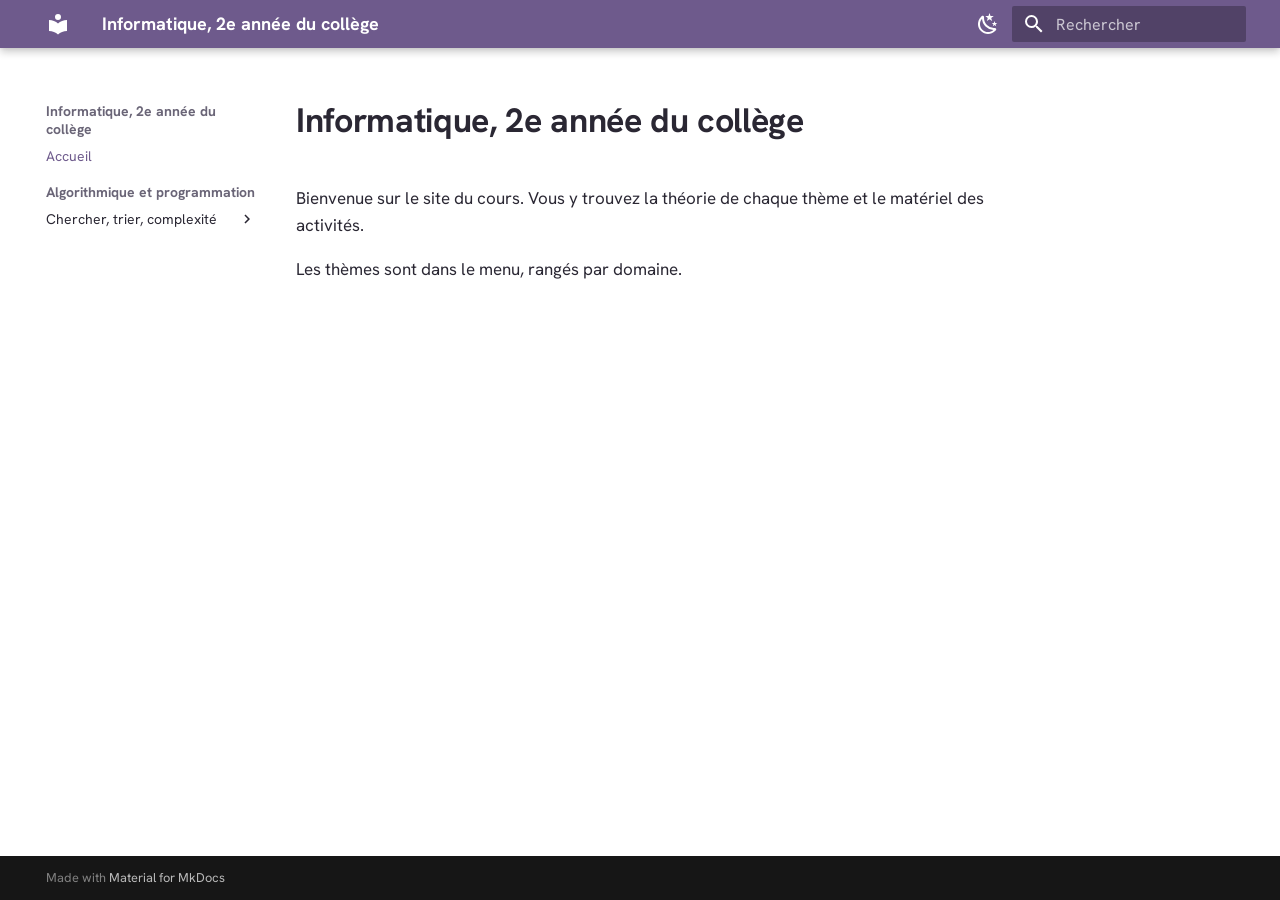
==== m2/index.html @ 58b79123 "Publication depuis prive@2bb876d" ====
<!doctype html>
<html lang="fr" class="no-js">
  <head>
    
      <meta charset="utf-8">
      <meta name="viewport" content="width=device-width,initial-scale=1">
      
      
      
        <link rel="canonical" href="https://crs-info.github.io/pub/m2/">
      
      
      
        <link rel="next" href="algo-chercher-trier-complexite/chercher-et-trier/">
      
      
        
      
      
      <link rel="icon" href="assets/images/favicon.png">
      <meta name="generator" content="mkdocs-1.6.1, mkdocs-material-9.7.7">
    
    
      
        <title>Informatique, 2e année du collège</title>
      
    
    
      <link rel="stylesheet" href="assets/stylesheets/main.ec1eaa64.min.css">
      
        
        <link rel="stylesheet" href="assets/stylesheets/palette.ab4e12ef.min.css">
      
      


    
    
      
    
    
      
        
        
        <link rel="preconnect" href="https://fonts.gstatic.com" crossorigin>
        <link rel="stylesheet" href="https://fonts.googleapis.com/css?family=Hanken+Grotesk:300,300i,400,400i,700,700i%7CJetBrains+Mono:400,400i,700,700i&display=fallback">
        <style>:root{--md-text-font:"Hanken Grotesk";--md-code-font:"JetBrains Mono"}</style>
      
    
    
      <link rel="stylesheet" href="assets/lavande.css">
    
    <script>__md_scope=new URL(".",location),__md_hash=e=>[...e].reduce(((e,_)=>(e<<5)-e+_.charCodeAt(0)),0),__md_get=(e,_=localStorage,t=__md_scope)=>JSON.parse(_.getItem(t.pathname+"."+e)),__md_set=(e,_,t=localStorage,a=__md_scope)=>{try{t.setItem(a.pathname+"."+e,JSON.stringify(_))}catch(e){}}</script>
    
      

    
    
  </head>
  
  
    
    
      
    
    
    
    
    <body dir="ltr" data-md-color-scheme="default" data-md-color-primary="custom" data-md-color-accent="custom">
  
    
    <input class="md-toggle" data-md-toggle="drawer" type="checkbox" id="__drawer" autocomplete="off">
    <input class="md-toggle" data-md-toggle="search" type="checkbox" id="__search" autocomplete="off">
    <label class="md-overlay" for="__drawer"></label>
    <div data-md-component="skip">
      
        
        <a href="#informatique-2e-annee-du-college" class="md-skip">
          Aller au contenu
        </a>
      
    </div>
    <div data-md-component="announce">
      
    </div>
    
    
      

  

<header class="md-header md-header--shadow" data-md-component="header">
  <nav class="md-header__inner md-grid" aria-label="En-tête">
    <a href="." title="Informatique, 2e année du collège" class="md-header__button md-logo" aria-label="Informatique, 2e année du collège" data-md-component="logo">
      
  
  <svg xmlns="http://www.w3.org/2000/svg" viewBox="0 0 24 24"><path d="M12 8a3 3 0 0 0 3-3 3 3 0 0 0-3-3 3 3 0 0 0-3 3 3 3 0 0 0 3 3m0 3.54C9.64 9.35 6.5 8 3 8v11c3.5 0 6.64 1.35 9 3.54 2.36-2.19 5.5-3.54 9-3.54V8c-3.5 0-6.64 1.35-9 3.54"/></svg>

    </a>
    <label class="md-header__button md-icon" for="__drawer">
      
      <svg xmlns="http://www.w3.org/2000/svg" viewBox="0 0 24 24"><path d="M3 6h18v2H3zm0 5h18v2H3zm0 5h18v2H3z"/></svg>
    </label>
    <div class="md-header__title" data-md-component="header-title">
      <div class="md-header__ellipsis">
        <div class="md-header__topic">
          <span class="md-ellipsis">
            Informatique, 2e année du collège
          </span>
        </div>
        <div class="md-header__topic" data-md-component="header-topic">
          <span class="md-ellipsis">
            
              Accueil
            
          </span>
        </div>
      </div>
    </div>
    
      
        <form class="md-header__option" data-md-component="palette">
  
    
    
    
    <input class="md-option" data-md-color-media="(prefers-color-scheme: light)" data-md-color-scheme="default" data-md-color-primary="custom" data-md-color-accent="custom"  aria-label="Thème sombre"  type="radio" name="__palette" id="__palette_0">
    
      <label class="md-header__button md-icon" title="Thème sombre" for="__palette_1" hidden>
        <svg xmlns="http://www.w3.org/2000/svg" viewBox="0 0 24 24"><path d="m17.75 4.09-2.53 1.94.91 3.06-2.63-1.81-2.63 1.81.91-3.06-2.53-1.94L12.44 4l1.06-3 1.06 3zm3.5 6.91-1.64 1.25.59 1.98-1.7-1.17-1.7 1.17.59-1.98L15.75 11l2.06-.05L18.5 9l.69 1.95zm-2.28 4.95c.83-.08 1.72 1.1 1.19 1.85-.32.45-.66.87-1.08 1.27C15.17 23 8.84 23 4.94 19.07c-3.91-3.9-3.91-10.24 0-14.14.4-.4.82-.76 1.27-1.08.75-.53 1.93.36 1.85 1.19-.27 2.86.69 5.83 2.89 8.02a9.96 9.96 0 0 0 8.02 2.89m-1.64 2.02a12.08 12.08 0 0 1-7.8-3.47c-2.17-2.19-3.33-5-3.49-7.82-2.81 3.14-2.7 7.96.31 10.98 3.02 3.01 7.84 3.12 10.98.31"/></svg>
      </label>
    
  
    
    
    
    <input class="md-option" data-md-color-media="(prefers-color-scheme: dark)" data-md-color-scheme="slate" data-md-color-primary="custom" data-md-color-accent="custom"  aria-label="Thème clair"  type="radio" name="__palette" id="__palette_1">
    
      <label class="md-header__button md-icon" title="Thème clair" for="__palette_0" hidden>
        <svg xmlns="http://www.w3.org/2000/svg" viewBox="0 0 24 24"><path d="M12 7a5 5 0 0 1 5 5 5 5 0 0 1-5 5 5 5 0 0 1-5-5 5 5 0 0 1 5-5m0 2a3 3 0 0 0-3 3 3 3 0 0 0 3 3 3 3 0 0 0 3-3 3 3 0 0 0-3-3m0-7 2.39 3.42C13.65 5.15 12.84 5 12 5s-1.65.15-2.39.42zM3.34 7l4.16-.35A7.2 7.2 0 0 0 5.94 8.5c-.44.74-.69 1.5-.83 2.29zm.02 10 1.76-3.77a7.131 7.131 0 0 0 2.38 4.14zM20.65 7l-1.77 3.79a7.02 7.02 0 0 0-2.38-4.15zm-.01 10-4.14.36c.59-.51 1.12-1.14 1.54-1.86.42-.73.69-1.5.83-2.29zM12 22l-2.41-3.44c.74.27 1.55.44 2.41.44.82 0 1.63-.17 2.37-.44z"/></svg>
      </label>
    
  
</form>
      
    
    
      <script>var palette=__md_get("__palette");if(palette&&palette.color){if("(prefers-color-scheme)"===palette.color.media){var media=matchMedia("(prefers-color-scheme: light)"),input=document.querySelector(media.matches?"[data-md-color-media='(prefers-color-scheme: light)']":"[data-md-color-media='(prefers-color-scheme: dark)']");palette.color.media=input.getAttribute("data-md-color-media"),palette.color.scheme=input.getAttribute("data-md-color-scheme"),palette.color.primary=input.getAttribute("data-md-color-primary"),palette.color.accent=input.getAttribute("data-md-color-accent")}for(var[key,value]of Object.entries(palette.color))document.body.setAttribute("data-md-color-"+key,value)}</script>
    
    
    
      
      
        <label class="md-header__button md-icon" for="__search">
          
          <svg xmlns="http://www.w3.org/2000/svg" viewBox="0 0 24 24"><path d="M9.5 3A6.5 6.5 0 0 1 16 9.5c0 1.61-.59 3.09-1.56 4.23l.27.27h.79l5 5-1.5 1.5-5-5v-.79l-.27-.27A6.52 6.52 0 0 1 9.5 16 6.5 6.5 0 0 1 3 9.5 6.5 6.5 0 0 1 9.5 3m0 2C7 5 5 7 5 9.5S7 14 9.5 14 14 12 14 9.5 12 5 9.5 5"/></svg>
        </label>
        <div class="md-search" data-md-component="search" role="dialog">
  <label class="md-search__overlay" for="__search"></label>
  <div class="md-search__inner" role="search">
    <form class="md-search__form" name="search">
      <input type="text" class="md-search__input" name="query" aria-label="Rechercher" placeholder="Rechercher" autocapitalize="off" autocorrect="off" autocomplete="off" spellcheck="false" data-md-component="search-query" required>
      <label class="md-search__icon md-icon" for="__search">
        
        <svg xmlns="http://www.w3.org/2000/svg" viewBox="0 0 24 24"><path d="M9.5 3A6.5 6.5 0 0 1 16 9.5c0 1.61-.59 3.09-1.56 4.23l.27.27h.79l5 5-1.5 1.5-5-5v-.79l-.27-.27A6.52 6.52 0 0 1 9.5 16 6.5 6.5 0 0 1 3 9.5 6.5 6.5 0 0 1 9.5 3m0 2C7 5 5 7 5 9.5S7 14 9.5 14 14 12 14 9.5 12 5 9.5 5"/></svg>
        
        <svg xmlns="http://www.w3.org/2000/svg" viewBox="0 0 24 24"><path d="M20 11v2H8l5.5 5.5-1.42 1.42L4.16 12l7.92-7.92L13.5 5.5 8 11z"/></svg>
      </label>
      <nav class="md-search__options" aria-label="Recherche">
        
        <button type="reset" class="md-search__icon md-icon" title="Effacer" aria-label="Effacer" tabindex="-1">
          
          <svg xmlns="http://www.w3.org/2000/svg" viewBox="0 0 24 24"><path d="M19 6.41 17.59 5 12 10.59 6.41 5 5 6.41 10.59 12 5 17.59 6.41 19 12 13.41 17.59 19 19 17.59 13.41 12z"/></svg>
        </button>
      </nav>
      
    </form>
    <div class="md-search__output">
      <div class="md-search__scrollwrap" tabindex="0" data-md-scrollfix>
        <div class="md-search-result" data-md-component="search-result">
          <div class="md-search-result__meta">
            Initialisation de la recherche
          </div>
          <ol class="md-search-result__list" role="presentation"></ol>
        </div>
      </div>
    </div>
  </div>
</div>
      
    
    
  </nav>
  
</header>
    
    <div class="md-container" data-md-component="container">
      
      
        
          
        
      
      <main class="md-main" data-md-component="main">
        <div class="md-main__inner md-grid">
          
            
              
              <div class="md-sidebar md-sidebar--primary" data-md-component="sidebar" data-md-type="navigation" >
                <div class="md-sidebar__scrollwrap">
                  <div class="md-sidebar__inner">
                    



<nav class="md-nav md-nav--primary" aria-label="Navigation" data-md-level="0">
  <label class="md-nav__title" for="__drawer">
    <a href="." title="Informatique, 2e année du collège" class="md-nav__button md-logo" aria-label="Informatique, 2e année du collège" data-md-component="logo">
      
  
  <svg xmlns="http://www.w3.org/2000/svg" viewBox="0 0 24 24"><path d="M12 8a3 3 0 0 0 3-3 3 3 0 0 0-3-3 3 3 0 0 0-3 3 3 3 0 0 0 3 3m0 3.54C9.64 9.35 6.5 8 3 8v11c3.5 0 6.64 1.35 9 3.54 2.36-2.19 5.5-3.54 9-3.54V8c-3.5 0-6.64 1.35-9 3.54"/></svg>

    </a>
    Informatique, 2e année du collège
  </label>
  
  <ul class="md-nav__list" data-md-scrollfix>
    
      
      
  
  
    
  
  
  
    <li class="md-nav__item md-nav__item--active">
      
      <input class="md-nav__toggle md-toggle" type="checkbox" id="__toc">
      
      
        
      
      
      <a href="." class="md-nav__link md-nav__link--active">
        
  
  
  <span class="md-ellipsis">
    
  
    Accueil
  

    
  </span>
  
  

      </a>
      
    </li>
  

    
      
      
  
  
  
  
    
    
    
    
      
        
        
      
    
    
    <li class="md-nav__item md-nav__item--section md-nav__item--nested">
      
        
        
        <input class="md-nav__toggle md-toggle " type="checkbox" id="__nav_2" >
        
          
          <label class="md-nav__link" for="__nav_2" id="__nav_2_label" tabindex="">
            
  
  
  <span class="md-ellipsis">
    
  
    Algorithmique et programmation
  

    
  </span>
  
  

            <span class="md-nav__icon md-icon"></span>
          </label>
        
        <nav class="md-nav" data-md-level="1" aria-labelledby="__nav_2_label" aria-expanded="false">
          <label class="md-nav__title" for="__nav_2">
            <span class="md-nav__icon md-icon"></span>
            
  
    Algorithmique et programmation
  

          </label>
          <ul class="md-nav__list" data-md-scrollfix>
            
              
                
  
  
  
  
    
    
    
    
      
    
    
    <li class="md-nav__item md-nav__item--nested">
      
        
        
        <input class="md-nav__toggle md-toggle " type="checkbox" id="__nav_2_1" >
        
          
          <label class="md-nav__link" for="__nav_2_1" id="__nav_2_1_label" tabindex="0">
            
  
  
  <span class="md-ellipsis">
    
  
    Chercher, trier, complexité
  

    
  </span>
  
  

            <span class="md-nav__icon md-icon"></span>
          </label>
        
        <nav class="md-nav" data-md-level="2" aria-labelledby="__nav_2_1_label" aria-expanded="false">
          <label class="md-nav__title" for="__nav_2_1">
            <span class="md-nav__icon md-icon"></span>
            
  
    Chercher, trier, complexité
  

          </label>
          <ul class="md-nav__list" data-md-scrollfix>
            
              
                
  
  
  
  
    <li class="md-nav__item">
      <a href="algo-chercher-trier-complexite/chercher-et-trier/" class="md-nav__link">
        
  
  
  <span class="md-ellipsis">
    
  
    Chercher et trier : l'efficacité des algorithmes
  

    
  </span>
  
  

      </a>
    </li>
  

              
            
          </ul>
        </nav>
      
    </li>
  

              
            
          </ul>
        </nav>
      
    </li>
  

    
  </ul>
</nav>
                  </div>
                </div>
              </div>
            
            
              
              <div class="md-sidebar md-sidebar--secondary" data-md-component="sidebar" data-md-type="toc" >
                <div class="md-sidebar__scrollwrap">
                  <div class="md-sidebar__inner">
                    

<nav class="md-nav md-nav--secondary" aria-label="Table des matières">
  
  
  
    
  
  
</nav>
                  </div>
                </div>
              </div>
            
          
          
            <div class="md-content" data-md-component="content">
              
              <article class="md-content__inner md-typeset">
                
                  



<h1 id="informatique-2e-annee-du-college">Informatique, 2e année du collège<a class="headerlink" href="#informatique-2e-annee-du-college" title="Permanent link">&para;</a></h1>
<p>Bienvenue sur le site du cours. Vous y trouvez la théorie de chaque thème et le matériel des activités.</p>
<p>Les thèmes sont dans le menu, rangés par domaine.</p>












                
              </article>
            </div>
          
          
<script>var target=document.getElementById(location.hash.slice(1));target&&target.name&&(target.checked=target.name.startsWith("__tabbed_"))</script>
        </div>
        
          <button type="button" class="md-top md-icon" data-md-component="top" hidden>
  
  <svg xmlns="http://www.w3.org/2000/svg" viewBox="0 0 24 24"><path d="M13 20h-2V8l-5.5 5.5-1.42-1.42L12 4.16l7.92 7.92-1.42 1.42L13 8z"/></svg>
  Retour en haut de la page
</button>
        
      </main>
      
        <footer class="md-footer">
  
  <div class="md-footer-meta md-typeset">
    <div class="md-footer-meta__inner md-grid">
      <div class="md-copyright">
  
  
    Made with
    <a href="https://squidfunk.github.io/mkdocs-material/" target="_blank" rel="noopener">
      Material for MkDocs
    </a>
  
</div>
      
    </div>
  </div>
</footer>
      
    </div>
    <div class="md-dialog" data-md-component="dialog">
      <div class="md-dialog__inner md-typeset"></div>
    </div>
    
    
    
      
      
      <script id="__config" type="application/json">{"annotate": null, "base": ".", "features": ["navigation.sections", "navigation.top", "toc.follow", "content.code.copy"], "search": "assets/javascripts/workers/search.2c215733.min.js", "tags": null, "translations": {"clipboard.copied": "Copi\u00e9 dans le presse-papier", "clipboard.copy": "Copier dans le presse-papier", "search.result.more.one": "1 de plus sur cette page", "search.result.more.other": "# de plus sur cette page", "search.result.none": "Aucun document trouv\u00e9", "search.result.one": "1 document trouv\u00e9", "search.result.other": "# documents trouv\u00e9s", "search.result.placeholder": "Taper pour d\u00e9marrer la recherche", "search.result.term.missing": "Non trouv\u00e9", "select.version": "S\u00e9lectionner la version"}, "version": null}</script>
    
    
      <script src="assets/javascripts/bundle.d7400e89.min.js"></script>
      
    
  </body>
</html>
---- m2/assets/stylesheets/main.ec1eaa64.min.css ----
@charset "UTF-8";html{-webkit-text-size-adjust:none;-moz-text-size-adjust:none;text-size-adjust:none;box-sizing:border-box}*,:after,:before{box-sizing:inherit}@media (prefers-reduced-motion){*,:after,:before{transition:none!important}}body{margin:0}a,button,input,label{-webkit-tap-highlight-color:transparent}a{color:inherit;text-decoration:none}hr{border:0;box-sizing:initial;display:block;height:.05rem;overflow:visible;padding:0}small{font-size:80%}sub,sup{line-height:1em}img{border-style:none}table{border-collapse:initial;border-spacing:0}td,th{font-weight:400;vertical-align:top}button{background:#0000;border:0;font-family:inherit;font-size:inherit;margin:0;padding:0}input{border:0;outline:none}:root{--md-primary-fg-color:#4051b5;--md-primary-fg-color--light:#5d6cc0;--md-primary-fg-color--dark:#303fa1;--md-primary-bg-color:#fff;--md-primary-bg-color--light:#ffffffb3;--md-accent-fg-color:#526cfe;--md-accent-fg-color--transparent:#526cfe1a;--md-accent-bg-color:#fff;--md-accent-bg-color--light:#ffffffb3}[data-md-color-scheme=default]{color-scheme:light}[data-md-color-scheme=default] img[src$="#gh-dark-mode-only"],[data-md-color-scheme=default] img[src$="#only-dark"]{display:none}:root,[data-md-color-scheme=default]{--md-hue:225deg;--md-default-fg-color:#000000de;--md-default-fg-color--light:#0000008a;--md-default-fg-color--lighter:#00000052;--md-default-fg-color--lightest:#00000012;--md-default-bg-color:#fff;--md-default-bg-color--light:#ffffffb3;--md-default-bg-color--lighter:#ffffff4d;--md-default-bg-color--lightest:#ffffff1f;--md-code-fg-color:#36464e;--md-code-bg-color:#f5f5f5;--md-code-bg-color--light:#f5f5f5b3;--md-code-bg-color--lighter:#f5f5f54d;--md-code-hl-color:#4287ff;--md-code-hl-color--light:#4287ff1a;--md-code-hl-number-color:#d52a2a;--md-code-hl-special-color:#db1457;--md-code-hl-function-color:#a846b9;--md-code-hl-constant-color:#6e59d9;--md-code-hl-keyword-color:#3f6ec6;--md-code-hl-string-color:#1c7d4d;--md-code-hl-name-color:var(--md-code-fg-color);--md-code-hl-operator-color:var(--md-default-fg-color--light);--md-code-hl-punctuation-color:var(--md-default-fg-color--light);--md-code-hl-comment-color:var(--md-default-fg-color--light);--md-code-hl-generic-color:var(--md-default-fg-color--light);--md-code-hl-variable-color:var(--md-default-fg-color--light);--md-typeset-color:var(--md-default-fg-color);--md-typeset-a-color:var(--md-primary-fg-color);--md-typeset-del-color:#f5503d26;--md-typeset-ins-color:#0bd57026;--md-typeset-kbd-color:#fafafa;--md-typeset-kbd-accent-color:#fff;--md-typeset-kbd-border-color:#b8b8b8;--md-typeset-mark-color:#ffff0080;--md-typeset-table-color:#0000001f;--md-typeset-table-color--light:rgba(0,0,0,.035);--md-admonition-fg-color:var(--md-default-fg-color);--md-admonition-bg-color:var(--md-default-bg-color);--md-warning-fg-color:#000000de;--md-warning-bg-color:#ff9;--md-footer-fg-color:#fff;--md-footer-fg-color--light:#ffffffb3;--md-footer-fg-color--lighter:#ffffff73;--md-footer-bg-color:#000000de;--md-footer-bg-color--dark:#00000052;--md-shadow-z1:0 0.2rem 0.5rem #0000000d,0 0 0.05rem #0000001a;--md-shadow-z2:0 0.2rem 0.5rem #0000001a,0 0 0.05rem #00000040;--md-shadow-z3:0 0.2rem 0.5rem #0003,0 0 0.05rem #00000059}.md-icon svg{fill:currentcolor;display:block;height:1.2rem;width:1.2rem}body{-webkit-font-smoothing:antialiased;-moz-osx-font-smoothing:grayscale;--md-text-font-family:var(--md-text-font,_),-apple-system,BlinkMacSystemFont,Helvetica,Arial,sans-serif;--md-code-font-family:var(--md-code-font,_),SFMono-Regular,Consolas,Menlo,monospace}aside,body,input{font-feature-settings:"kern","liga";color:var(--md-typeset-color);font-family:var(--md-text-font-family)}code,kbd,pre{font-feature-settings:"kern";font-family:var(--md-code-font-family)}:root{--md-typeset-table-sort-icon:url('data:image/svg+xml;charset=utf-8,<svg xmlns="http://www.w3.org/2000/svg" viewBox="0 0 24 24"><path d="m18 21-4-4h3V7h-3l4-4 4 4h-3v10h3M2 19v-2h10v2M2 13v-2h7v2M2 7V5h4v2z"/></svg>');--md-typeset-table-sort-icon--asc:url('data:image/svg+xml;charset=utf-8,<svg xmlns="http://www.w3.org/2000/svg" viewBox="0 0 24 24"><path d="M19 17h3l-4 4-4-4h3V3h2M2 17h10v2H2M6 5v2H2V5m0 6h7v2H2z"/></svg>');--md-typeset-table-sort-icon--desc:url('data:image/svg+xml;charset=utf-8,<svg xmlns="http://www.w3.org/2000/svg" viewBox="0 0 24 24"><path d="M19 7h3l-4-4-4 4h3v14h2M2 17h10v2H2M6 5v2H2V5m0 6h7v2H2z"/></svg>')}.md-typeset{-webkit-print-color-adjust:exact;color-adjust:exact;font-size:.8rem;line-height:1.6;overflow-wrap:break-word}@media print{.md-typeset{font-size:.68rem}}.md-typeset blockquote,.md-typeset dl,.md-typeset figure,.md-typeset ol,.md-typeset pre,.md-typeset ul{margin-bottom:1em;margin-top:1em}.md-typeset h1{color:var(--md-default-fg-color--light);font-size:2em;line-height:1.3;margin:0 0 1.25em}.md-typeset h1,.md-typeset h2{font-weight:300;letter-spacing:-.01em}.md-typeset h2{font-size:1.5625em;line-height:1.4;margin:1.6em 0 .64em}.md-typeset h3{font-size:1.25em;font-weight:400;letter-spacing:-.01em;line-height:1.5;margin:1.6em 0 .8em}.md-typeset h2+h3{margin-top:.8em}.md-typeset h4{font-weight:700;letter-spacing:-.01em;margin:1em 0}.md-typeset h5,.md-typeset h6{color:var(--md-default-fg-color--light);font-size:.8em;font-weight:700;letter-spacing:-.01em;margin:1.25em 0}.md-typeset h5{text-transform:uppercase}.md-typeset h5 code{text-transform:none}.md-typeset hr{border-bottom:.05rem solid var(--md-default-fg-color--lightest);display:flow-root;margin:1.5em 0}.md-typeset a{color:var(--md-typeset-a-color);word-break:break-word}.md-typeset a,.md-typeset a:before{transition:color 125ms}.md-typeset a:focus,.md-typeset a:hover{color:var(--md-accent-fg-color)}.md-typeset a:focus code,.md-typeset a:hover code{background-color:var(--md-accent-fg-color--transparent);color:var(--md-accent-fg-color)}.md-typeset a code{color:var(--md-typeset-a-color)}.md-typeset a.focus-visible{outline-color:var(--md-accent-fg-color);outline-offset:.2rem}.md-typeset code,.md-typeset kbd,.md-typeset pre{color:var(--md-code-fg-color);direction:ltr;font-variant-ligatures:none;transition:background-color 125ms}@media print{.md-typeset code,.md-typeset kbd,.md-typeset pre{white-space:pre-wrap}}.md-typeset code{background-color:var(--md-code-bg-color);border-radius:.1rem;-webkit-box-decoration-break:clone;box-decoration-break:clone;font-size:.85em;padding:0 .2941176471em;transition:color 125ms,background-color 125ms;word-break:break-word}.md-typeset code:not(.focus-visible){-webkit-tap-highlight-color:transparent;outline:none}.md-typeset pre{display:flow-root;line-height:1.4;position:relative}.md-typeset pre>code{-webkit-box-decoration-break:slice;box-decoration-break:slice;box-shadow:none;display:block;margin:0;outline-color:var(--md-accent-fg-color);overflow:auto;padding:.7720588235em 1.1764705882em;scrollbar-color:var(--md-default-fg-color--lighter) #0000;scrollbar-width:thin;touch-action:auto;word-break:normal}.md-typeset pre>code:hover{scrollbar-color:var(--md-accent-fg-color) #0000}.md-typeset pre>code::-webkit-scrollbar{height:.2rem;width:.2rem}.md-typeset pre>code::-webkit-scrollbar-thumb{background-color:var(--md-default-fg-color--lighter)}.md-typeset pre>code::-webkit-scrollbar-thumb:hover{background-color:var(--md-accent-fg-color)}.md-typeset kbd{background-color:var(--md-typeset-kbd-color);border-radius:.1rem;box-shadow:0 .1rem 0 .05rem var(--md-typeset-kbd-border-color),0 .1rem 0 var(--md-typeset-kbd-border-color),0 -.1rem .2rem var(--md-typeset-kbd-accent-color) inset;color:var(--md-default-fg-color);display:inline-block;font-size:.75em;padding:0 .6666666667em;vertical-align:text-top;word-break:break-word}.md-typeset mark{background-color:var(--md-typeset-mark-color);-webkit-box-decoration-break:clone;box-decoration-break:clone;color:inherit;word-break:break-word}.md-typeset abbr{cursor:help;text-decoration:none}.md-typeset [data-preview],.md-typeset abbr{border-bottom:.05rem dotted var(--md-default-fg-color--light)}.md-typeset small{opacity:.75}[dir=ltr] .md-typeset sub,[dir=ltr] .md-typeset sup{margin-left:.078125em}[dir=rtl] .md-typeset sub,[dir=rtl] .md-typeset sup{margin-right:.078125em}[dir=ltr] .md-typeset blockquote{padding-left:.6rem}[dir=rtl] .md-typeset blockquote{padding-right:.6rem}[dir=ltr] .md-typeset blockquote{border-left:.2rem solid var(--md-default-fg-color--lighter)}[dir=rtl] .md-typeset blockquote{border-right:.2rem solid var(--md-default-fg-color--lighter)}.md-typeset blockquote{color:var(--md-default-fg-color--light);margin-left:0;margin-right:0}.md-typeset ul{list-style-type:disc}.md-typeset ul[type]{list-style-type:revert-layer}[dir=ltr] .md-typeset ol,[dir=ltr] .md-typeset ul{margin-left:.625em}[dir=rtl] .md-typeset ol,[dir=rtl] .md-typeset ul{margin-right:.625em}.md-typeset ol,.md-typeset ul{padding:0}.md-typeset ol:not([hidden]),.md-typeset ul:not([hidden]){display:flow-root}.md-typeset ol ol,.md-typeset ul ol{list-style-type:lower-alpha}.md-typeset ol ol ol,.md-typeset ul ol ol{list-style-type:lower-roman}.md-typeset ol ol ol ol,.md-typeset ul ol ol ol{list-style-type:upper-alpha}.md-typeset ol ol ol ol ol,.md-typeset ul ol ol ol ol{list-style-type:upper-roman}.md-typeset ol[type],.md-typeset ul[type]{list-style-type:revert-layer}[dir=ltr] .md-typeset ol li,[dir=ltr] .md-typeset ul li{margin-left:1.25em}[dir=rtl] .md-typeset ol li,[dir=rtl] .md-typeset ul li{margin-right:1.25em}.md-typeset ol li,.md-typeset ul li{margin-bottom:.5em}.md-typeset ol li blockquote,.md-typeset ol li p,.md-typeset ul li blockquote,.md-typeset ul li p{margin:.5em 0}.md-typeset ol li:last-child,.md-typeset ul li:last-child{margin-bottom:0}[dir=ltr] .md-typeset ol li ol,[dir=ltr] .md-typeset ol li ul,[dir=ltr] .md-typeset ul li ol,[dir=ltr] .md-typeset ul li ul{margin-left:.625em}[dir=rtl] .md-typeset ol li ol,[dir=rtl] .md-typeset ol li ul,[dir=rtl] .md-typeset ul li ol,[dir=rtl] .md-typeset ul li ul{margin-right:.625em}.md-typeset ol li ol,.md-typeset ol li ul,.md-typeset ul li ol,.md-typeset ul li ul{margin-bottom:.5em;margin-top:.5em}[dir=ltr] .md-typeset dd{margin-left:1.875em}[dir=rtl] .md-typeset dd{margin-right:1.875em}.md-typeset dd{margin-bottom:1.5em;margin-top:1em}.md-typeset img,.md-typeset svg,.md-typeset video{height:auto;max-width:100%}.md-typeset img[align=left]{margin:1em 1em 1em 0}.md-typeset img[align=right]{margin:1em 0 1em 1em}.md-typeset img[align]:only-child{margin-top:0}.md-typeset figure{display:flow-root;margin:1em auto;max-width:100%;text-align:center;width:fit-content}.md-typeset figure img{display:block;margin:0 auto}.md-typeset figcaption{font-style:italic;margin:1em auto;max-width:24rem}.md-typeset iframe{max-width:100%}.md-typeset table:not([class]){background-color:var(--md-default-bg-color);border:.05rem solid var(--md-typeset-table-color);border-radius:.1rem;display:inline-block;font-size:.64rem;max-width:100%;overflow:auto;touch-action:auto}@media print{.md-typeset table:not([class]){display:table}}.md-typeset table:not([class])+*{margin-top:1.5em}.md-typeset table:not([class]) td>:first-child,.md-typeset table:not([class]) th>:first-child{margin-top:0}.md-typeset table:not([class]) td>:last-child,.md-typeset table:not([class]) th>:last-child{margin-bottom:0}.md-typeset table:not([class]) td:not([align]),.md-typeset table:not([class]) th:not([align]){text-align:left}[dir=rtl] .md-typeset table:not([class]) td:not([align]),[dir=rtl] .md-typeset table:not([class]) th:not([align]){text-align:right}.md-typeset table:not([class]) th{font-weight:700;min-width:5rem;padding:.9375em 1.25em;vertical-align:top}.md-typeset table:not([class]) td{border-top:.05rem solid var(--md-typeset-table-color);padding:.9375em 1.25em;vertical-align:top}.md-typeset table:not([class]) tbody tr{transition:background-color 125ms}.md-typeset table:not([class]) tbody tr:hover{background-color:var(--md-typeset-table-color--light);box-shadow:0 .05rem 0 var(--md-default-bg-color) inset}.md-typeset table:not([class]) a{word-break:normal}.md-typeset table th[role=columnheader]{cursor:pointer}[dir=ltr] .md-typeset table th[role=columnheader]:after{margin-left:.5em}[dir=rtl] .md-typeset table th[role=columnheader]:after{margin-right:.5em}.md-typeset table th[role=columnheader]:after{content:"";display:inline-block;height:1.2em;-webkit-mask-image:var(--md-typeset-table-sort-icon);mask-image:var(--md-typeset-table-sort-icon);-webkit-mask-repeat:no-repeat;mask-repeat:no-repeat;-webkit-mask-size:contain;mask-size:contain;transition:background-color 125ms;vertical-align:text-bottom;width:1.2em}.md-typeset table th[role=columnheader]:hover:after{background-color:var(--md-default-fg-color--lighter)}.md-typeset table th[role=columnheader][aria-sort=ascending]:after{background-color:var(--md-default-fg-color--light);-webkit-mask-image:var(--md-typeset-table-sort-icon--asc);mask-image:var(--md-typeset-table-sort-icon--asc)}.md-typeset table th[role=columnheader][aria-sort=descending]:after{background-color:var(--md-default-fg-color--light);-webkit-mask-image:var(--md-typeset-table-sort-icon--desc);mask-image:var(--md-typeset-table-sort-icon--desc)}.md-typeset__scrollwrap{margin:1em -.8rem;overflow-x:auto;touch-action:auto}.md-typeset__table{display:inline-block;margin-bottom:.5em;padding:0 .8rem}@media print{.md-typeset__table{display:block}}html .md-typeset__table table{display:table;margin:0;overflow:hidden;width:100%}@media screen and (max-width:44.984375em){.md-content__inner>pre{margin:1em -.8rem}.md-content__inner>pre code{border-radius:0}}.md-typeset .md-author{border-radius:100%;display:block;flex-shrink:0;height:1.6rem;overflow:hidden;position:relative;transition:color 125ms,transform 125ms;width:1.6rem}.md-typeset .md-author img{display:block}.md-typeset .md-author--more{background:var(--md-default-fg-color--lightest);color:var(--md-default-fg-color--lighter);font-size:.6rem;font-weight:700;line-height:1.6rem;text-align:center}.md-typeset .md-author--long{height:2.4rem;width:2.4rem}.md-typeset a.md-author{transform:scale(1)}.md-typeset a.md-author img{border-radius:100%;filter:grayscale(100%) opacity(75%);transition:filter 125ms}.md-typeset a.md-author:focus,.md-typeset a.md-author:hover{transform:scale(1.1);z-index:1}.md-typeset a.md-author:focus img,.md-typeset a.md-author:hover img{filter:grayscale(0)}.md-banner{background-color:var(--md-footer-bg-color);color:var(--md-footer-fg-color);overflow:auto}@media print{.md-banner{display:none}}.md-banner--warning{background-color:var(--md-warning-bg-color);color:var(--md-warning-fg-color)}.md-banner__inner{font-size:.7rem;margin:.6rem auto;padding:0 .8rem}[dir=ltr] .md-banner__button{float:right}[dir=rtl] .md-banner__button{float:left}.md-banner__button{color:inherit;cursor:pointer;transition:opacity .25s}.no-js .md-banner__button{display:none}.md-banner__button:hover{opacity:.7}html{font-size:125%;height:100%;overflow-x:hidden}@media screen and (min-width:100em){html{font-size:137.5%}}@media screen and (min-width:125em){html{font-size:150%}}body{background-color:var(--md-default-bg-color);display:flex;flex-direction:column;font-size:.5rem;min-height:100%;position:relative;width:100%}@media print{body{display:block}}@media screen and (max-width:59.984375em){body[data-md-scrolllock]{position:fixed}}.md-grid{margin-left:auto;margin-right:auto;max-width:61rem}.md-container{display:flex;flex-direction:column;flex-grow:1}@media print{.md-container{display:block}}.md-main{flex-grow:1}.md-main__inner{display:flex;height:100%;margin-top:1.5rem}.md-ellipsis{overflow:hidden;text-overflow:ellipsis}.md-toggle{display:none}.md-option{height:0;opacity:0;position:absolute;width:0}.md-option:checked+label:not([hidden]){display:block}.md-option.focus-visible+label{outline-color:var(--md-accent-fg-color);outline-style:auto}.md-skip{background-color:var(--md-default-fg-color);border-radius:.1rem;color:var(--md-default-bg-color);font-size:.64rem;margin:.5rem;opacity:0;outline-color:var(--md-accent-fg-color);padding:.3rem .5rem;position:fixed;transform:translateY(.4rem);z-index:-1}.md-skip:focus{opacity:1;transform:translateY(0);transition:transform .25s cubic-bezier(.4,0,.2,1),opacity 175ms 75ms;z-index:10}@page{margin:25mm}:root{--md-clipboard-icon:url('data:image/svg+xml;charset=utf-8,<svg xmlns="http://www.w3.org/2000/svg" viewBox="0 0 24 24"><path d="M19 21H8V7h11m0-2H8a2 2 0 0 0-2 2v14a2 2 0 0 0 2 2h11a2 2 0 0 0 2-2V7a2 2 0 0 0-2-2m-3-4H4a2 2 0 0 0-2 2v14h2V3h12z"/></svg>')}.md-clipboard{border-radius:.1rem;color:var(--md-default-fg-color--lightest);cursor:pointer;height:1.5em;outline-color:var(--md-accent-fg-color);outline-offset:.1rem;transition:color .25s;width:1.5em;z-index:1}@media print{.md-clipboard{display:none}}.md-clipboard:not(.focus-visible){-webkit-tap-highlight-color:transparent;outline:none}:hover>.md-clipboard{color:var(--md-default-fg-color--light)}.md-clipboard:focus,.md-clipboard:hover{color:var(--md-accent-fg-color)}.md-clipboard:after{background-color:currentcolor;content:"";display:block;height:1.125em;margin:0 auto;-webkit-mask-image:var(--md-clipboard-icon);mask-image:var(--md-clipboard-icon);-webkit-mask-position:center;mask-position:center;-webkit-mask-repeat:no-repeat;mask-repeat:no-repeat;-webkit-mask-size:contain;mask-size:contain;width:1.125em}.md-clipboard--inline{cursor:pointer}.md-clipboard--inline code{transition:color .25s,background-color .25s}.md-clipboard--inline:focus code,.md-clipboard--inline:hover code{background-color:var(--md-accent-fg-color--transparent);color:var(--md-accent-fg-color)}:root{--md-code-select-icon:url('data:image/svg+xml;charset=utf-8,<svg xmlns="http://www.w3.org/2000/svg" viewBox="0 0 24 24"><path d="M19 19h-4v2h4c1.1 0 2-.9 2-2v-4h-2m0-12h-4v2h4v4h2V5c0-1.1-.9-2-2-2M5 5h4V3H5c-1.1 0-2 .9-2 2v4h2m0 6H3v4c0 1.1.9 2 2 2h4v-2H5zm2-4h2v2H7zm4 0h2v2h-2zm4 0h2v2h-2zM7 7h2v2H7zm4 0h2v2h-2zm4 0h2v2h-2zm-8 8h2v2H7zm4 0h2v2h-2zm4 0h2v2h-2z"/></svg>');--md-code-copy-icon:url('data:image/svg+xml;charset=utf-8,<svg xmlns="http://www.w3.org/2000/svg" viewBox="0 0 24 24"><path d="M19 21H8V7h11m0-2H8a2 2 0 0 0-2 2v14a2 2 0 0 0 2 2h11a2 2 0 0 0 2-2V7a2 2 0 0 0-2-2m-3-4H4a2 2 0 0 0-2 2v14h2V3h12z"/></svg>')}.md-typeset .md-code__content{display:grid}.md-code__nav{background-color:var(--md-code-bg-color--lighter);border-radius:.1rem;display:flex;gap:.2rem;padding:.2rem;position:absolute;right:.25em;top:.25em;transition:background-color .25s;z-index:1}:hover>.md-code__nav{background-color:var(--md-code-bg-color--light)}.md-code__button{color:var(--md-default-fg-color--lightest);cursor:pointer;display:block;height:1.5em;outline-color:var(--md-accent-fg-color);outline-offset:.1rem;transition:color .25s;width:1.5em}:hover>*>.md-code__button{color:var(--md-default-fg-color--light)}.md-code__button.focus-visible,.md-code__button:hover{color:var(--md-accent-fg-color)}.md-code__button--active{color:var(--md-default-fg-color)!important}.md-code__button:after{background-color:currentcolor;content:"";display:block;height:1.125em;margin:0 auto;-webkit-mask-position:center;mask-position:center;-webkit-mask-repeat:no-repeat;mask-repeat:no-repeat;-webkit-mask-size:contain;mask-size:contain;width:1.125em}.md-code__button[data-md-type=select]:after{-webkit-mask-image:var(--md-code-select-icon);mask-image:var(--md-code-select-icon)}.md-code__button[data-md-type=copy]:after{-webkit-mask-image:var(--md-code-copy-icon);mask-image:var(--md-code-copy-icon)}@keyframes consent{0%{opacity:0;transform:translateY(100%)}to{opacity:1;transform:translateY(0)}}@keyframes overlay{0%{opacity:0}to{opacity:1}}.md-consent__overlay{animation:overlay .25s both;-webkit-backdrop-filter:blur(.1rem);backdrop-filter:blur(.1rem);background-color:#0000008a;height:100%;opacity:1;position:fixed;top:0;width:100%;z-index:5}.md-consent__inner{animation:consent .5s cubic-bezier(.1,.7,.1,1) both;background-color:var(--md-default-bg-color);border:0;border-radius:.1rem;bottom:0;box-shadow:0 0 .2rem #0000001a,0 .2rem .4rem #0003;max-height:100%;overflow:auto;padding:0;position:fixed;width:100%;z-index:5}.md-consent__form{padding:.8rem}.md-consent__settings{display:none;margin:1em 0}input:checked+.md-consent__settings{display:block}.md-consent__controls{margin-bottom:.8rem}.md-typeset .md-consent__controls .md-button{display:inline}@media screen and (max-width:44.984375em){.md-typeset .md-consent__controls .md-button{display:block;margin-top:.4rem;text-align:center;width:100%}}.md-consent label{cursor:pointer}.md-content{flex-grow:1;min-width:0}.md-content__inner{margin:0 .8rem 1.2rem;padding-top:.6rem}@media screen and (min-width:76.25em){[dir=ltr] .md-sidebar--primary:not([hidden])~.md-content>.md-content__inner{margin-left:1.2rem}[dir=ltr] .md-sidebar--secondary:not([hidden])~.md-content>.md-content__inner,[dir=rtl] .md-sidebar--primary:not([hidden])~.md-content>.md-content__inner{margin-right:1.2rem}[dir=rtl] .md-sidebar--secondary:not([hidden])~.md-content>.md-content__inner{margin-left:1.2rem}}.md-content__inner:before{content:"";display:block;height:.4rem}.md-content__inner>:last-child{margin-bottom:0}[dir=ltr] .md-content__button{float:right}[dir=rtl] .md-content__button{float:left}[dir=ltr] .md-content__button{margin-left:.4rem}[dir=rtl] .md-content__button{margin-right:.4rem}.md-content__button{margin:.4rem 0;padding:0}@media print{.md-content__button{display:none}}.md-typeset .md-content__button{color:var(--md-default-fg-color--lighter)}.md-content__button svg{display:inline;vertical-align:top}[dir=rtl] .md-content__button svg{transform:scaleX(-1)}[dir=ltr] .md-dialog{right:.8rem}[dir=rtl] .md-dialog{left:.8rem}.md-dialog{background-color:var(--md-default-fg-color);border-radius:.1rem;bottom:.8rem;box-shadow:var(--md-shadow-z3);min-width:11.1rem;opacity:0;padding:.4rem .6rem;pointer-events:none;position:fixed;transform:translateY(100%);transition:transform 0ms .4s,opacity .4s;z-index:4}@media print{.md-dialog{display:none}}.md-dialog--active{opacity:1;pointer-events:auto;transform:translateY(0);transition:transform .4s cubic-bezier(.075,.85,.175,1),opacity .4s}.md-dialog__inner{color:var(--md-default-bg-color);font-size:.7rem}.md-feedback{margin:2em 0 1em;text-align:center}.md-feedback fieldset{border:none;margin:0;padding:0}.md-feedback__title{font-weight:700;margin:1em auto}.md-feedback__inner{position:relative}.md-feedback__list{display:flex;flex-wrap:wrap;place-content:baseline center;position:relative}.md-feedback__list:hover .md-icon:not(:disabled){color:var(--md-default-fg-color--lighter)}:disabled .md-feedback__list{min-height:1.8rem}.md-feedback__icon{color:var(--md-default-fg-color--light);cursor:pointer;flex-shrink:0;margin:0 .1rem;transition:color 125ms}.md-feedback__icon:not(:disabled).md-icon:hover{color:var(--md-accent-fg-color)}.md-feedback__icon:disabled{color:var(--md-default-fg-color--lightest);pointer-events:none}.md-feedback__note{opacity:0;position:relative;transform:translateY(.4rem);transition:transform .4s cubic-bezier(.1,.7,.1,1),opacity .15s}.md-feedback__note>*{margin:0 auto;max-width:16rem}:disabled .md-feedback__note{opacity:1;transform:translateY(0)}@media print{.md-feedback{display:none}}.md-footer{background-color:var(--md-footer-bg-color);color:var(--md-footer-fg-color)}@media print{.md-footer{display:none}}.md-footer__inner{justify-content:space-between;overflow:auto;padding:.2rem}.md-footer__inner:not([hidden]){display:flex}.md-footer__link{align-items:end;display:flex;flex-grow:0.01;margin-bottom:.4rem;margin-top:1rem;max-width:100%;outline-color:var(--md-accent-fg-color);overflow:hidden;transition:opacity .25s}.md-footer__link:focus,.md-footer__link:hover{opacity:.7}[dir=rtl] .md-footer__link svg{transform:scaleX(-1)}@media screen and (max-width:44.984375em){.md-footer__link--prev{flex-shrink:0}.md-footer__link--prev .md-footer__title{display:none}}[dir=ltr] .md-footer__link--next{margin-left:auto}[dir=rtl] .md-footer__link--next{margin-right:auto}.md-footer__link--next{text-align:right}[dir=rtl] .md-footer__link--next{text-align:left}.md-footer__title{flex-grow:1;font-size:.9rem;margin-bottom:.7rem;max-width:calc(100% - 2.4rem);padding:0 1rem;white-space:nowrap}.md-footer__button{margin:.2rem;padding:.4rem}.md-footer__direction{font-size:.64rem;opacity:.7}.md-footer-meta{background-color:var(--md-footer-bg-color--dark)}.md-footer-meta__inner{display:flex;flex-wrap:wrap;justify-content:space-between;padding:.2rem}html .md-footer-meta.md-typeset a{color:var(--md-footer-fg-color--light)}html .md-footer-meta.md-typeset a:focus,html .md-footer-meta.md-typeset a:hover{color:var(--md-footer-fg-color)}.md-copyright{color:var(--md-footer-fg-color--lighter);font-size:.64rem;margin:auto .6rem;padding:.4rem 0;width:100%}@media screen and (min-width:45em){.md-copyright{width:auto}}.md-copyright__highlight{color:var(--md-footer-fg-color--light)}.md-social{display:inline-flex;gap:.2rem;margin:0 .4rem;padding:.2rem 0 .6rem}@media screen and (min-width:45em){.md-social{padding:.6rem 0}}.md-social__link{display:inline-block;height:1.6rem;text-align:center;width:1.6rem}.md-social__link:before{line-height:1.9}.md-social__link svg{fill:currentcolor;max-height:.8rem;vertical-align:-25%}.md-typeset .md-button{border:.1rem solid;border-radius:.1rem;color:var(--md-primary-fg-color);cursor:pointer;display:inline-block;font-weight:700;padding:.625em 2em;transition:color 125ms,background-color 125ms,border-color 125ms}.md-typeset .md-button--primary{background-color:var(--md-primary-fg-color);border-color:var(--md-primary-fg-color);color:var(--md-primary-bg-color)}.md-typeset .md-button:focus,.md-typeset .md-button:hover{background-color:var(--md-accent-fg-color);border-color:var(--md-accent-fg-color);color:var(--md-accent-bg-color)}[dir=ltr] .md-typeset .md-input{border-top-left-radius:.1rem}[dir=ltr] .md-typeset .md-input,[dir=rtl] .md-typeset .md-input{border-top-right-radius:.1rem}[dir=rtl] .md-typeset .md-input{border-top-left-radius:.1rem}.md-typeset .md-input{border-bottom:.1rem solid var(--md-default-fg-color--lighter);box-shadow:var(--md-shadow-z1);font-size:.8rem;height:1.8rem;padding:0 .6rem;transition:border .25s,box-shadow .25s}.md-typeset .md-input:focus,.md-typeset .md-input:hover{border-bottom-color:var(--md-accent-fg-color);box-shadow:var(--md-shadow-z2)}.md-typeset .md-input--stretch{width:100%}.md-header{background-color:var(--md-primary-fg-color);box-shadow:0 0 .2rem #0000,0 .2rem .4rem #0000;color:var(--md-primary-bg-color);display:block;left:0;position:sticky;right:0;top:0;z-index:4}@media print{.md-header{display:none}}.md-header[hidden]{transform:translateY(-100%);transition:transform .25s cubic-bezier(.8,0,.6,1),box-shadow .25s}.md-header--shadow{box-shadow:0 0 .2rem #0000001a,0 .2rem .4rem #0003;transition:transform .25s cubic-bezier(.1,.7,.1,1),box-shadow .25s}.md-header__inner{align-items:center;display:flex;padding:0 .2rem}.md-header__button{color:currentcolor;cursor:pointer;margin:.2rem;outline-color:var(--md-accent-fg-color);padding:.4rem;position:relative;transition:opacity .25s;vertical-align:middle;z-index:1}.md-header__button:hover{opacity:.7}.md-header__button:not([hidden]){display:inline-block}.md-header__button:not(.focus-visible){-webkit-tap-highlight-color:transparent;outline:none}.md-header__button.md-logo{margin:.2rem;padding:.4rem}@media screen and (max-width:76.234375em){.md-header__button.md-logo{display:none}}.md-header__button.md-logo img,.md-header__button.md-logo svg{fill:currentcolor;display:block;height:1.2rem;width:auto}@media screen and (min-width:60em){.md-header__button[for=__search]{display:none}}.no-js .md-header__button[for=__search]{display:none}[dir=rtl] .md-header__button[for=__search] svg{transform:scaleX(-1)}@media screen and (min-width:76.25em){.md-header__button[for=__drawer]{display:none}}.md-header__topic{display:flex;max-width:100%;position:absolute;transition:transform .4s cubic-bezier(.1,.7,.1,1),opacity .15s;white-space:nowrap}.md-header__topic+.md-header__topic{opacity:0;pointer-events:none;transform:translateX(1.25rem);transition:transform .4s cubic-bezier(1,.7,.1,.1),opacity .15s;z-index:-1}[dir=rtl] .md-header__topic+.md-header__topic{transform:translateX(-1.25rem)}.md-header__topic:first-child{font-weight:700}[dir=ltr] .md-header__title{margin-left:1rem;margin-right:.4rem}[dir=rtl] .md-header__title{margin-left:.4rem;margin-right:1rem}.md-header__title{flex-grow:1;font-size:.9rem;height:2.4rem;line-height:2.4rem}.md-header__title--active .md-header__topic{opacity:0;pointer-events:none;transform:translateX(-1.25rem);transition:transform .4s cubic-bezier(1,.7,.1,.1),opacity .15s;z-index:-1}[dir=rtl] .md-header__title--active .md-header__topic{transform:translateX(1.25rem)}.md-header__title--active .md-header__topic+.md-header__topic{opacity:1;pointer-events:auto;transform:translateX(0);transition:transform .4s cubic-bezier(.1,.7,.1,1),opacity .15s;z-index:0}.md-header__title>.md-header__ellipsis{height:100%;position:relative;width:100%}.md-header__option{display:flex;flex-shrink:0;max-width:100%;transition:max-width 0ms .25s,opacity .25s .25s;white-space:nowrap}[data-md-toggle=search]:checked~.md-header .md-header__option{max-width:0;opacity:0;transition:max-width 0ms,opacity 0ms}.md-header__option>input{bottom:0}.md-header__source{display:none}@media screen and (min-width:60em){[dir=ltr] .md-header__source{margin-left:1rem}[dir=rtl] .md-header__source{margin-right:1rem}.md-header__source{display:block;max-width:11.7rem;width:11.7rem}}@media screen and (min-width:76.25em){[dir=ltr] .md-header__source{margin-left:1.4rem}[dir=rtl] .md-header__source{margin-right:1.4rem}}.md-meta{color:var(--md-default-fg-color--light);font-size:.7rem;line-height:1.3}.md-meta__list{display:inline-flex;flex-wrap:wrap;list-style:none;margin:0;padding:0}.md-meta__item:not(:last-child):after{content:"·";margin-left:.2rem;margin-right:.2rem}.md-meta__link{color:var(--md-typeset-a-color)}.md-meta__link:focus,.md-meta__link:hover{color:var(--md-accent-fg-color)}.md-draft{background-color:#ff1744;border-radius:.125em;color:#fff;display:inline-block;font-weight:700;padding-left:.5714285714em;padding-right:.5714285714em}:root{--md-nav-icon--prev:url('data:image/svg+xml;charset=utf-8,<svg xmlns="http://www.w3.org/2000/svg" viewBox="0 0 24 24"><path d="M20 11v2H8l5.5 5.5-1.42 1.42L4.16 12l7.92-7.92L13.5 5.5 8 11z"/></svg>');--md-nav-icon--next:url('data:image/svg+xml;charset=utf-8,<svg xmlns="http://www.w3.org/2000/svg" viewBox="0 0 24 24"><path d="M8.59 16.58 13.17 12 8.59 7.41 10 6l6 6-6 6z"/></svg>');--md-toc-icon:url('data:image/svg+xml;charset=utf-8,<svg xmlns="http://www.w3.org/2000/svg" viewBox="0 0 24 24"><path d="M3 9h14V7H3zm0 4h14v-2H3zm0 4h14v-2H3zm16 0h2v-2h-2zm0-10v2h2V7zm0 6h2v-2h-2z"/></svg>')}.md-nav{font-size:.7rem;line-height:1.3}.md-nav__title{color:var(--md-default-fg-color--light);display:block;font-weight:700;overflow:hidden;padding:0 .6rem;text-overflow:ellipsis}.md-nav__title .md-nav__button{display:none}.md-nav__title .md-nav__button img{height:100%;width:auto}.md-nav__title .md-nav__button.md-logo img,.md-nav__title .md-nav__button.md-logo svg{fill:currentcolor;display:block;height:2.4rem;max-width:100%;object-fit:contain;width:auto}.md-nav__list{list-style:none;margin:0;padding:0}.md-nav__link{align-items:flex-start;display:flex;gap:.4rem;margin-top:.625em;scroll-snap-align:start;transition:color 125ms}.md-nav__link--passed,.md-nav__link--passed code{color:var(--md-default-fg-color--light)}.md-nav__item .md-nav__link--active,.md-nav__item .md-nav__link--active code{color:var(--md-typeset-a-color)}.md-nav__link .md-ellipsis{position:relative}.md-nav__link .md-ellipsis code{word-break:normal}[dir=ltr] .md-nav__link .md-icon:last-child{margin-left:auto}[dir=rtl] .md-nav__link .md-icon:last-child{margin-right:auto}.md-nav__link .md-typeset{font-size:.7rem;line-height:1.3}.md-nav__link svg{fill:currentcolor;flex-shrink:0;height:1.3em;position:relative}.md-nav__link[for]:focus,.md-nav__link[for]:hover,.md-nav__link[href]:focus,.md-nav__link[href]:hover{color:var(--md-accent-fg-color);cursor:pointer}.md-nav__link[for]:focus code,.md-nav__link[for]:hover code,.md-nav__link[href]:focus code,.md-nav__link[href]:hover code{background-color:var(--md-accent-fg-color--transparent);color:var(--md-accent-fg-color)}.md-nav__link.focus-visible{outline-color:var(--md-accent-fg-color);outline-offset:.2rem}.md-nav--primary .md-nav__link[for=__toc]{display:none}.md-nav--primary .md-nav__link[for=__toc] .md-icon:after{background-color:currentcolor;display:block;height:100%;-webkit-mask-image:var(--md-toc-icon);mask-image:var(--md-toc-icon);width:100%}.md-nav--primary .md-nav__link[for=__toc]~.md-nav{display:none}.md-nav__container>.md-nav__link{margin-top:0}.md-nav__container>.md-nav__link:first-child{flex-grow:1;min-width:0}.md-nav__icon{flex-shrink:0}.md-nav__source{display:none}@media screen and (max-width:76.234375em){.md-nav--primary,.md-nav--primary .md-nav{background-color:var(--md-default-bg-color);display:flex;flex-direction:column;height:100%;left:0;position:absolute;right:0;top:0;z-index:1}.md-nav--primary .md-nav__item,.md-nav--primary .md-nav__title{font-size:.8rem;line-height:1.5}.md-nav--primary .md-nav__title{background-color:var(--md-default-fg-color--lightest);color:var(--md-default-fg-color--light);cursor:pointer;height:5.6rem;line-height:2.4rem;padding:3rem .8rem .2rem;position:relative;white-space:nowrap}[dir=ltr] .md-nav--primary .md-nav__title .md-nav__icon{left:.4rem}[dir=rtl] .md-nav--primary .md-nav__title .md-nav__icon{right:.4rem}.md-nav--primary .md-nav__title .md-nav__icon{display:block;height:1.2rem;margin:.2rem;position:absolute;top:.4rem;width:1.2rem}.md-nav--primary .md-nav__title .md-nav__icon:after{background-color:currentcolor;content:"";display:block;height:100%;-webkit-mask-image:var(--md-nav-icon--prev);mask-image:var(--md-nav-icon--prev);-webkit-mask-position:center;mask-position:center;-webkit-mask-repeat:no-repeat;mask-repeat:no-repeat;-webkit-mask-size:contain;mask-size:contain;width:100%}.md-nav--primary .md-nav__title~.md-nav__list{background-color:var(--md-default-bg-color);box-shadow:0 .05rem 0 var(--md-default-fg-color--lightest) inset;overflow-y:auto;scroll-snap-type:y mandatory;touch-action:pan-y}.md-nav--primary .md-nav__title~.md-nav__list>:first-child{border-top:0}.md-nav--primary .md-nav__title[for=__drawer]{background-color:var(--md-primary-fg-color);color:var(--md-primary-bg-color);font-weight:700}.md-nav--primary .md-nav__title .md-logo{display:block;left:.2rem;margin:.2rem;padding:.4rem;position:absolute;right:.2rem;top:.2rem}.md-nav--primary .md-nav__list{flex:1}.md-nav--primary .md-nav__item{border-top:.05rem solid var(--md-default-fg-color--lightest)}.md-nav--primary .md-nav__item--active>.md-nav__link{color:var(--md-typeset-a-color)}.md-nav--primary .md-nav__item--active>.md-nav__link:focus,.md-nav--primary .md-nav__item--active>.md-nav__link:hover{color:var(--md-accent-fg-color)}.md-nav--primary .md-nav__link{margin-top:0;padding:.6rem .8rem}.md-nav--primary .md-nav__link svg{margin-top:.1em}.md-nav--primary .md-nav__link>.md-nav__link{padding:0}[dir=ltr] .md-nav--primary .md-nav__link .md-nav__icon{margin-right:-.2rem}[dir=rtl] .md-nav--primary .md-nav__link .md-nav__icon{margin-left:-.2rem}.md-nav--primary .md-nav__link .md-nav__icon{font-size:1.2rem;height:1.2rem;width:1.2rem}.md-nav--primary .md-nav__link .md-nav__icon:after{background-color:currentcolor;content:"";display:block;height:100%;-webkit-mask-image:var(--md-nav-icon--next);mask-image:var(--md-nav-icon--next);-webkit-mask-position:center;mask-position:center;-webkit-mask-repeat:no-repeat;mask-repeat:no-repeat;-webkit-mask-size:contain;mask-size:contain;width:100%}[dir=rtl] .md-nav--primary .md-nav__icon:after{transform:scale(-1)}.md-nav--primary .md-nav--secondary .md-nav{background-color:initial;position:static}[dir=ltr] .md-nav--primary .md-nav--secondary .md-nav .md-nav__link{padding-left:1.4rem}[dir=rtl] .md-nav--primary .md-nav--secondary .md-nav .md-nav__link{padding-right:1.4rem}[dir=ltr] .md-nav--primary .md-nav--secondary .md-nav .md-nav .md-nav__link{padding-left:2rem}[dir=rtl] .md-nav--primary .md-nav--secondary .md-nav .md-nav .md-nav__link{padding-right:2rem}[dir=ltr] .md-nav--primary .md-nav--secondary .md-nav .md-nav .md-nav .md-nav__link{padding-left:2.6rem}[dir=rtl] .md-nav--primary .md-nav--secondary .md-nav .md-nav .md-nav .md-nav__link{padding-right:2.6rem}[dir=ltr] .md-nav--primary .md-nav--secondary .md-nav .md-nav .md-nav .md-nav .md-nav__link{padding-left:3.2rem}[dir=rtl] .md-nav--primary .md-nav--secondary .md-nav .md-nav .md-nav .md-nav .md-nav__link{padding-right:3.2rem}.md-nav--secondary{background-color:initial}.md-nav__toggle~.md-nav{display:flex;opacity:0;transform:translateX(100%);transition:transform .25s cubic-bezier(.8,0,.6,1),opacity 125ms 50ms}[dir=rtl] .md-nav__toggle~.md-nav{transform:translateX(-100%)}.md-nav__toggle:checked~.md-nav{opacity:1;transform:translateX(0);transition:transform .25s cubic-bezier(.4,0,.2,1),opacity 125ms 125ms}.md-nav__toggle:checked~.md-nav>.md-nav__list{backface-visibility:hidden}}@media screen and (max-width:59.984375em){.md-nav--primary .md-nav__link[for=__toc]{display:flex}.md-nav--primary .md-nav__link[for=__toc] .md-icon:after{content:""}.md-nav--primary .md-nav__link[for=__toc]+.md-nav__link{display:none}.md-nav--primary .md-nav__link[for=__toc]~.md-nav{display:flex}.md-nav__source{background-color:var(--md-primary-fg-color--dark);color:var(--md-primary-bg-color);display:block;padding:0 .2rem}}@media screen and (min-width:60em) and (max-width:76.234375em){.md-nav--integrated .md-nav__link[for=__toc]{display:flex}.md-nav--integrated .md-nav__link[for=__toc] .md-icon:after{content:""}.md-nav--integrated .md-nav__link[for=__toc]+.md-nav__link{display:none}.md-nav--integrated .md-nav__link[for=__toc]~.md-nav{display:flex}}@media screen and (min-width:60em){.md-nav{margin-bottom:-.4rem}.md-nav--secondary .md-nav__title{background:var(--md-default-bg-color);box-shadow:0 0 .4rem .4rem var(--md-default-bg-color);position:sticky;top:0;z-index:1}.md-nav--secondary .md-nav__title[for=__toc]{scroll-snap-align:start}.md-nav--secondary .md-nav__title .md-nav__icon{display:none}[dir=ltr] .md-nav--secondary .md-nav__list{padding-left:.6rem}[dir=rtl] .md-nav--secondary .md-nav__list{padding-right:.6rem}.md-nav--secondary .md-nav__list{padding-bottom:.4rem}[dir=ltr] .md-nav--secondary .md-nav__item>.md-nav__link{margin-right:.4rem}[dir=rtl] .md-nav--secondary .md-nav__item>.md-nav__link{margin-left:.4rem}}@media screen and (min-width:76.25em){.md-nav{margin-bottom:-.4rem;transition:max-height .25s cubic-bezier(.86,0,.07,1)}.md-nav--primary .md-nav__title{background:var(--md-default-bg-color);box-shadow:0 0 .4rem .4rem var(--md-default-bg-color);position:sticky;top:0;z-index:1}.md-nav--primary .md-nav__title[for=__drawer]{scroll-snap-align:start}.md-nav--primary .md-nav__title .md-nav__icon{display:none}[dir=ltr] .md-nav--primary .md-nav__list{padding-left:.6rem}[dir=rtl] .md-nav--primary .md-nav__list{padding-right:.6rem}.md-nav--primary .md-nav__list{padding-bottom:.4rem}[dir=ltr] .md-nav--primary .md-nav__item>.md-nav__link{margin-right:.4rem}[dir=rtl] .md-nav--primary .md-nav__item>.md-nav__link{margin-left:.4rem}.md-nav__toggle~.md-nav{display:grid;grid-template-rows:minmax(.4rem,0fr);opacity:0;transition:grid-template-rows .25s cubic-bezier(.86,0,.07,1),opacity .25s,visibility 0ms .25s;visibility:collapse}.md-nav__toggle~.md-nav>.md-nav__list{overflow:hidden}.md-nav__toggle.md-toggle--indeterminate~.md-nav,.md-nav__toggle:checked~.md-nav{grid-template-rows:minmax(.4rem,1fr);opacity:1;transition:grid-template-rows .25s cubic-bezier(.86,0,.07,1),opacity .15s .1s,visibility 0ms;visibility:visible}.md-nav__toggle.md-toggle--indeterminate~.md-nav{transition:none}.md-nav__item--nested>.md-nav>.md-nav__title{display:none}.md-nav__item--section{display:block;margin:1.25em 0}.md-nav__item--section:last-child{margin-bottom:0}.md-nav__item--section>.md-nav__link{font-weight:700}.md-nav__item--section>.md-nav__link[for]{color:var(--md-default-fg-color--light)}.md-nav__item--section>.md-nav__link:not(.md-nav__container){pointer-events:none}.md-nav__item--section>.md-nav__link .md-icon,.md-nav__item--section>.md-nav__link>[for]{display:none}[dir=ltr] .md-nav__item--section>.md-nav{margin-left:-.6rem}[dir=rtl] .md-nav__item--section>.md-nav{margin-right:-.6rem}.md-nav__item--section>.md-nav{display:block;opacity:1;visibility:visible}.md-nav__item--section>.md-nav>.md-nav__list>.md-nav__item{padding:0}.md-nav__icon{border-radius:100%;height:.9rem;transition:background-color .25s;width:.9rem}.md-nav__icon:hover{background-color:var(--md-accent-fg-color--transparent)}.md-nav__icon:after{background-color:currentcolor;border-radius:100%;content:"";display:inline-block;height:100%;-webkit-mask-image:var(--md-nav-icon--next);mask-image:var(--md-nav-icon--next);-webkit-mask-position:center;mask-position:center;-webkit-mask-repeat:no-repeat;mask-repeat:no-repeat;-webkit-mask-size:contain;mask-size:contain;transition:transform .25s;vertical-align:-.1rem;width:100%}[dir=rtl] .md-nav__icon:after{transform:rotate(180deg)}.md-nav__item--nested .md-nav__toggle:checked~.md-nav__link .md-nav__icon:after,.md-nav__item--nested .md-toggle--indeterminate~.md-nav__link .md-nav__icon:after{transform:rotate(90deg)}.md-nav--lifted>.md-nav__list>.md-nav__item,.md-nav--lifted>.md-nav__title{display:none}.md-nav--lifted>.md-nav__list>.md-nav__item--active{display:block}.md-nav--lifted>.md-nav__list>.md-nav__item--active>.md-nav__link{background:var(--md-default-bg-color);box-shadow:0 0 .4rem .4rem var(--md-default-bg-color);margin-top:0;position:sticky;top:0;z-index:1}.md-nav--lifted>.md-nav__list>.md-nav__item--active>.md-nav__link:not(.md-nav__container){pointer-events:none}.md-nav--lifted>.md-nav__list>.md-nav__item--active.md-nav__item--section{margin:0}[dir=ltr] .md-nav--lifted>.md-nav__list>.md-nav__item>.md-nav:not(.md-nav--secondary){margin-left:-.6rem}[dir=rtl] .md-nav--lifted>.md-nav__list>.md-nav__item>.md-nav:not(.md-nav--secondary){margin-right:-.6rem}.md-nav--lifted>.md-nav__list>.md-nav__item>[for]{color:var(--md-default-fg-color--light)}.md-nav--lifted .md-nav[data-md-level="1"]{grid-template-rows:minmax(.4rem,1fr);opacity:1;visibility:visible}[dir=ltr] .md-nav--integrated>.md-nav__list>.md-nav__item--active .md-nav--secondary{border-left:.05rem solid var(--md-primary-fg-color)}[dir=rtl] .md-nav--integrated>.md-nav__list>.md-nav__item--active .md-nav--secondary{border-right:.05rem solid var(--md-primary-fg-color)}.md-nav--integrated>.md-nav__list>.md-nav__item--active .md-nav--secondary{display:block;margin-bottom:1.25em;opacity:1;visibility:visible}.md-nav--integrated>.md-nav__list>.md-nav__item--active .md-nav--secondary>.md-nav__list{overflow:visible;padding-bottom:0}.md-nav--integrated>.md-nav__list>.md-nav__item--active .md-nav--secondary>.md-nav__title{display:none}}.md-pagination{font-size:.8rem;font-weight:700;gap:.4rem}.md-pagination,.md-pagination>*{align-items:center;display:flex;justify-content:center}.md-pagination>*{border-radius:.2rem;height:1.8rem;min-width:1.8rem;text-align:center}.md-pagination__current{background-color:var(--md-default-fg-color--lightest);color:var(--md-default-fg-color--light)}.md-pagination__link{transition:color 125ms,background-color 125ms}.md-pagination__link:focus,.md-pagination__link:hover{background-color:var(--md-accent-fg-color--transparent);color:var(--md-accent-fg-color)}.md-pagination__link:focus svg,.md-pagination__link:hover svg{color:var(--md-accent-fg-color)}.md-pagination__link.focus-visible{outline-color:var(--md-accent-fg-color);outline-offset:.2rem}.md-pagination__link svg{fill:currentcolor;color:var(--md-default-fg-color--lighter);display:block;max-height:100%;width:1.2rem}:root{--md-path-icon:url('data:image/svg+xml;charset=utf-8,<svg xmlns="http://www.w3.org/2000/svg" viewBox="0 0 24 24"><path d="M8.59 16.58 13.17 12 8.59 7.41 10 6l6 6-6 6z"/></svg>')}.md-path{font-size:.7rem;margin:0 .8rem;overflow:auto;padding-top:1.2rem}.md-path:not([hidden]){display:block}@media screen and (min-width:76.25em){.md-path{margin:0 1.2rem}}.md-path__list{align-items:center;display:flex;gap:.2rem;list-style:none;margin:0;padding:0}.md-path__item:not(:first-child){display:inline-flex;gap:.2rem;white-space:nowrap}.md-path__item:not(:first-child):before{background-color:var(--md-default-fg-color--lighter);content:"";display:inline;height:.8rem;-webkit-mask-image:var(--md-path-icon);mask-image:var(--md-path-icon);width:.8rem}.md-path__link{align-items:center;color:var(--md-default-fg-color--light);display:flex}.md-path__link:focus,.md-path__link:hover{color:var(--md-accent-fg-color)}:root{--md-post-pin-icon:url('data:image/svg+xml;charset=utf-8,<svg xmlns="http://www.w3.org/2000/svg" viewBox="0 0 24 24"><path d="M16 12V4h1V2H7v2h1v8l-2 2v2h5.2v6h1.6v-6H18v-2z"/></svg>')}.md-post__back{border-bottom:.05rem solid var(--md-default-fg-color--lightest);margin-bottom:1.2rem;padding-bottom:1.2rem}@media screen and (max-width:76.234375em){.md-post__back{display:none}}[dir=rtl] .md-post__back svg{transform:scaleX(-1)}.md-post__authors{display:flex;flex-direction:column;gap:.6rem;margin:0 .6rem 1.2rem}.md-post .md-post__meta a{transition:color 125ms}.md-post .md-post__meta a:focus,.md-post .md-post__meta a:hover{color:var(--md-accent-fg-color)}.md-post__title{color:var(--md-default-fg-color--light);font-weight:700}.md-post--excerpt{margin-bottom:3.2rem}.md-post--excerpt .md-post__header{align-items:center;display:flex;gap:.6rem;min-height:1.6rem}.md-post--excerpt .md-post__authors{align-items:center;display:inline-flex;flex-direction:row;gap:.2rem;margin:0;min-height:2.4rem}[dir=ltr] .md-post--excerpt .md-post__meta .md-meta__list{margin-right:.4rem}[dir=rtl] .md-post--excerpt .md-post__meta .md-meta__list{margin-left:.4rem}.md-post--excerpt .md-post__content>:first-child{--md-scroll-margin:6rem;margin-top:0}.md-post>.md-nav--secondary{margin:1em 0}.md-pin{background:var(--md-default-fg-color--lightest);border-radius:1rem;margin-top:-.05rem;padding:.2rem}.md-pin:after{background-color:currentcolor;content:"";display:block;height:.6rem;margin:0 auto;-webkit-mask-image:var(--md-post-pin-icon);mask-image:var(--md-post-pin-icon);-webkit-mask-position:center;mask-position:center;-webkit-mask-repeat:no-repeat;mask-repeat:no-repeat;-webkit-mask-size:contain;mask-size:contain;width:.6rem}.md-profile{align-items:center;display:flex;font-size:.7rem;gap:.6rem;line-height:1.4;width:100%}.md-profile__description{flex-grow:1}.md-content--post{display:flex}@media screen and (max-width:76.234375em){.md-content--post{flex-flow:column-reverse}}.md-content--post>.md-content__inner{flex-grow:1;min-width:0}@media screen and (min-width:76.25em){[dir=ltr] .md-content--post>.md-content__inner{margin-left:1.2rem}[dir=rtl] .md-content--post>.md-content__inner{margin-right:1.2rem}}@media screen and (max-width:76.234375em){.md-sidebar.md-sidebar--post{padding:0;position:static;width:100%}.md-sidebar.md-sidebar--post .md-sidebar__scrollwrap{overflow:visible}.md-sidebar.md-sidebar--post .md-sidebar__inner{padding:0}.md-sidebar.md-sidebar--post .md-post__meta{margin-left:.6rem;margin-right:.6rem}.md-sidebar.md-sidebar--post .md-nav__item{border:none;display:inline}.md-sidebar.md-sidebar--post .md-nav__list{display:inline-flex;flex-wrap:wrap;gap:.6rem;padding-bottom:.6rem;padding-top:.6rem}.md-sidebar.md-sidebar--post .md-nav__link{padding:0}.md-sidebar.md-sidebar--post .md-nav{height:auto;margin-bottom:0;position:static}}:root{--md-progress-value:0;--md-progress-delay:400ms}.md-progress{background:var(--md-primary-bg-color);height:.075rem;opacity:min(clamp(0,var(--md-progress-value),1),clamp(0,100 - var(--md-progress-value),1));position:fixed;top:0;transform:scaleX(calc(var(--md-progress-value)*1%));transform-origin:left;transition:transform .5s cubic-bezier(.19,1,.22,1),opacity .25s var(--md-progress-delay);width:100%;z-index:4}:root{--md-search-result-icon:url('data:image/svg+xml;charset=utf-8,<svg xmlns="http://www.w3.org/2000/svg" viewBox="0 0 24 24"><path d="M14 2H6a2 2 0 0 0-2 2v16a2 2 0 0 0 2 2h7c-.41-.25-.8-.56-1.14-.9-.33-.33-.61-.7-.86-1.1H6V4h7v5h5v1.18c.71.16 1.39.43 2 .82V8zm6.31 16.9c1.33-2.11.69-4.9-1.4-6.22-2.11-1.33-4.91-.68-6.22 1.4-1.34 2.11-.69 4.89 1.4 6.22 1.46.93 3.32.93 4.79.02L22 23.39 23.39 22zm-3.81.1a2.5 2.5 0 0 1-2.5-2.5 2.5 2.5 0 0 1 2.5-2.5 2.5 2.5 0 0 1 2.5 2.5 2.5 2.5 0 0 1-2.5 2.5"/></svg>')}.md-search{position:relative}@media screen and (min-width:60em){.md-search{padding:.2rem 0}}.no-js .md-search{display:none}.md-search__overlay{opacity:0;z-index:1}@media screen and (max-width:59.984375em){[dir=ltr] .md-search__overlay{left:-2.2rem}[dir=rtl] .md-search__overlay{right:-2.2rem}.md-search__overlay{background-color:var(--md-default-bg-color);border-radius:1rem;height:2rem;overflow:hidden;pointer-events:none;position:absolute;top:-1rem;transform-origin:center;transition:transform .3s .1s,opacity .2s .2s;width:2rem}[data-md-toggle=search]:checked~.md-header .md-search__overlay{opacity:1;transition:transform .4s,opacity .1s}}@media screen and (min-width:60em){[dir=ltr] .md-search__overlay{left:0}[dir=rtl] .md-search__overlay{right:0}.md-search__overlay{background-color:#0000008a;cursor:pointer;height:0;position:fixed;top:0;transition:width 0ms .25s,height 0ms .25s,opacity .25s;width:0}[data-md-toggle=search]:checked~.md-header .md-search__overlay{height:200vh;opacity:1;transition:width 0ms,height 0ms,opacity .25s;width:100%}}@media screen and (max-width:29.984375em){[data-md-toggle=search]:checked~.md-header .md-search__overlay{transform:scale(45)}}@media screen and (min-width:30em) and (max-width:44.984375em){[data-md-toggle=search]:checked~.md-header .md-search__overlay{transform:scale(60)}}@media screen and (min-width:45em) and (max-width:59.984375em){[data-md-toggle=search]:checked~.md-header .md-search__overlay{transform:scale(75)}}.md-search__inner{backface-visibility:hidden}@media screen and (max-width:59.984375em){[dir=ltr] .md-search__inner{left:0}[dir=rtl] .md-search__inner{right:0}.md-search__inner{height:0;opacity:0;overflow:hidden;position:fixed;top:0;transform:translateX(5%);transition:width 0ms .3s,height 0ms .3s,transform .15s cubic-bezier(.4,0,.2,1) .15s,opacity .15s .15s;width:0;z-index:2}[dir=rtl] .md-search__inner{transform:translateX(-5%)}[data-md-toggle=search]:checked~.md-header .md-search__inner{height:100%;opacity:1;transform:translateX(0);transition:width 0ms 0ms,height 0ms 0ms,transform .15s cubic-bezier(.1,.7,.1,1) .15s,opacity .15s .15s;width:100%}}@media screen and (min-width:60em){[dir=ltr] .md-search__inner{float:right}[dir=rtl] .md-search__inner{float:left}.md-search__inner{padding:.1rem 0;position:relative;transition:width .25s cubic-bezier(.1,.7,.1,1);width:11.7rem}}@media screen and (min-width:60em) and (max-width:76.234375em){[data-md-toggle=search]:checked~.md-header .md-search__inner{width:23.4rem}}@media screen and (min-width:76.25em){[data-md-toggle=search]:checked~.md-header .md-search__inner{width:34.4rem}}.md-search__form{background-color:var(--md-default-bg-color);box-shadow:0 0 .6rem #0000;height:2.4rem;position:relative;transition:color .25s,background-color .25s;z-index:2}@media screen and (min-width:60em){.md-search__form{background-color:#00000042;border-radius:.1rem;height:1.8rem}.md-search__form:hover{background-color:#ffffff1f}}[data-md-toggle=search]:checked~.md-header .md-search__form{background-color:var(--md-default-bg-color);border-radius:.1rem .1rem 0 0;box-shadow:0 0 .6rem #00000012;color:var(--md-default-fg-color)}[dir=ltr] .md-search__input{padding-left:3.6rem;padding-right:2.2rem}[dir=rtl] .md-search__input{padding-left:2.2rem;padding-right:3.6rem}.md-search__input{background:#0000;font-size:.9rem;height:100%;position:relative;text-overflow:ellipsis;width:100%;z-index:2}.md-search__input::placeholder{transition:color .25s}.md-search__input::placeholder,.md-search__input~.md-search__icon{color:var(--md-default-fg-color--light)}.md-search__input::-ms-clear{display:none}@media screen and (max-width:59.984375em){.md-search__input{font-size:.9rem;height:2.4rem;width:100%}}@media screen and (min-width:60em){[dir=ltr] .md-search__input{padding-left:2.2rem}[dir=rtl] .md-search__input{padding-right:2.2rem}.md-search__input{color:inherit;font-size:.8rem}.md-search__input::placeholder{color:var(--md-primary-bg-color--light)}.md-search__input+.md-search__icon{color:var(--md-primary-bg-color)}[data-md-toggle=search]:checked~.md-header .md-search__input{text-overflow:clip}[data-md-toggle=search]:checked~.md-header .md-search__input+.md-search__icon{color:var(--md-default-fg-color--light)}[data-md-toggle=search]:checked~.md-header .md-search__input::placeholder{color:#0000}}.md-search__icon{cursor:pointer;display:inline-block;height:1.2rem;transition:color .25s,opacity .25s;width:1.2rem}.md-search__icon:hover{opacity:.7}[dir=ltr] .md-search__icon[for=__search]{left:.5rem}[dir=rtl] .md-search__icon[for=__search]{right:.5rem}.md-search__icon[for=__search]{position:absolute;top:.3rem;z-index:2}[dir=rtl] .md-search__icon[for=__search] svg{transform:scaleX(-1)}@media screen and (max-width:59.984375em){[dir=ltr] .md-search__icon[for=__search]{left:.8rem}[dir=rtl] .md-search__icon[for=__search]{right:.8rem}.md-search__icon[for=__search]{top:.6rem}.md-search__icon[for=__search] svg:first-child{display:none}}@media screen and (min-width:60em){.md-search__icon[for=__search]{pointer-events:none}.md-search__icon[for=__search] svg:last-child{display:none}}[dir=ltr] .md-search__options{right:.5rem}[dir=rtl] .md-search__options{left:.5rem}.md-search__options{pointer-events:none;position:absolute;top:.3rem;z-index:2}@media screen and (max-width:59.984375em){[dir=ltr] .md-search__options{right:.8rem}[dir=rtl] .md-search__options{left:.8rem}.md-search__options{top:.6rem}}[dir=ltr] .md-search__options>.md-icon{margin-left:.2rem}[dir=rtl] .md-search__options>.md-icon{margin-right:.2rem}.md-search__options>.md-icon{color:var(--md-default-fg-color--light);opacity:0;transform:scale(.75);transition:transform .15s cubic-bezier(.1,.7,.1,1),opacity .15s}.md-search__options>.md-icon:not(.focus-visible){-webkit-tap-highlight-color:transparent;outline:none}[data-md-toggle=search]:checked~.md-header .md-search__input:valid~.md-search__options>.md-icon{opacity:1;pointer-events:auto;transform:scale(1)}[data-md-toggle=search]:checked~.md-header .md-search__input:valid~.md-search__options>.md-icon:hover{opacity:.7}[dir=ltr] .md-search__suggest{padding-left:3.6rem;padding-right:2.2rem}[dir=rtl] .md-search__suggest{padding-left:2.2rem;padding-right:3.6rem}.md-search__suggest{align-items:center;color:var(--md-default-fg-color--lighter);display:flex;font-size:.9rem;height:100%;opacity:0;position:absolute;top:0;transition:opacity 50ms;white-space:pre;width:100%}@media screen and (min-width:60em){[dir=ltr] .md-search__suggest{padding-left:2.2rem}[dir=rtl] .md-search__suggest{padding-right:2.2rem}.md-search__suggest{font-size:.8rem}}[data-md-toggle=search]:checked~.md-header .md-search__suggest{opacity:1;transition:opacity .3s .1s}[dir=ltr] .md-search__output{border-bottom-left-radius:.1rem}[dir=ltr] .md-search__output,[dir=rtl] .md-search__output{border-bottom-right-radius:.1rem}[dir=rtl] .md-search__output{border-bottom-left-radius:.1rem}.md-search__output{overflow:hidden;position:absolute;width:100%;z-index:1}@media screen and (max-width:59.984375em){.md-search__output{bottom:0;top:2.4rem}}@media screen and (min-width:60em){.md-search__output{opacity:0;top:1.9rem;transition:opacity .4s}[data-md-toggle=search]:checked~.md-header .md-search__output{box-shadow:var(--md-shadow-z3);opacity:1}}.md-search__scrollwrap{backface-visibility:hidden;background-color:var(--md-default-bg-color);height:100%;overflow-y:auto;touch-action:pan-y}@media (-webkit-max-device-pixel-ratio:1),(max-resolution:1dppx){.md-search__scrollwrap{transform:translateZ(0)}}@media screen and (min-width:60em) and (max-width:76.234375em){.md-search__scrollwrap{width:23.4rem}}@media screen and (min-width:76.25em){.md-search__scrollwrap{width:34.4rem}}@media screen and (min-width:60em){.md-search__scrollwrap{max-height:0;scrollbar-color:var(--md-default-fg-color--lighter) #0000;scrollbar-width:thin}[data-md-toggle=search]:checked~.md-header .md-search__scrollwrap{max-height:75vh}.md-search__scrollwrap:hover{scrollbar-color:var(--md-accent-fg-color) #0000}.md-search__scrollwrap::-webkit-scrollbar{height:.2rem;width:.2rem}.md-search__scrollwrap::-webkit-scrollbar-thumb{background-color:var(--md-default-fg-color--lighter)}.md-search__scrollwrap::-webkit-scrollbar-thumb:hover{background-color:var(--md-accent-fg-color)}}.md-search-result{color:var(--md-default-fg-color);word-break:break-word}.md-search-result__meta{background-color:var(--md-default-fg-color--lightest);color:var(--md-default-fg-color--light);font-size:.64rem;line-height:1.8rem;padding:0 .8rem;scroll-snap-align:start}@media screen and (min-width:60em){[dir=ltr] .md-search-result__meta{padding-left:2.2rem}[dir=rtl] .md-search-result__meta{padding-right:2.2rem}}.md-search-result__list{list-style:none;margin:0;padding:0;-webkit-user-select:none;user-select:none}.md-search-result__item{box-shadow:0 -.05rem var(--md-default-fg-color--lightest)}.md-search-result__item:first-child{box-shadow:none}.md-search-result__link{display:block;outline:none;scroll-snap-align:start;transition:background-color .25s}.md-search-result__link:focus,.md-search-result__link:hover{background-color:var(--md-accent-fg-color--transparent)}.md-search-result__link:last-child p:last-child{margin-bottom:.6rem}.md-search-result__more>summary{cursor:pointer;display:block;outline:none;position:sticky;scroll-snap-align:start;top:0;z-index:1}.md-search-result__more>summary::marker{display:none}.md-search-result__more>summary::-webkit-details-marker{display:none}.md-search-result__more>summary>div{color:var(--md-typeset-a-color);font-size:.64rem;padding:.75em .8rem;transition:color .25s,background-color .25s}@media screen and (min-width:60em){[dir=ltr] .md-search-result__more>summary>div{padding-left:2.2rem}[dir=rtl] .md-search-result__more>summary>div{padding-right:2.2rem}}.md-search-result__more>summary:focus>div,.md-search-result__more>summary:hover>div{background-color:var(--md-accent-fg-color--transparent);color:var(--md-accent-fg-color)}.md-search-result__more[open]>summary{background-color:var(--md-default-bg-color)}.md-search-result__article{overflow:hidden;padding:0 .8rem;position:relative}@media screen and (min-width:60em){[dir=ltr] .md-search-result__article{padding-left:2.2rem}[dir=rtl] .md-search-result__article{padding-right:2.2rem}}[dir=ltr] .md-search-result__icon{left:0}[dir=rtl] .md-search-result__icon{right:0}.md-search-result__icon{color:var(--md-default-fg-color--light);height:1.2rem;margin:.5rem;position:absolute;width:1.2rem}@media screen and (max-width:59.984375em){.md-search-result__icon{display:none}}.md-search-result__icon:after{background-color:currentcolor;content:"";display:inline-block;height:100%;-webkit-mask-image:var(--md-search-result-icon);mask-image:var(--md-search-result-icon);-webkit-mask-position:center;mask-position:center;-webkit-mask-repeat:no-repeat;mask-repeat:no-repeat;-webkit-mask-size:contain;mask-size:contain;width:100%}[dir=rtl] .md-search-result__icon:after{transform:scaleX(-1)}.md-search-result .md-typeset{color:var(--md-default-fg-color--light);font-size:.64rem;line-height:1.6}.md-search-result .md-typeset h1{color:var(--md-default-fg-color);font-size:.8rem;font-weight:400;line-height:1.4;margin:.55rem 0}.md-search-result .md-typeset h1 mark{text-decoration:none}.md-search-result .md-typeset h2{color:var(--md-default-fg-color);font-size:.64rem;font-weight:700;line-height:1.6;margin:.5em 0}.md-search-result .md-typeset h2 mark{text-decoration:none}.md-search-result__terms{color:var(--md-default-fg-color);display:block;font-size:.64rem;font-style:italic;margin:.5em 0}.md-search-result mark{background-color:initial;color:var(--md-accent-fg-color);text-decoration:underline}.md-select{position:relative;z-index:1}.md-select__inner{background-color:var(--md-default-bg-color);border-radius:.1rem;box-shadow:var(--md-shadow-z2);color:var(--md-default-fg-color);left:50%;margin-top:.2rem;max-height:0;opacity:0;position:absolute;top:calc(100% - .2rem);transform:translate3d(-50%,.3rem,0);transition:transform .25s 375ms,opacity .25s .25s,max-height 0ms .5s}.md-select:focus-within .md-select__inner,.md-select:hover .md-select__inner{max-height:10rem;opacity:1;transform:translate3d(-50%,0,0);transition:transform .25s cubic-bezier(.1,.7,.1,1),opacity .25s,max-height 0ms}.md-select__inner:after{border-bottom:.2rem solid #0000;border-bottom-color:var(--md-default-bg-color);border-left:.2rem solid #0000;border-right:.2rem solid #0000;border-top:0;content:"";height:0;left:50%;margin-left:-.2rem;margin-top:-.2rem;position:absolute;top:0;width:0}.md-select__list{border-radius:.1rem;font-size:.8rem;list-style-type:none;margin:0;max-height:inherit;overflow:auto;padding:0}.md-select__item{line-height:1.8rem}[dir=ltr] .md-select__link{padding-left:.6rem;padding-right:1.2rem}[dir=rtl] .md-select__link{padding-left:1.2rem;padding-right:.6rem}.md-select__link{cursor:pointer;display:block;outline:none;scroll-snap-align:start;transition:background-color .25s,color .25s;width:100%}.md-select__link:focus,.md-select__link:hover{color:var(--md-accent-fg-color)}.md-select__link:focus{background-color:var(--md-default-fg-color--lightest)}.md-sidebar{align-self:flex-start;flex-shrink:0;padding:1.2rem 0;position:sticky;top:2.4rem;width:12.1rem}@media print{.md-sidebar{display:none}}@media screen and (max-width:76.234375em){[dir=ltr] .md-sidebar--primary{left:-12.1rem}[dir=rtl] .md-sidebar--primary{right:-12.1rem}.md-sidebar--primary{background-color:var(--md-default-bg-color);display:block;height:100%;position:fixed;top:0;transform:translateX(0);transition:transform .25s cubic-bezier(.4,0,.2,1),box-shadow .25s;width:12.1rem;z-index:5}[data-md-toggle=drawer]:checked~.md-container .md-sidebar--primary{box-shadow:var(--md-shadow-z3);transform:translateX(12.1rem)}[dir=rtl] [data-md-toggle=drawer]:checked~.md-container .md-sidebar--primary{transform:translateX(-12.1rem)}.md-sidebar--primary .md-sidebar__scrollwrap{bottom:0;left:0;margin:0;overflow:hidden;position:absolute;right:0;scroll-snap-type:none;top:0}}@media screen and (min-width:76.25em){.md-sidebar{height:0}.no-js .md-sidebar{height:auto}.md-header--lifted~.md-container .md-sidebar{top:4.8rem}}.md-sidebar--secondary{display:none;order:2}@media screen and (min-width:60em){.md-sidebar--secondary{height:0}.no-js .md-sidebar--secondary{height:auto}.md-sidebar--secondary:not([hidden]){display:block}.md-sidebar--secondary .md-sidebar__scrollwrap{touch-action:pan-y}}.md-sidebar__scrollwrap{backface-visibility:hidden;margin:0 .2rem;overflow-y:auto;scrollbar-color:var(--md-default-fg-color--lighter) #0000}@media screen and (min-width:60em){.md-sidebar__scrollwrap{scrollbar-gutter:stable;scrollbar-width:thin}}.md-sidebar__scrollwrap::-webkit-scrollbar{height:.2rem;width:.2rem}.md-sidebar__scrollwrap:focus-within,.md-sidebar__scrollwrap:hover{scrollbar-color:var(--md-accent-fg-color) #0000}.md-sidebar__scrollwrap:focus-within::-webkit-scrollbar-thumb,.md-sidebar__scrollwrap:hover::-webkit-scrollbar-thumb{background-color:var(--md-default-fg-color--lighter)}.md-sidebar__scrollwrap:focus-within::-webkit-scrollbar-thumb:hover,.md-sidebar__scrollwrap:hover::-webkit-scrollbar-thumb:hover{background-color:var(--md-accent-fg-color)}@supports selector(::-webkit-scrollbar){.md-sidebar__scrollwrap{scrollbar-gutter:auto}[dir=ltr] .md-sidebar__inner{padding-right:calc(100% - 11.5rem)}[dir=rtl] .md-sidebar__inner{padding-left:calc(100% - 11.5rem)}}@media screen and (max-width:76.234375em){.md-overlay{background-color:#0000008a;height:0;opacity:0;position:fixed;top:0;transition:width 0ms .25s,height 0ms .25s,opacity .25s;width:0;z-index:5}[data-md-toggle=drawer]:checked~.md-overlay{height:100%;opacity:1;transition:width 0ms,height 0ms,opacity .25s;width:100%}}@keyframes facts{0%{height:0}to{height:.65rem}}@keyframes fact{0%{opacity:0;transform:translateY(100%)}50%{opacity:0}to{opacity:1;transform:translateY(0)}}:root{--md-source-forks-icon:url('data:image/svg+xml;charset=utf-8,<svg xmlns="http://www.w3.org/2000/svg" viewBox="0 0 16 16"><path d="M5 5.372v.878c0 .414.336.75.75.75h4.5a.75.75 0 0 0 .75-.75v-.878a2.25 2.25 0 1 1 1.5 0v.878a2.25 2.25 0 0 1-2.25 2.25h-1.5v2.128a2.251 2.251 0 1 1-1.5 0V8.5h-1.5A2.25 2.25 0 0 1 3.5 6.25v-.878a2.25 2.25 0 1 1 1.5 0M5 3.25a.75.75 0 1 0-1.5 0 .75.75 0 0 0 1.5 0m6.75.75a.75.75 0 1 0 0-1.5.75.75 0 0 0 0 1.5m-3 8.75a.75.75 0 1 0-1.5 0 .75.75 0 0 0 1.5 0"/></svg>');--md-source-repositories-icon:url('data:image/svg+xml;charset=utf-8,<svg xmlns="http://www.w3.org/2000/svg" viewBox="0 0 16 16"><path d="M2 2.5A2.5 2.5 0 0 1 4.5 0h8.75a.75.75 0 0 1 .75.75v12.5a.75.75 0 0 1-.75.75h-2.5a.75.75 0 0 1 0-1.5h1.75v-2h-8a1 1 0 0 0-.714 1.7.75.75 0 1 1-1.072 1.05A2.5 2.5 0 0 1 2 11.5Zm10.5-1h-8a1 1 0 0 0-1 1v6.708A2.5 2.5 0 0 1 4.5 9h8ZM5 12.25a.25.25 0 0 1 .25-.25h3.5a.25.25 0 0 1 .25.25v3.25a.25.25 0 0 1-.4.2l-1.45-1.087a.25.25 0 0 0-.3 0L5.4 15.7a.25.25 0 0 1-.4-.2Z"/></svg>');--md-source-stars-icon:url('data:image/svg+xml;charset=utf-8,<svg xmlns="http://www.w3.org/2000/svg" viewBox="0 0 16 16"><path d="M8 .25a.75.75 0 0 1 .673.418l1.882 3.815 4.21.612a.75.75 0 0 1 .416 1.279l-3.046 2.97.719 4.192a.751.751 0 0 1-1.088.791L8 12.347l-3.766 1.98a.75.75 0 0 1-1.088-.79l.72-4.194L.818 6.374a.75.75 0 0 1 .416-1.28l4.21-.611L7.327.668A.75.75 0 0 1 8 .25m0 2.445L6.615 5.5a.75.75 0 0 1-.564.41l-3.097.45 2.24 2.184a.75.75 0 0 1 .216.664l-.528 3.084 2.769-1.456a.75.75 0 0 1 .698 0l2.77 1.456-.53-3.084a.75.75 0 0 1 .216-.664l2.24-2.183-3.096-.45a.75.75 0 0 1-.564-.41z"/></svg>');--md-source-version-icon:url('data:image/svg+xml;charset=utf-8,<svg xmlns="http://www.w3.org/2000/svg" viewBox="0 0 16 16"><path d="M1 7.775V2.75C1 1.784 1.784 1 2.75 1h5.025c.464 0 .91.184 1.238.513l6.25 6.25a1.75 1.75 0 0 1 0 2.474l-5.026 5.026a1.75 1.75 0 0 1-2.474 0l-6.25-6.25A1.75 1.75 0 0 1 1 7.775m1.5 0c0 .066.026.13.073.177l6.25 6.25a.25.25 0 0 0 .354 0l5.025-5.025a.25.25 0 0 0 0-.354l-6.25-6.25a.25.25 0 0 0-.177-.073H2.75a.25.25 0 0 0-.25.25ZM6 5a1 1 0 1 1 0 2 1 1 0 0 1 0-2"/></svg>')}.md-source{backface-visibility:hidden;display:block;font-size:.65rem;line-height:1.2;outline-color:var(--md-accent-fg-color);transition:opacity .25s;white-space:nowrap}.md-source:hover{opacity:.7}.md-source__icon{display:inline-block;height:2.4rem;vertical-align:middle;width:2rem}[dir=ltr] .md-source__icon svg{margin-left:.6rem}[dir=rtl] .md-source__icon svg{margin-right:.6rem}.md-source__icon svg{margin-top:.6rem}[dir=ltr] .md-source__icon+.md-source__repository{padding-left:2rem}[dir=rtl] .md-source__icon+.md-source__repository{padding-right:2rem}[dir=ltr] .md-source__icon+.md-source__repository{margin-left:-2rem}[dir=rtl] .md-source__icon+.md-source__repository{margin-right:-2rem}[dir=ltr] .md-source__repository{margin-left:.6rem}[dir=rtl] .md-source__repository{margin-right:.6rem}.md-source__repository{display:inline-block;max-width:calc(100% - 1.2rem);overflow:hidden;text-overflow:ellipsis;vertical-align:middle}.md-source__facts{display:flex;font-size:.55rem;gap:.4rem;list-style-type:none;margin:.1rem 0 0;opacity:.75;overflow:hidden;padding:0;width:100%}.md-source__repository--active .md-source__facts{animation:facts .25s ease-in}.md-source__fact{overflow:hidden;text-overflow:ellipsis}.md-source__repository--active .md-source__fact{animation:fact .4s ease-out}[dir=ltr] .md-source__fact:before{margin-right:.1rem}[dir=rtl] .md-source__fact:before{margin-left:.1rem}.md-source__fact:before{background-color:currentcolor;content:"";display:inline-block;height:.6rem;-webkit-mask-position:center;mask-position:center;-webkit-mask-repeat:no-repeat;mask-repeat:no-repeat;-webkit-mask-size:contain;mask-size:contain;vertical-align:text-top;width:.6rem}.md-source__fact:nth-child(1n+2){flex-shrink:0}.md-source__fact--version:before{-webkit-mask-image:var(--md-source-version-icon);mask-image:var(--md-source-version-icon)}.md-source__fact--stars:before{-webkit-mask-image:var(--md-source-stars-icon);mask-image:var(--md-source-stars-icon)}.md-source__fact--forks:before{-webkit-mask-image:var(--md-source-forks-icon);mask-image:var(--md-source-forks-icon)}.md-source__fact--repositories:before{-webkit-mask-image:var(--md-source-repositories-icon);mask-image:var(--md-source-repositories-icon)}.md-source-file{margin:1em 0}[dir=ltr] .md-source-file__fact{margin-right:.6rem}[dir=rtl] .md-source-file__fact{margin-left:.6rem}.md-source-file__fact{align-items:center;color:var(--md-default-fg-color--light);display:inline-flex;font-size:.68rem;gap:.3rem}.md-source-file__fact .md-icon{flex-shrink:0;margin-bottom:.05rem}[dir=ltr] .md-source-file__fact .md-author{float:left}[dir=rtl] .md-source-file__fact .md-author{float:right}.md-source-file__fact .md-author{margin-right:.2rem}.md-source-file__fact svg{width:.9rem}:root{--md-status:url('data:image/svg+xml;charset=utf-8,<svg xmlns="http://www.w3.org/2000/svg" viewBox="0 0 24 24"><path d="M11 9h2V7h-2m1 13c-4.41 0-8-3.59-8-8s3.59-8 8-8 8 3.59 8 8-3.59 8-8 8m0-18A10 10 0 0 0 2 12a10 10 0 0 0 10 10 10 10 0 0 0 10-10A10 10 0 0 0 12 2m-1 15h2v-6h-2z"/></svg>');--md-status--new:url('data:image/svg+xml;charset=utf-8,<svg xmlns="http://www.w3.org/2000/svg" viewBox="0 0 24 24"><path d="m23 12-2.44-2.78.34-3.68-3.61-.82-1.89-3.18L12 3 8.6 1.54 6.71 4.72l-3.61.81.34 3.68L1 12l2.44 2.78-.34 3.69 3.61.82 1.89 3.18L12 21l3.4 1.46 1.89-3.18 3.61-.82-.34-3.68zm-10 5h-2v-2h2zm0-4h-2V7h2z"/></svg>');--md-status--deprecated:url('data:image/svg+xml;charset=utf-8,<svg xmlns="http://www.w3.org/2000/svg" viewBox="0 0 24 24"><path d="M9 3v1H4v2h1v13a2 2 0 0 0 2 2h10a2 2 0 0 0 2-2V6h1V4h-5V3zm0 5h2v9H9zm4 0h2v9h-2z"/></svg>');--md-status--encrypted:url('data:image/svg+xml;charset=utf-8,<svg xmlns="http://www.w3.org/2000/svg" viewBox="0 0 24 24"><path d="M12 1 3 5v6c0 5.55 3.84 10.74 9 12 5.16-1.26 9-6.45 9-12V5zm0 6c1.4 0 2.8 1.1 2.8 2.5V11c.6 0 1.2.6 1.2 1.3v3.5c0 .6-.6 1.2-1.3 1.2H9.2c-.6 0-1.2-.6-1.2-1.3v-3.5c0-.6.6-1.2 1.2-1.2V9.5C9.2 8.1 10.6 7 12 7m0 1.2c-.8 0-1.5.5-1.5 1.3V11h3V9.5c0-.8-.7-1.3-1.5-1.3"/></svg>')}.md-status:after{background-color:var(--md-default-fg-color--light);content:"";display:inline-block;height:1.125em;-webkit-mask-image:var(--md-status);mask-image:var(--md-status);-webkit-mask-position:center;mask-position:center;-webkit-mask-repeat:no-repeat;mask-repeat:no-repeat;-webkit-mask-size:contain;mask-size:contain;vertical-align:text-bottom;width:1.125em}.md-status:hover:after{background-color:currentcolor}.md-status--new:after{-webkit-mask-image:var(--md-status--new);mask-image:var(--md-status--new)}.md-status--deprecated:after{-webkit-mask-image:var(--md-status--deprecated);mask-image:var(--md-status--deprecated)}.md-status--encrypted:after{-webkit-mask-image:var(--md-status--encrypted);mask-image:var(--md-status--encrypted)}.md-tabs{background-color:var(--md-primary-fg-color);color:var(--md-primary-bg-color);display:block;line-height:1.3;overflow:auto;width:100%;z-index:3}@media print{.md-tabs{display:none}}@media screen and (max-width:76.234375em){.md-tabs{display:none}}.md-tabs[hidden]{pointer-events:none}[dir=ltr] .md-tabs__list{margin-left:.2rem}[dir=rtl] .md-tabs__list{margin-right:.2rem}.md-tabs__list{contain:content;display:flex;list-style:none;margin:0;overflow:auto;padding:0;scrollbar-width:none;white-space:nowrap}.md-tabs__list::-webkit-scrollbar{display:none}.md-tabs__item{height:2.4rem;padding-left:.6rem;padding-right:.6rem}.md-tabs__item--active .md-tabs__link{color:inherit;opacity:1}.md-tabs__link{backface-visibility:hidden;display:flex;font-size:.7rem;margin-top:.8rem;opacity:.7;outline-color:var(--md-accent-fg-color);outline-offset:.2rem;transition:transform .4s cubic-bezier(.1,.7,.1,1),opacity .25s}.md-tabs__link:focus,.md-tabs__link:hover{color:inherit;opacity:1}[dir=ltr] .md-tabs__link svg{margin-right:.4rem}[dir=rtl] .md-tabs__link svg{margin-left:.4rem}.md-tabs__link svg{fill:currentcolor;height:1.3em}.md-tabs__item:nth-child(2) .md-tabs__link{transition-delay:20ms}.md-tabs__item:nth-child(3) .md-tabs__link{transition-delay:40ms}.md-tabs__item:nth-child(4) .md-tabs__link{transition-delay:60ms}.md-tabs__item:nth-child(5) .md-tabs__link{transition-delay:80ms}.md-tabs__item:nth-child(6) .md-tabs__link{transition-delay:.1s}.md-tabs__item:nth-child(7) .md-tabs__link{transition-delay:.12s}.md-tabs__item:nth-child(8) .md-tabs__link{transition-delay:.14s}.md-tabs__item:nth-child(9) .md-tabs__link{transition-delay:.16s}.md-tabs__item:nth-child(10) .md-tabs__link{transition-delay:.18s}.md-tabs__item:nth-child(11) .md-tabs__link{transition-delay:.2s}.md-tabs__item:nth-child(12) .md-tabs__link{transition-delay:.22s}.md-tabs__item:nth-child(13) .md-tabs__link{transition-delay:.24s}.md-tabs__item:nth-child(14) .md-tabs__link{transition-delay:.26s}.md-tabs__item:nth-child(15) .md-tabs__link{transition-delay:.28s}.md-tabs__item:nth-child(16) .md-tabs__link{transition-delay:.3s}.md-tabs[hidden] .md-tabs__link{opacity:0;transform:translateY(50%);transition:transform 0ms .1s,opacity .1s}:root{--md-tag-icon:url('data:image/svg+xml;charset=utf-8,<svg xmlns="http://www.w3.org/2000/svg" viewBox="0 0 24 24"><path d="m5.41 21 .71-4h-4l.35-2h4l1.06-6h-4l.35-2h4l.71-4h2l-.71 4h6l.71-4h2l-.71 4h4l-.35 2h-4l-1.06 6h4l-.35 2h-4l-.71 4h-2l.71-4h-6l-.71 4zM9.53 9l-1.06 6h6l1.06-6z"/></svg>')}.md-typeset .md-tags:not([hidden]){display:inline-flex;flex-wrap:wrap;gap:.5em;margin-bottom:.75em;margin-top:-.125em}.md-typeset .md-tag{align-items:center;background:var(--md-default-fg-color--lightest);border-radius:2.4rem;display:inline-flex;font-size:.64rem;font-size:min(.8em,.64rem);font-weight:700;gap:.5em;letter-spacing:normal;line-height:1.6;padding:.3125em .78125em}.md-typeset .md-tag[href]{-webkit-tap-highlight-color:transparent;color:inherit;outline:none;transition:color 125ms,background-color 125ms}.md-typeset .md-tag[href]:focus,.md-typeset .md-tag[href]:hover{background-color:var(--md-accent-fg-color);color:var(--md-accent-bg-color)}[id]>.md-typeset .md-tag{vertical-align:text-top}.md-typeset .md-tag-shadow{opacity:.5}.md-typeset .md-tag-icon:before{background-color:var(--md-default-fg-color--lighter);content:"";display:inline-block;height:1.2em;-webkit-mask-image:var(--md-tag-icon);mask-image:var(--md-tag-icon);-webkit-mask-position:center;mask-position:center;-webkit-mask-repeat:no-repeat;mask-repeat:no-repeat;-webkit-mask-size:contain;mask-size:contain;transition:background-color 125ms;vertical-align:text-bottom;width:1.2em}.md-typeset .md-tag-icon[href]:focus:before,.md-typeset .md-tag-icon[href]:hover:before{background-color:var(--md-accent-bg-color)}@keyframes pulse{0%{transform:scale(.95)}75%{transform:scale(1)}to{transform:scale(.95)}}:root{--md-annotation-bg-icon:url('data:image/svg+xml;charset=utf-8,<svg xmlns="http://www.w3.org/2000/svg" viewBox="0 0 24 24"><path d="M12 2A10 10 0 0 0 2 12a10 10 0 0 0 10 10 10 10 0 0 0 10-10A10 10 0 0 0 12 2"/></svg>');--md-annotation-icon:url('data:image/svg+xml;charset=utf-8,<svg xmlns="http://www.w3.org/2000/svg" viewBox="0 0 24 24"><path d="M17 13h-4v4h-2v-4H7v-2h4V7h2v4h4m-5-9A10 10 0 0 0 2 12a10 10 0 0 0 10 10 10 10 0 0 0 10-10A10 10 0 0 0 12 2"/></svg>')}.md-tooltip{backface-visibility:hidden;background-color:var(--md-default-bg-color);border-radius:.1rem;box-shadow:var(--md-shadow-z2);color:var(--md-default-fg-color);font-family:var(--md-text-font-family);left:clamp(var(--md-tooltip-0,0rem) + .8rem,var(--md-tooltip-x),100vw + var(--md-tooltip-0,0rem) + .8rem - var(--md-tooltip-width) - 2 * .8rem);max-width:calc(100vw - 1.6rem);opacity:0;position:absolute;top:var(--md-tooltip-y);transform:translateY(-.4rem);transition:transform 0ms .25s,opacity .25s,z-index .25s;width:var(--md-tooltip-width);z-index:0}.md-tooltip--active{opacity:1;transform:translateY(0);transition:transform .25s cubic-bezier(.1,.7,.1,1),opacity .25s,z-index 0ms;z-index:2}.md-tooltip--inline{font-weight:700;-webkit-user-select:none;user-select:none;width:auto}.md-tooltip--inline:not(.md-tooltip--active){transform:translateY(.2rem) scale(.9)}.md-tooltip--inline .md-tooltip__inner{font-size:.5rem;padding:.2rem .4rem}[hidden]+.md-tooltip--inline{display:none}.focus-visible>.md-tooltip,.md-tooltip:target{outline:var(--md-accent-fg-color) auto}.md-tooltip__inner{font-size:.64rem;padding:.8rem}.md-tooltip__inner.md-typeset>:first-child{margin-top:0}.md-tooltip__inner.md-typeset>:last-child{margin-bottom:0}.md-annotation{font-style:normal;font-weight:400;outline:none;text-align:initial;vertical-align:text-bottom;white-space:normal}[dir=rtl] .md-annotation{direction:rtl}code .md-annotation{font-family:var(--md-code-font-family);font-size:inherit}.md-annotation:not([hidden]){display:inline-block;line-height:1.25}.md-annotation__index{border-radius:.01px;cursor:pointer;display:inline-block;margin-left:.4ch;margin-right:.4ch;outline:none;overflow:hidden;position:relative;-webkit-user-select:none;user-select:none;vertical-align:text-top;z-index:0}.md-annotation .md-annotation__index{transition:z-index .25s}@media screen{.md-annotation__index{width:2.2ch}[data-md-visible]>.md-annotation__index{animation:pulse 2s infinite}.md-annotation__index:before{background:var(--md-default-bg-color);-webkit-mask-image:var(--md-annotation-bg-icon);mask-image:var(--md-annotation-bg-icon)}.md-annotation__index:after,.md-annotation__index:before{content:"";height:2.2ch;-webkit-mask-position:center;mask-position:center;-webkit-mask-repeat:no-repeat;mask-repeat:no-repeat;-webkit-mask-size:contain;mask-size:contain;position:absolute;top:-.1ch;width:2.2ch;z-index:-1}.md-annotation__index:after{background-color:var(--md-default-fg-color--lighter);-webkit-mask-image:var(--md-annotation-icon);mask-image:var(--md-annotation-icon);transform:scale(1.0001);transition:background-color .25s,transform .25s}.md-tooltip--active+.md-annotation__index:after{transform:rotate(45deg)}.md-tooltip--active+.md-annotation__index:after,:hover>.md-annotation__index:after{background-color:var(--md-accent-fg-color)}}.md-tooltip--active+.md-annotation__index{animation-play-state:paused;transition-duration:0ms;z-index:2}.md-annotation__index [data-md-annotation-id]{display:inline-block}@media print{.md-annotation__index [data-md-annotation-id]{background:var(--md-default-fg-color--lighter);border-radius:2ch;color:var(--md-default-bg-color);font-weight:700;padding:0 .6ch;white-space:nowrap}.md-annotation__index [data-md-annotation-id]:after{content:attr(data-md-annotation-id)}}.md-typeset .md-annotation-list{counter-reset:annotation;list-style:none!important}.md-typeset .md-annotation-list li{position:relative}[dir=ltr] .md-typeset .md-annotation-list li:before{left:-2.125em}[dir=rtl] .md-typeset .md-annotation-list li:before{right:-2.125em}.md-typeset .md-annotation-list li:before{background:var(--md-default-fg-color--lighter);border-radius:2ch;color:var(--md-default-bg-color);content:counter(annotation);counter-increment:annotation;font-size:.8875em;font-weight:700;height:2ch;line-height:1.25;min-width:2ch;padding:0 .6ch;position:absolute;text-align:center;top:.25em}:root{--md-tooltip-width:20rem;--md-tooltip-tail:0.3rem}.md-tooltip2{backface-visibility:hidden;color:var(--md-default-fg-color);font-family:var(--md-text-font-family);opacity:0;pointer-events:none;position:absolute;top:calc(var(--md-tooltip-host-y) + var(--md-tooltip-y));transform:translateY(-.4rem);transform-origin:calc(var(--md-tooltip-host-x) + var(--md-tooltip-x)) 0;transition:transform 0ms .25s,opacity .25s,z-index .25s;width:100%;z-index:0}.md-tooltip2:before{border-left:var(--md-tooltip-tail) solid #0000;border-right:var(--md-tooltip-tail) solid #0000;content:"";display:block;left:clamp(1.5 * .8rem,var(--md-tooltip-host-x) + var(--md-tooltip-x) - var(--md-tooltip-tail),100vw - 2 * var(--md-tooltip-tail) - 1.5 * .8rem);position:absolute;z-index:1}.md-tooltip2--top:before{border-top:var(--md-tooltip-tail) solid var(--md-default-bg-color);bottom:calc(var(--md-tooltip-tail)*-1 + .025rem);filter:drop-shadow(0 1px 0 hsla(0,0%,0%,.05))}.md-tooltip2--bottom:before{border-bottom:var(--md-tooltip-tail) solid var(--md-default-bg-color);filter:drop-shadow(0 -1px 0 hsla(0,0%,0%,.05));top:calc(var(--md-tooltip-tail)*-1 + .025rem)}.md-tooltip2--active{opacity:1;transform:translateY(0);transition:transform .4s cubic-bezier(0,1,.5,1),opacity .25s,z-index 0ms;z-index:2}.md-tooltip2__inner{scrollbar-gutter:stable;background-color:var(--md-default-bg-color);border-radius:.1rem;box-shadow:var(--md-shadow-z2);left:clamp(.8rem,var(--md-tooltip-host-x) - .8rem,100vw - var(--md-tooltip-width) - .8rem);max-height:40vh;max-width:calc(100vw - 1.6rem);position:relative;scrollbar-width:thin}.md-tooltip2__inner::-webkit-scrollbar{height:.2rem;width:.2rem}.md-tooltip2__inner::-webkit-scrollbar-thumb{background-color:var(--md-default-fg-color--lighter)}.md-tooltip2__inner::-webkit-scrollbar-thumb:hover{background-color:var(--md-accent-fg-color)}[role=dialog]>.md-tooltip2__inner{font-size:.64rem;overflow:auto;padding:0 .8rem;pointer-events:auto;width:var(--md-tooltip-width)}[role=dialog]>.md-tooltip2__inner:after,[role=dialog]>.md-tooltip2__inner:before{content:"";display:block;height:.8rem;position:sticky;width:100%;z-index:10}[role=dialog]>.md-tooltip2__inner:before{background:linear-gradient(var(--md-default-bg-color),#0000 75%);top:0}[role=dialog]>.md-tooltip2__inner:after{background:linear-gradient(#0000,var(--md-default-bg-color) 75%);bottom:0}[role=tooltip]>.md-tooltip2__inner{font-size:.5rem;font-weight:700;left:clamp(.8rem,var(--md-tooltip-host-x) + var(--md-tooltip-x) - var(--md-tooltip-width)/2,100vw - var(--md-tooltip-width) - .8rem);max-width:min(100vw - 2 * .8rem,400px);padding:.2rem .4rem;-webkit-user-select:none;user-select:none;width:fit-content}.md-tooltip2__inner.md-typeset>:first-child{margin-top:0}.md-tooltip2__inner.md-typeset>:last-child{margin-bottom:0}[dir=ltr] .md-top{margin-left:50%}[dir=rtl] .md-top{margin-right:50%}.md-top{background-color:var(--md-default-bg-color);border-radius:1.6rem;box-shadow:var(--md-shadow-z2);color:var(--md-default-fg-color--light);cursor:pointer;display:block;font-size:.7rem;outline:none;padding:.4rem .8rem;position:fixed;top:3.2rem;transform:translate(-50%);transition:color 125ms,background-color 125ms,transform 125ms cubic-bezier(.4,0,.2,1),opacity 125ms;z-index:2}@media print{.md-top{display:none}}[dir=rtl] .md-top{transform:translate(50%)}.md-top[hidden]{opacity:0;pointer-events:none;transform:translate(-50%,.2rem);transition-duration:0ms}[dir=rtl] .md-top[hidden]{transform:translate(50%,.2rem)}.md-top:focus,.md-top:hover{background-color:var(--md-accent-fg-color);color:var(--md-accent-bg-color)}.md-top svg{display:inline-block;vertical-align:-.5em}@keyframes hoverfix{0%{pointer-events:none}}:root{--md-version-icon:url('data:image/svg+xml;charset=utf-8,<svg xmlns="http://www.w3.org/2000/svg" viewBox="0 0 320 512"><!--! Font Awesome Free 7.1.0 by @fontawesome - https://fontawesome.com License - https://fontawesome.com/license/free (Icons: CC BY 4.0, Fonts: SIL OFL 1.1, Code: MIT License) Copyright 2025 Fonticons, Inc.--><path d="M140.3 376.8c12.6 10.2 31.1 9.5 42.8-2.2l128-128c9.2-9.2 11.9-22.9 6.9-34.9S301.4 192 288.5 192h-256c-12.9 0-24.6 7.8-29.6 19.8s-2.2 25.7 7 34.8l128 128z"/></svg>')}.md-version{flex-shrink:0;font-size:.8rem;height:2.4rem}[dir=ltr] .md-version__current{margin-left:1.4rem;margin-right:.4rem}[dir=rtl] .md-version__current{margin-left:.4rem;margin-right:1.4rem}.md-version__current{color:inherit;cursor:pointer;outline:none;position:relative;top:.05rem}[dir=ltr] .md-version__current:after{margin-left:.4rem}[dir=rtl] .md-version__current:after{margin-right:.4rem}.md-version__current:after{background-color:currentcolor;content:"";display:inline-block;height:.6rem;-webkit-mask-image:var(--md-version-icon);mask-image:var(--md-version-icon);-webkit-mask-position:center;mask-position:center;-webkit-mask-repeat:no-repeat;mask-repeat:no-repeat;-webkit-mask-size:contain;mask-size:contain;width:.4rem}.md-version__alias{margin-left:.3rem;opacity:.7}.md-version__list{background-color:var(--md-default-bg-color);border-radius:.1rem;box-shadow:var(--md-shadow-z2);color:var(--md-default-fg-color);list-style-type:none;margin:.2rem .8rem;max-height:0;opacity:0;overflow:auto;padding:0;position:absolute;scroll-snap-type:y mandatory;top:.15rem;transition:max-height 0ms .5s,opacity .25s .25s;z-index:3}.md-version:focus-within .md-version__list,.md-version:hover .md-version__list{max-height:10rem;opacity:1;transition:max-height 0ms,opacity .25s}@media (hover:none),(pointer:coarse){.md-version:hover .md-version__list{animation:hoverfix .25s forwards}.md-version:focus-within .md-version__list{animation:none}}.md-version__item{line-height:1.8rem}[dir=ltr] .md-version__link{padding-left:.6rem;padding-right:1.2rem}[dir=rtl] .md-version__link{padding-left:1.2rem;padding-right:.6rem}.md-version__link{cursor:pointer;display:block;outline:none;scroll-snap-align:start;transition:color .25s,background-color .25s;white-space:nowrap;width:100%}.md-version__link:focus,.md-version__link:hover{color:var(--md-accent-fg-color)}.md-version__link:focus{background-color:var(--md-default-fg-color--lightest)}:root{--md-admonition-icon--note:url('data:image/svg+xml;charset=utf-8,<svg xmlns="http://www.w3.org/2000/svg" viewBox="0 0 24 24"><path d="M12 2C6.47 2 2 6.47 2 12s4.47 10 10 10 10-4.47 10-10S17.53 2 12 2m3.1 5.07c.14 0 .28.05.4.16l1.27 1.27c.23.22.23.57 0 .78l-1 1-2.05-2.05 1-1c.1-.11.24-.16.38-.16m-1.97 1.74 2.06 2.06-6.06 6.06H7.07v-2.06z"/></svg>');--md-admonition-icon--abstract:url('data:image/svg+xml;charset=utf-8,<svg xmlns="http://www.w3.org/2000/svg" viewBox="0 0 24 24"><path d="M17 9H7V7h10m0 6H7v-2h10m-3 6H7v-2h7M12 3a1 1 0 0 1 1 1 1 1 0 0 1-1 1 1 1 0 0 1-1-1 1 1 0 0 1 1-1m7 0h-4.18C14.4 1.84 13.3 1 12 1s-2.4.84-2.82 2H5a2 2 0 0 0-2 2v14a2 2 0 0 0 2 2h14a2 2 0 0 0 2-2V5a2 2 0 0 0-2-2"/></svg>');--md-admonition-icon--info:url('data:image/svg+xml;charset=utf-8,<svg xmlns="http://www.w3.org/2000/svg" viewBox="0 0 24 24"><path d="M13 9h-2V7h2m0 10h-2v-6h2m-1-9A10 10 0 0 0 2 12a10 10 0 0 0 10 10 10 10 0 0 0 10-10A10 10 0 0 0 12 2"/></svg>');--md-admonition-icon--tip:url('data:image/svg+xml;charset=utf-8,<svg xmlns="http://www.w3.org/2000/svg" viewBox="0 0 24 24"><path d="M17.66 11.2c-.23-.3-.51-.56-.77-.82-.67-.6-1.43-1.03-2.07-1.66C13.33 7.26 13 4.85 13.95 3c-.95.23-1.78.75-2.49 1.32-2.59 2.08-3.61 5.75-2.39 8.9.04.1.08.2.08.33 0 .22-.15.42-.35.5-.23.1-.47.04-.66-.12a.6.6 0 0 1-.14-.17c-1.13-1.43-1.31-3.48-.55-5.12C5.78 10 4.87 12.3 5 14.47c.06.5.12 1 .29 1.5.14.6.41 1.2.71 1.73 1.08 1.73 2.95 2.97 4.96 3.22 2.14.27 4.43-.12 6.07-1.6 1.83-1.66 2.47-4.32 1.53-6.6l-.13-.26c-.21-.46-.77-1.26-.77-1.26m-3.16 6.3c-.28.24-.74.5-1.1.6-1.12.4-2.24-.16-2.9-.82 1.19-.28 1.9-1.16 2.11-2.05.17-.8-.15-1.46-.28-2.23-.12-.74-.1-1.37.17-2.06.19.38.39.76.63 1.06.77 1 1.98 1.44 2.24 2.8.04.14.06.28.06.43.03.82-.33 1.72-.93 2.27"/></svg>');--md-admonition-icon--success:url('data:image/svg+xml;charset=utf-8,<svg xmlns="http://www.w3.org/2000/svg" viewBox="0 0 24 24"><path d="M21 7 9 19l-5.5-5.5 1.41-1.41L9 16.17 19.59 5.59z"/></svg>');--md-admonition-icon--question:url('data:image/svg+xml;charset=utf-8,<svg xmlns="http://www.w3.org/2000/svg" viewBox="0 0 24 24"><path d="m15.07 11.25-.9.92C13.45 12.89 13 13.5 13 15h-2v-.5c0-1.11.45-2.11 1.17-2.83l1.24-1.26c.37-.36.59-.86.59-1.41a2 2 0 0 0-2-2 2 2 0 0 0-2 2H8a4 4 0 0 1 4-4 4 4 0 0 1 4 4 3.2 3.2 0 0 1-.93 2.25M13 19h-2v-2h2M12 2A10 10 0 0 0 2 12a10 10 0 0 0 10 10 10 10 0 0 0 10-10c0-5.53-4.5-10-10-10"/></svg>');--md-admonition-icon--warning:url('data:image/svg+xml;charset=utf-8,<svg xmlns="http://www.w3.org/2000/svg" viewBox="0 0 24 24"><path d="M13 14h-2V9h2m0 9h-2v-2h2M1 21h22L12 2z"/></svg>');--md-admonition-icon--failure:url('data:image/svg+xml;charset=utf-8,<svg xmlns="http://www.w3.org/2000/svg" viewBox="0 0 24 24"><path d="M19 6.41 17.59 5 12 10.59 6.41 5 5 6.41 10.59 12 5 17.59 6.41 19 12 13.41 17.59 19 19 17.59 13.41 12z"/></svg>');--md-admonition-icon--danger:url('data:image/svg+xml;charset=utf-8,<svg xmlns="http://www.w3.org/2000/svg" viewBox="0 0 24 24"><path d="m11.5 20 4.86-9.73H13V4l-5 9.73h3.5zM12 2c2.75 0 5.1 1 7.05 2.95S22 9.25 22 12s-1 5.1-2.95 7.05S14.75 22 12 22s-5.1-1-7.05-2.95S2 14.75 2 12s1-5.1 2.95-7.05S9.25 2 12 2"/></svg>');--md-admonition-icon--bug:url('data:image/svg+xml;charset=utf-8,<svg xmlns="http://www.w3.org/2000/svg" viewBox="0 0 24 24"><path d="M11 13h2v1h-2zm10-8v6c0 5.5-3.8 10.7-9 12-5.2-1.3-9-6.5-9-12V5l9-4zm-4 5h-2.2c-.2-.6-.6-1.1-1.1-1.5l1.2-1.2-.7-.7L12.8 8H12c-.2 0-.5 0-.7.1L9.9 6.6l-.8.8 1.2 1.2c-.5.3-.9.8-1.1 1.4H7v1h2v1H7v1h2v1H7v1h2.2c.4 1.2 1.5 2 2.8 2s2.4-.8 2.8-2H17v-1h-2v-1h2v-1h-2v-1h2zm-6 2h2v-1h-2z"/></svg>');--md-admonition-icon--example:url('data:image/svg+xml;charset=utf-8,<svg xmlns="http://www.w3.org/2000/svg" viewBox="0 0 24 24"><path d="M7 2v2h1v14a4 4 0 0 0 4 4 4 4 0 0 0 4-4V4h1V2zm4 14c-.6 0-1-.4-1-1s.4-1 1-1 1 .4 1 1-.4 1-1 1m2-4c-.6 0-1-.4-1-1s.4-1 1-1 1 .4 1 1-.4 1-1 1m1-5h-4V4h4z"/></svg>');--md-admonition-icon--quote:url('data:image/svg+xml;charset=utf-8,<svg xmlns="http://www.w3.org/2000/svg" viewBox="0 0 24 24"><path d="M14 17h3l2-4V7h-6v6h3M6 17h3l2-4V7H5v6h3z"/></svg>')}.md-typeset .admonition,.md-typeset details{background-color:var(--md-admonition-bg-color);border:.075rem solid #448aff;border-radius:.2rem;box-shadow:var(--md-shadow-z1);color:var(--md-admonition-fg-color);display:flow-root;font-size:.64rem;margin:1.5625em 0;padding:0 .6rem;page-break-inside:avoid;transition:box-shadow 125ms}@media print{.md-typeset .admonition,.md-typeset details{box-shadow:none}}.md-typeset .admonition:focus-within,.md-typeset details:focus-within{box-shadow:0 0 0 .2rem #448aff1a}.md-typeset .admonition>*,.md-typeset details>*{box-sizing:border-box}.md-typeset .admonition .admonition,.md-typeset .admonition details,.md-typeset details .admonition,.md-typeset details details{margin-bottom:1em;margin-top:1em}.md-typeset .admonition .md-typeset__scrollwrap,.md-typeset details .md-typeset__scrollwrap{margin:1em -.6rem}.md-typeset .admonition .md-typeset__table,.md-typeset details .md-typeset__table{padding:0 .6rem}.md-typeset .admonition>.tabbed-set:only-child,.md-typeset details>.tabbed-set:only-child{margin-top:0}html .md-typeset .admonition>:last-child,html .md-typeset details>:last-child{margin-bottom:.6rem}[dir=ltr] .md-typeset .admonition-title,[dir=ltr] .md-typeset summary{padding-left:2rem;padding-right:.6rem}[dir=rtl] .md-typeset .admonition-title,[dir=rtl] .md-typeset summary{padding-left:.6rem;padding-right:2rem}[dir=ltr] .md-typeset .admonition-title,[dir=ltr] .md-typeset summary{border-left-width:.2rem}[dir=rtl] .md-typeset .admonition-title,[dir=rtl] .md-typeset summary{border-right-width:.2rem}[dir=ltr] .md-typeset .admonition-title,[dir=ltr] .md-typeset summary{border-top-left-radius:.1rem}[dir=ltr] .md-typeset .admonition-title,[dir=ltr] .md-typeset summary,[dir=rtl] .md-typeset .admonition-title,[dir=rtl] .md-typeset summary{border-top-right-radius:.1rem}[dir=rtl] .md-typeset .admonition-title,[dir=rtl] .md-typeset summary{border-top-left-radius:.1rem}.md-typeset .admonition-title,.md-typeset summary{background-color:#448aff1a;border:none;font-weight:700;margin:0 -.6rem;padding-bottom:.4rem;padding-top:.4rem;position:relative}html .md-typeset .admonition-title:last-child,html .md-typeset summary:last-child{margin-bottom:0}[dir=ltr] .md-typeset .admonition-title:before,[dir=ltr] .md-typeset summary:before{left:.6rem}[dir=rtl] .md-typeset .admonition-title:before,[dir=rtl] .md-typeset summary:before{right:.6rem}.md-typeset .admonition-title:before,.md-typeset summary:before{background-color:#448aff;content:"";height:1rem;-webkit-mask-image:var(--md-admonition-icon--note);mask-image:var(--md-admonition-icon--note);-webkit-mask-position:center;mask-position:center;-webkit-mask-repeat:no-repeat;mask-repeat:no-repeat;-webkit-mask-size:contain;mask-size:contain;position:absolute;top:.625em;width:1rem}.md-typeset .admonition-title code,.md-typeset summary code{box-shadow:0 0 0 .05rem var(--md-default-fg-color--lightest)}.md-typeset .admonition.note,.md-typeset details.note{border-color:#448aff}.md-typeset .admonition.note:focus-within,.md-typeset details.note:focus-within{box-shadow:0 0 0 .2rem #448aff1a}.md-typeset .note>.admonition-title,.md-typeset .note>summary{background-color:#448aff1a}.md-typeset .note>.admonition-title:before,.md-typeset .note>summary:before{background-color:#448aff;-webkit-mask-image:var(--md-admonition-icon--note);mask-image:var(--md-admonition-icon--note)}.md-typeset .note>.admonition-title:after,.md-typeset .note>summary:after{color:#448aff}.md-typeset .admonition.abstract,.md-typeset details.abstract{border-color:#00b0ff}.md-typeset .admonition.abstract:focus-within,.md-typeset details.abstract:focus-within{box-shadow:0 0 0 .2rem #00b0ff1a}.md-typeset .abstract>.admonition-title,.md-typeset .abstract>summary{background-color:#00b0ff1a}.md-typeset .abstract>.admonition-title:before,.md-typeset .abstract>summary:before{background-color:#00b0ff;-webkit-mask-image:var(--md-admonition-icon--abstract);mask-image:var(--md-admonition-icon--abstract)}.md-typeset .abstract>.admonition-title:after,.md-typeset .abstract>summary:after{color:#00b0ff}.md-typeset .admonition.info,.md-typeset details.info{border-color:#00b8d4}.md-typeset .admonition.info:focus-within,.md-typeset details.info:focus-within{box-shadow:0 0 0 .2rem #00b8d41a}.md-typeset .info>.admonition-title,.md-typeset .info>summary{background-color:#00b8d41a}.md-typeset .info>.admonition-title:before,.md-typeset .info>summary:before{background-color:#00b8d4;-webkit-mask-image:var(--md-admonition-icon--info);mask-image:var(--md-admonition-icon--info)}.md-typeset .info>.admonition-title:after,.md-typeset .info>summary:after{color:#00b8d4}.md-typeset .admonition.tip,.md-typeset details.tip{border-color:#00bfa5}.md-typeset .admonition.tip:focus-within,.md-typeset details.tip:focus-within{box-shadow:0 0 0 .2rem #00bfa51a}.md-typeset .tip>.admonition-title,.md-typeset .tip>summary{background-color:#00bfa51a}.md-typeset .tip>.admonition-title:before,.md-typeset .tip>summary:before{background-color:#00bfa5;-webkit-mask-image:var(--md-admonition-icon--tip);mask-image:var(--md-admonition-icon--tip)}.md-typeset .tip>.admonition-title:after,.md-typeset .tip>summary:after{color:#00bfa5}.md-typeset .admonition.success,.md-typeset details.success{border-color:#00c853}.md-typeset .admonition.success:focus-within,.md-typeset details.success:focus-within{box-shadow:0 0 0 .2rem #00c8531a}.md-typeset .success>.admonition-title,.md-typeset .success>summary{background-color:#00c8531a}.md-typeset .success>.admonition-title:before,.md-typeset .success>summary:before{background-color:#00c853;-webkit-mask-image:var(--md-admonition-icon--success);mask-image:var(--md-admonition-icon--success)}.md-typeset .success>.admonition-title:after,.md-typeset .success>summary:after{color:#00c853}.md-typeset .admonition.question,.md-typeset details.question{border-color:#64dd17}.md-typeset .admonition.question:focus-within,.md-typeset details.question:focus-within{box-shadow:0 0 0 .2rem #64dd171a}.md-typeset .question>.admonition-title,.md-typeset .question>summary{background-color:#64dd171a}.md-typeset .question>.admonition-title:before,.md-typeset .question>summary:before{background-color:#64dd17;-webkit-mask-image:var(--md-admonition-icon--question);mask-image:var(--md-admonition-icon--question)}.md-typeset .question>.admonition-title:after,.md-typeset .question>summary:after{color:#64dd17}.md-typeset .admonition.warning,.md-typeset details.warning{border-color:#ff9100}.md-typeset .admonition.warning:focus-within,.md-typeset details.warning:focus-within{box-shadow:0 0 0 .2rem #ff91001a}.md-typeset .warning>.admonition-title,.md-typeset .warning>summary{background-color:#ff91001a}.md-typeset .warning>.admonition-title:before,.md-typeset .warning>summary:before{background-color:#ff9100;-webkit-mask-image:var(--md-admonition-icon--warning);mask-image:var(--md-admonition-icon--warning)}.md-typeset .warning>.admonition-title:after,.md-typeset .warning>summary:after{color:#ff9100}.md-typeset .admonition.failure,.md-typeset details.failure{border-color:#ff5252}.md-typeset .admonition.failure:focus-within,.md-typeset details.failure:focus-within{box-shadow:0 0 0 .2rem #ff52521a}.md-typeset .failure>.admonition-title,.md-typeset .failure>summary{background-color:#ff52521a}.md-typeset .failure>.admonition-title:before,.md-typeset .failure>summary:before{background-color:#ff5252;-webkit-mask-image:var(--md-admonition-icon--failure);mask-image:var(--md-admonition-icon--failure)}.md-typeset .failure>.admonition-title:after,.md-typeset .failure>summary:after{color:#ff5252}.md-typeset .admonition.danger,.md-typeset details.danger{border-color:#ff1744}.md-typeset .admonition.danger:focus-within,.md-typeset details.danger:focus-within{box-shadow:0 0 0 .2rem #ff17441a}.md-typeset .danger>.admonition-title,.md-typeset .danger>summary{background-color:#ff17441a}.md-typeset .danger>.admonition-title:before,.md-typeset .danger>summary:before{background-color:#ff1744;-webkit-mask-image:var(--md-admonition-icon--danger);mask-image:var(--md-admonition-icon--danger)}.md-typeset .danger>.admonition-title:after,.md-typeset .danger>summary:after{color:#ff1744}.md-typeset .admonition.bug,.md-typeset details.bug{border-color:#f50057}.md-typeset .admonition.bug:focus-within,.md-typeset details.bug:focus-within{box-shadow:0 0 0 .2rem #f500571a}.md-typeset .bug>.admonition-title,.md-typeset .bug>summary{background-color:#f500571a}.md-typeset .bug>.admonition-title:before,.md-typeset .bug>summary:before{background-color:#f50057;-webkit-mask-image:var(--md-admonition-icon--bug);mask-image:var(--md-admonition-icon--bug)}.md-typeset .bug>.admonition-title:after,.md-typeset .bug>summary:after{color:#f50057}.md-typeset .admonition.example,.md-typeset details.example{border-color:#7c4dff}.md-typeset .admonition.example:focus-within,.md-typeset details.example:focus-within{box-shadow:0 0 0 .2rem #7c4dff1a}.md-typeset .example>.admonition-title,.md-typeset .example>summary{background-color:#7c4dff1a}.md-typeset .example>.admonition-title:before,.md-typeset .example>summary:before{background-color:#7c4dff;-webkit-mask-image:var(--md-admonition-icon--example);mask-image:var(--md-admonition-icon--example)}.md-typeset .example>.admonition-title:after,.md-typeset .example>summary:after{color:#7c4dff}.md-typeset .admonition.quote,.md-typeset details.quote{border-color:#9e9e9e}.md-typeset .admonition.quote:focus-within,.md-typeset details.quote:focus-within{box-shadow:0 0 0 .2rem #9e9e9e1a}.md-typeset .quote>.admonition-title,.md-typeset .quote>summary{background-color:#9e9e9e1a}.md-typeset .quote>.admonition-title:before,.md-typeset .quote>summary:before{background-color:#9e9e9e;-webkit-mask-image:var(--md-admonition-icon--quote);mask-image:var(--md-admonition-icon--quote)}.md-typeset .quote>.admonition-title:after,.md-typeset .quote>summary:after{color:#9e9e9e}:root{--md-footnotes-icon:url('data:image/svg+xml;charset=utf-8,<svg xmlns="http://www.w3.org/2000/svg" viewBox="0 0 24 24"><path d="M19 7v4H5.83l3.58-3.59L8 6l-6 6 6 6 1.41-1.42L5.83 13H21V7z"/></svg>')}.md-typeset .footnote{color:var(--md-default-fg-color--light);font-size:.64rem}[dir=ltr] .md-typeset .footnote>ol{margin-left:0}[dir=rtl] .md-typeset .footnote>ol{margin-right:0}.md-typeset .footnote>ol>li{transition:color 125ms}.md-typeset .footnote>ol>li:target{color:var(--md-default-fg-color)}.md-typeset .footnote>ol>li:focus-within .footnote-backref{opacity:1;transform:translateX(0);transition:none}.md-typeset .footnote>ol>li:hover .footnote-backref,.md-typeset .footnote>ol>li:target .footnote-backref{opacity:1;transform:translateX(0)}.md-typeset .footnote>ol>li>:first-child{margin-top:0}.md-typeset .footnote-ref{font-size:.75em;font-weight:700}html .md-typeset .footnote-ref{outline-offset:.1rem}.md-typeset [id^="fnref:"]:target>.footnote-ref{outline:auto}.md-typeset .footnote-backref{color:var(--md-typeset-a-color);display:inline-block;font-size:0;opacity:0;transform:translateX(.25rem);transition:color .25s,transform .25s .25s,opacity 125ms .25s;vertical-align:text-bottom}@media print{.md-typeset .footnote-backref{color:var(--md-typeset-a-color);opacity:1;transform:translateX(0)}}[dir=rtl] .md-typeset .footnote-backref{transform:translateX(-.25rem)}.md-typeset .footnote-backref:hover{color:var(--md-accent-fg-color)}.md-typeset .footnote-backref:before{background-color:currentcolor;content:"";display:inline-block;height:.8rem;-webkit-mask-image:var(--md-footnotes-icon);mask-image:var(--md-footnotes-icon);-webkit-mask-position:center;mask-position:center;-webkit-mask-repeat:no-repeat;mask-repeat:no-repeat;-webkit-mask-size:contain;mask-size:contain;width:.8rem}[dir=rtl] .md-typeset .footnote-backref:before{transform:scaleX(-1)}[dir=ltr] .md-typeset .headerlink{margin-left:.5rem}[dir=rtl] .md-typeset .headerlink{margin-right:.5rem}.md-typeset .headerlink{color:var(--md-default-fg-color--lighter);display:inline-block;opacity:0;transition:color .25s,opacity 125ms}@media print{.md-typeset .headerlink{display:none}}.md-typeset .headerlink:focus,.md-typeset :hover>.headerlink,.md-typeset :target>.headerlink{opacity:1;transition:color .25s,opacity 125ms}.md-typeset .headerlink:focus,.md-typeset .headerlink:hover,.md-typeset :target>.headerlink{color:var(--md-accent-fg-color)}.md-typeset :target{--md-scroll-margin:3.6rem;--md-scroll-offset:0rem;scroll-margin-top:calc(var(--md-scroll-margin) - var(--md-scroll-offset))}@media screen and (min-width:76.25em){.md-header--lifted~.md-container .md-typeset :target{--md-scroll-margin:6rem}}.md-typeset h1:target,.md-typeset h2:target,.md-typeset h3:target{--md-scroll-offset:0.2rem}.md-typeset h4:target{--md-scroll-offset:0.15rem}.md-typeset div.arithmatex{overflow:auto}@media screen and (max-width:44.984375em){.md-typeset div.arithmatex{margin:0 -.8rem}.md-typeset div.arithmatex>*{width:min-content}}.md-typeset div.arithmatex>*{margin-left:auto!important;margin-right:auto!important;padding:0 .8rem;touch-action:auto}.md-typeset div.arithmatex>* mjx-container{margin:0!important}.md-typeset div.arithmatex mjx-assistive-mml{height:0}.md-typeset .katex-html svg{max-width:revert}.md-typeset del.critic{background-color:var(--md-typeset-del-color)}.md-typeset del.critic,.md-typeset ins.critic{-webkit-box-decoration-break:clone;box-decoration-break:clone}.md-typeset ins.critic{background-color:var(--md-typeset-ins-color)}.md-typeset .critic.comment{-webkit-box-decoration-break:clone;box-decoration-break:clone;color:var(--md-code-hl-comment-color)}.md-typeset .critic.comment:before{content:"/* "}.md-typeset .critic.comment:after{content:" */"}.md-typeset .critic.block{box-shadow:none;display:block;margin:1em 0;overflow:auto;padding-left:.8rem;padding-right:.8rem}.md-typeset .critic.block>:first-child{margin-top:.5em}.md-typeset .critic.block>:last-child{margin-bottom:.5em}:root{--md-details-icon:url('data:image/svg+xml;charset=utf-8,<svg xmlns="http://www.w3.org/2000/svg" viewBox="0 0 24 24"><path d="M8.59 16.58 13.17 12 8.59 7.41 10 6l6 6-6 6z"/></svg>')}.md-typeset details{display:flow-root;overflow:visible;padding-top:0}.md-typeset details[open]>summary:after{transform:rotate(90deg)}.md-typeset details:not([open]){box-shadow:none;padding-bottom:0}.md-typeset details:not([open])>summary{border-radius:.1rem}[dir=ltr] .md-typeset summary{padding-right:1.8rem}[dir=rtl] .md-typeset summary{padding-left:1.8rem}[dir=ltr] .md-typeset summary{border-top-left-radius:.1rem}[dir=ltr] .md-typeset summary,[dir=rtl] .md-typeset summary{border-top-right-radius:.1rem}[dir=rtl] .md-typeset summary{border-top-left-radius:.1rem}.md-typeset summary{cursor:pointer;display:block;min-height:1rem;overflow:hidden}.md-typeset summary.focus-visible{outline-color:var(--md-accent-fg-color);outline-offset:.2rem}.md-typeset summary:not(.focus-visible){-webkit-tap-highlight-color:transparent;outline:none}[dir=ltr] .md-typeset summary:after{right:.4rem}[dir=rtl] .md-typeset summary:after{left:.4rem}.md-typeset summary:after{background-color:currentcolor;content:"";height:1rem;-webkit-mask-image:var(--md-details-icon);mask-image:var(--md-details-icon);-webkit-mask-position:center;mask-position:center;-webkit-mask-repeat:no-repeat;mask-repeat:no-repeat;-webkit-mask-size:contain;mask-size:contain;position:absolute;top:.625em;transform:rotate(0deg);transition:transform .25s;width:1rem}[dir=rtl] .md-typeset summary:after{transform:rotate(180deg)}.md-typeset summary::marker{display:none}.md-typeset summary::-webkit-details-marker{display:none}.md-typeset .emojione,.md-typeset .gemoji,.md-typeset .twemoji{--md-icon-size:1.125em;display:inline-flex;height:var(--md-icon-size);vertical-align:text-top}.md-typeset .emojione svg,.md-typeset .gemoji svg,.md-typeset .twemoji svg{fill:currentcolor;max-height:100%;width:var(--md-icon-size)}.md-typeset .lg,.md-typeset .xl,.md-typeset .xxl,.md-typeset .xxxl{vertical-align:text-bottom}.md-typeset .middle{vertical-align:middle}.md-typeset .lg{--md-icon-size:1.5em}.md-typeset .xl{--md-icon-size:2.25em}.md-typeset .xxl{--md-icon-size:3em}.md-typeset .xxxl{--md-icon-size:4em}.highlight .o,.highlight .ow{color:var(--md-code-hl-operator-color)}.highlight .p{color:var(--md-code-hl-punctuation-color)}.highlight .cpf,.highlight .l,.highlight .s,.highlight .s1,.highlight .s2,.highlight .sb,.highlight .sc,.highlight .si,.highlight .ss{color:var(--md-code-hl-string-color)}.highlight .cp,.highlight .se,.highlight .sh,.highlight .sr,.highlight .sx{color:var(--md-code-hl-special-color)}.highlight .il,.highlight .m,.highlight .mb,.highlight .mf,.highlight .mh,.highlight .mi,.highlight .mo{color:var(--md-code-hl-number-color)}.highlight .k,.highlight .kd,.highlight .kn,.highlight .kp,.highlight .kr,.highlight .kt{color:var(--md-code-hl-keyword-color)}.highlight .kc,.highlight .n{color:var(--md-code-hl-name-color)}.highlight .bp,.highlight .nb,.highlight .no{color:var(--md-code-hl-constant-color)}.highlight .nc,.highlight .ne,.highlight .nf,.highlight .nn{color:var(--md-code-hl-function-color)}.highlight .nd,.highlight .ni,.highlight .nl,.highlight .nt{color:var(--md-code-hl-keyword-color)}.highlight .c,.highlight .c1,.highlight .ch,.highlight .cm,.highlight .cs,.highlight .sd{color:var(--md-code-hl-comment-color)}.highlight .na,.highlight .nv,.highlight .vc,.highlight .vg,.highlight .vi{color:var(--md-code-hl-variable-color)}.highlight .ge,.highlight .gh,.highlight .go,.highlight .gp,.highlight .gr,.highlight .gs,.highlight .gt,.highlight .gu{color:var(--md-code-hl-generic-color)}.highlight .gd,.highlight .gi{border-radius:.1rem;margin:0 -.125em;padding:0 .125em}.highlight .gd{background-color:var(--md-typeset-del-color)}.highlight .gi{background-color:var(--md-typeset-ins-color)}.highlight .hll{background-color:var(--md-code-hl-color--light);box-shadow:2px 0 0 0 var(--md-code-hl-color) inset;display:block;margin:0 -1.1764705882em;padding:0 1.1764705882em}.highlight span.filename{background-color:var(--md-code-bg-color);border-bottom:.05rem solid var(--md-default-fg-color--lightest);border-top-left-radius:.1rem;border-top-right-radius:.1rem;display:flow-root;font-size:.85em;font-weight:700;margin-top:1em;padding:.6617647059em 1.1764705882em;position:relative}.highlight span.filename+pre{margin-top:0}.highlight span.filename+pre>code{border-top-left-radius:0;border-top-right-radius:0}.highlight [data-linenos]:before{background-color:var(--md-code-bg-color);box-shadow:-.05rem 0 var(--md-default-fg-color--lightest) inset;color:var(--md-default-fg-color--light);content:attr(data-linenos);float:left;left:-1.1764705882em;margin-left:-1.1764705882em;margin-right:1.1764705882em;padding-left:1.1764705882em;position:sticky;-webkit-user-select:none;user-select:none;z-index:3}.highlight code a[id]{position:absolute;visibility:hidden}.highlight code[data-md-copying]{display:initial}.highlight code[data-md-copying] .hll{display:contents}.highlight code[data-md-copying] .md-annotation{display:none}.highlighttable{display:flow-root}.highlighttable tbody,.highlighttable td{display:block;padding:0}.highlighttable tr{display:flex}.highlighttable pre{margin:0}.highlighttable th.filename{flex-grow:1;padding:0;text-align:left}.highlighttable th.filename span.filename{margin-top:0}.highlighttable .linenos{background-color:var(--md-code-bg-color);border-bottom-left-radius:.1rem;border-top-left-radius:.1rem;font-size:.85em;padding:.7720588235em 0 .7720588235em 1.1764705882em;-webkit-user-select:none;user-select:none}.highlighttable .linenodiv{box-shadow:-.05rem 0 var(--md-default-fg-color--lightest) inset}.highlighttable .linenodiv pre{color:var(--md-default-fg-color--light);text-align:right}.highlighttable .linenodiv span[class]{padding-right:.5882352941em}.highlighttable .code{flex:1;min-width:0}.linenodiv a{color:inherit}.md-typeset .highlighttable{direction:ltr;margin:1em 0}.md-typeset .highlighttable>tbody>tr>.code>div>pre>code{border-bottom-left-radius:0;border-top-left-radius:0}.md-typeset .highlight+.result{border:.05rem solid var(--md-code-bg-color);border-bottom-left-radius:.1rem;border-bottom-right-radius:.1rem;border-top-width:.1rem;margin-top:-1.125em;overflow:visible;padding:0 1em}.md-typeset .highlight+.result:after{clear:both;content:"";display:block}@media screen and (max-width:44.984375em){.md-content__inner>.highlight{margin:1em -.8rem}.md-content__inner>.highlight>.filename,.md-content__inner>.highlight>.highlighttable>tbody>tr>.code>div>pre>code,.md-content__inner>.highlight>.highlighttable>tbody>tr>.filename span.filename,.md-content__inner>.highlight>.highlighttable>tbody>tr>.linenos,.md-content__inner>.highlight>pre>code{border-radius:0}.md-content__inner>.highlight+.result{border-left-width:0;border-radius:0;border-right-width:0;margin-left:-.8rem;margin-right:-.8rem}}.md-typeset .keys kbd:after,.md-typeset .keys kbd:before{-moz-osx-font-smoothing:initial;-webkit-font-smoothing:initial;color:inherit;margin:0;position:relative}.md-typeset .keys span{color:var(--md-default-fg-color--light);padding:0 .2em}.md-typeset .keys .key-alt:before,.md-typeset .keys .key-left-alt:before,.md-typeset .keys .key-right-alt:before{content:"⎇";padding-right:.4em}.md-typeset .keys .key-command:before,.md-typeset .keys .key-left-command:before,.md-typeset .keys .key-right-command:before{content:"⌘";padding-right:.4em}.md-typeset .keys .key-control:before,.md-typeset .keys .key-left-control:before,.md-typeset .keys .key-right-control:before{content:"⌃";padding-right:.4em}.md-typeset .keys .key-left-meta:before,.md-typeset .keys .key-meta:before,.md-typeset .keys .key-right-meta:before{content:"◆";padding-right:.4em}.md-typeset .keys .key-left-option:before,.md-typeset .keys .key-option:before,.md-typeset .keys .key-right-option:before{content:"⌥";padding-right:.4em}.md-typeset .keys .key-left-shift:before,.md-typeset .keys .key-right-shift:before,.md-typeset .keys .key-shift:before{content:"⇧";padding-right:.4em}.md-typeset .keys .key-left-super:before,.md-typeset .keys .key-right-super:before,.md-typeset .keys .key-super:before{content:"❖";padding-right:.4em}.md-typeset .keys .key-left-windows:before,.md-typeset .keys .key-right-windows:before,.md-typeset .keys .key-windows:before{content:"⊞";padding-right:.4em}.md-typeset .keys .key-arrow-down:before{content:"↓";padding-right:.4em}.md-typeset .keys .key-arrow-left:before{content:"←";padding-right:.4em}.md-typeset .keys .key-arrow-right:before{content:"→";padding-right:.4em}.md-typeset .keys .key-arrow-up:before{content:"↑";padding-right:.4em}.md-typeset .keys .key-backspace:before{content:"⌫";padding-right:.4em}.md-typeset .keys .key-backtab:before{content:"⇤";padding-right:.4em}.md-typeset .keys .key-caps-lock:before{content:"⇪";padding-right:.4em}.md-typeset .keys .key-clear:before{content:"⌧";padding-right:.4em}.md-typeset .keys .key-context-menu:before{content:"☰";padding-right:.4em}.md-typeset .keys .key-delete:before{content:"⌦";padding-right:.4em}.md-typeset .keys .key-eject:before{content:"⏏";padding-right:.4em}.md-typeset .keys .key-end:before{content:"⤓";padding-right:.4em}.md-typeset .keys .key-escape:before{content:"⎋";padding-right:.4em}.md-typeset .keys .key-home:before{content:"⤒";padding-right:.4em}.md-typeset .keys .key-insert:before{content:"⎀";padding-right:.4em}.md-typeset .keys .key-page-down:before{content:"⇟";padding-right:.4em}.md-typeset .keys .key-page-up:before{content:"⇞";padding-right:.4em}.md-typeset .keys .key-print-screen:before{content:"⎙";padding-right:.4em}.md-typeset .keys .key-tab:after{content:"⇥";padding-left:.4em}.md-typeset .keys .key-num-enter:after{content:"⌤";padding-left:.4em}.md-typeset .keys .key-enter:after{content:"⏎";padding-left:.4em}:root{--md-tabbed-icon--prev:url('data:image/svg+xml;charset=utf-8,<svg xmlns="http://www.w3.org/2000/svg" viewBox="0 0 24 24"><path d="M15.41 16.58 10.83 12l4.58-4.59L14 6l-6 6 6 6z"/></svg>');--md-tabbed-icon--next:url('data:image/svg+xml;charset=utf-8,<svg xmlns="http://www.w3.org/2000/svg" viewBox="0 0 24 24"><path d="M8.59 16.58 13.17 12 8.59 7.41 10 6l6 6-6 6z"/></svg>')}.md-typeset .tabbed-set{border-radius:.1rem;display:flex;flex-flow:column wrap;margin:1em 0;position:relative}.md-typeset .tabbed-set>input{height:0;opacity:0;position:absolute;width:0}.md-typeset .tabbed-set>input:target{--md-scroll-offset:0.625em}.md-typeset .tabbed-set>input.focus-visible~.tabbed-labels:before{background-color:var(--md-accent-fg-color)}.md-typeset .tabbed-labels{-ms-overflow-style:none;box-shadow:0 -.05rem var(--md-default-fg-color--lightest) inset;display:flex;max-width:100%;overflow:auto;scrollbar-width:none}@media print{.md-typeset .tabbed-labels{display:contents}}@media screen{.js .md-typeset .tabbed-labels{position:relative}.js .md-typeset .tabbed-labels:before{background:var(--md-default-fg-color);bottom:0;content:"";display:block;height:2px;left:0;position:absolute;transform:translateX(var(--md-indicator-x));transition:width 225ms,background-color .25s,transform .25s;transition-timing-function:cubic-bezier(.4,0,.2,1);width:var(--md-indicator-width)}}.md-typeset .tabbed-labels::-webkit-scrollbar{display:none}.md-typeset .tabbed-labels>label{border-bottom:.1rem solid #0000;border-radius:.1rem .1rem 0 0;color:var(--md-default-fg-color--light);cursor:pointer;flex-shrink:0;font-size:.64rem;font-weight:700;padding:.78125em 1.25em .625em;scroll-margin-inline-start:1rem;transition:background-color .25s,color .25s;white-space:nowrap;width:auto}@media print{.md-typeset .tabbed-labels>label:first-child{order:1}.md-typeset .tabbed-labels>label:nth-child(2){order:2}.md-typeset .tabbed-labels>label:nth-child(3){order:3}.md-typeset .tabbed-labels>label:nth-child(4){order:4}.md-typeset .tabbed-labels>label:nth-child(5){order:5}.md-typeset .tabbed-labels>label:nth-child(6){order:6}.md-typeset .tabbed-labels>label:nth-child(7){order:7}.md-typeset .tabbed-labels>label:nth-child(8){order:8}.md-typeset .tabbed-labels>label:nth-child(9){order:9}.md-typeset .tabbed-labels>label:nth-child(10){order:10}.md-typeset .tabbed-labels>label:nth-child(11){order:11}.md-typeset .tabbed-labels>label:nth-child(12){order:12}.md-typeset .tabbed-labels>label:nth-child(13){order:13}.md-typeset .tabbed-labels>label:nth-child(14){order:14}.md-typeset .tabbed-labels>label:nth-child(15){order:15}.md-typeset .tabbed-labels>label:nth-child(16){order:16}.md-typeset .tabbed-labels>label:nth-child(17){order:17}.md-typeset .tabbed-labels>label:nth-child(18){order:18}.md-typeset .tabbed-labels>label:nth-child(19){order:19}.md-typeset .tabbed-labels>label:nth-child(20){order:20}}.md-typeset .tabbed-labels>label:hover{color:var(--md-default-fg-color)}.md-typeset .tabbed-labels>label>[href]:first-child{color:inherit}.md-typeset .tabbed-labels--linked>label{padding:0}.md-typeset .tabbed-labels--linked>label>a{display:block;padding:.78125em 1.25em .625em}.md-typeset .tabbed-content{width:100%}@media print{.md-typeset .tabbed-content{display:contents}}.md-typeset .tabbed-block{display:none}@media print{.md-typeset .tabbed-block{display:block}.md-typeset .tabbed-block:first-child{order:1}.md-typeset .tabbed-block:nth-child(2){order:2}.md-typeset .tabbed-block:nth-child(3){order:3}.md-typeset .tabbed-block:nth-child(4){order:4}.md-typeset .tabbed-block:nth-child(5){order:5}.md-typeset .tabbed-block:nth-child(6){order:6}.md-typeset .tabbed-block:nth-child(7){order:7}.md-typeset .tabbed-block:nth-child(8){order:8}.md-typeset .tabbed-block:nth-child(9){order:9}.md-typeset .tabbed-block:nth-child(10){order:10}.md-typeset .tabbed-block:nth-child(11){order:11}.md-typeset .tabbed-block:nth-child(12){order:12}.md-typeset .tabbed-block:nth-child(13){order:13}.md-typeset .tabbed-block:nth-child(14){order:14}.md-typeset .tabbed-block:nth-child(15){order:15}.md-typeset .tabbed-block:nth-child(16){order:16}.md-typeset .tabbed-block:nth-child(17){order:17}.md-typeset .tabbed-block:nth-child(18){order:18}.md-typeset .tabbed-block:nth-child(19){order:19}.md-typeset .tabbed-block:nth-child(20){order:20}}.md-typeset .tabbed-block>.highlight:first-child>pre,.md-typeset .tabbed-block>pre:first-child{margin:0}.md-typeset .tabbed-block>.highlight:first-child>pre>code,.md-typeset .tabbed-block>pre:first-child>code{border-top-left-radius:0;border-top-right-radius:0}.md-typeset .tabbed-block>.highlight:first-child>.filename{border-top-left-radius:0;border-top-right-radius:0;margin:0}.md-typeset .tabbed-block>.highlight:first-child>.highlighttable{margin:0}.md-typeset .tabbed-block>.highlight:first-child>.highlighttable>tbody>tr>.filename span.filename,.md-typeset .tabbed-block>.highlight:first-child>.highlighttable>tbody>tr>.linenos{border-top-left-radius:0;border-top-right-radius:0;margin:0}.md-typeset .tabbed-block>.highlight:first-child>.highlighttable>tbody>tr>.code>div>pre>code{border-top-left-radius:0;border-top-right-radius:0}.md-typeset .tabbed-block>.highlight:first-child+.result{margin-top:-.125em}.md-typeset .tabbed-block>.tabbed-set{margin:0}.md-typeset .tabbed-button{align-self:center;border-radius:100%;color:var(--md-default-fg-color--light);cursor:pointer;display:block;height:.9rem;margin-top:.1rem;pointer-events:auto;transition:background-color .25s;width:.9rem}.md-typeset .tabbed-button:hover{background-color:var(--md-accent-fg-color--transparent);color:var(--md-accent-fg-color)}.md-typeset .tabbed-button:after{background-color:currentcolor;content:"";display:block;height:100%;-webkit-mask-image:var(--md-tabbed-icon--prev);mask-image:var(--md-tabbed-icon--prev);-webkit-mask-position:center;mask-position:center;-webkit-mask-repeat:no-repeat;mask-repeat:no-repeat;-webkit-mask-size:contain;mask-size:contain;transition:background-color .25s,transform .25s;width:100%}.md-typeset .tabbed-control{background:linear-gradient(to right,var(--md-default-bg-color) 60%,#0000);display:flex;height:1.9rem;justify-content:start;pointer-events:none;position:absolute;transition:opacity 125ms;width:1.2rem}[dir=rtl] .md-typeset .tabbed-control{transform:rotate(180deg)}.md-typeset .tabbed-control[hidden]{opacity:0}.md-typeset .tabbed-control--next{background:linear-gradient(to left,var(--md-default-bg-color) 60%,#0000);justify-content:end;right:0}.md-typeset .tabbed-control--next .tabbed-button:after{-webkit-mask-image:var(--md-tabbed-icon--next);mask-image:var(--md-tabbed-icon--next)}@media screen and (max-width:44.984375em){[dir=ltr] .md-content__inner>.tabbed-set .tabbed-labels{padding-left:.8rem}[dir=rtl] .md-content__inner>.tabbed-set .tabbed-labels{padding-right:.8rem}.md-content__inner>.tabbed-set .tabbed-labels{margin:0 -.8rem;max-width:100vw;scroll-padding-inline-start:.8rem}[dir=ltr] .md-content__inner>.tabbed-set .tabbed-labels:after{padding-right:.8rem}[dir=rtl] .md-content__inner>.tabbed-set .tabbed-labels:after{padding-left:.8rem}.md-content__inner>.tabbed-set .tabbed-labels:after{content:""}[dir=ltr] .md-content__inner>.tabbed-set .tabbed-labels~.tabbed-control--prev{padding-left:.8rem}[dir=rtl] .md-content__inner>.tabbed-set .tabbed-labels~.tabbed-control--prev{padding-right:.8rem}[dir=ltr] .md-content__inner>.tabbed-set .tabbed-labels~.tabbed-control--prev{margin-left:-.8rem}[dir=rtl] .md-content__inner>.tabbed-set .tabbed-labels~.tabbed-control--prev{margin-right:-.8rem}.md-content__inner>.tabbed-set .tabbed-labels~.tabbed-control--prev{width:2rem}[dir=ltr] .md-content__inner>.tabbed-set .tabbed-labels~.tabbed-control--next{padding-right:.8rem}[dir=rtl] .md-content__inner>.tabbed-set .tabbed-labels~.tabbed-control--next{padding-left:.8rem}[dir=ltr] .md-content__inner>.tabbed-set .tabbed-labels~.tabbed-control--next{margin-right:-.8rem}[dir=rtl] .md-content__inner>.tabbed-set .tabbed-labels~.tabbed-control--next{margin-left:-.8rem}.md-content__inner>.tabbed-set .tabbed-labels~.tabbed-control--next{width:2rem}}@media screen{.md-typeset .tabbed-set>input:first-child:checked~.tabbed-labels>:first-child,.md-typeset .tabbed-set>input:nth-child(10):checked~.tabbed-labels>:nth-child(10),.md-typeset .tabbed-set>input:nth-child(11):checked~.tabbed-labels>:nth-child(11),.md-typeset .tabbed-set>input:nth-child(12):checked~.tabbed-labels>:nth-child(12),.md-typeset .tabbed-set>input:nth-child(13):checked~.tabbed-labels>:nth-child(13),.md-typeset .tabbed-set>input:nth-child(14):checked~.tabbed-labels>:nth-child(14),.md-typeset .tabbed-set>input:nth-child(15):checked~.tabbed-labels>:nth-child(15),.md-typeset .tabbed-set>input:nth-child(16):checked~.tabbed-labels>:nth-child(16),.md-typeset .tabbed-set>input:nth-child(17):checked~.tabbed-labels>:nth-child(17),.md-typeset .tabbed-set>input:nth-child(18):checked~.tabbed-labels>:nth-child(18),.md-typeset .tabbed-set>input:nth-child(19):checked~.tabbed-labels>:nth-child(19),.md-typeset .tabbed-set>input:nth-child(2):checked~.tabbed-labels>:nth-child(2),.md-typeset .tabbed-set>input:nth-child(20):checked~.tabbed-labels>:nth-child(20),.md-typeset .tabbed-set>input:nth-child(3):checked~.tabbed-labels>:nth-child(3),.md-typeset .tabbed-set>input:nth-child(4):checked~.tabbed-labels>:nth-child(4),.md-typeset .tabbed-set>input:nth-child(5):checked~.tabbed-labels>:nth-child(5),.md-typeset .tabbed-set>input:nth-child(6):checked~.tabbed-labels>:nth-child(6),.md-typeset .tabbed-set>input:nth-child(7):checked~.tabbed-labels>:nth-child(7),.md-typeset .tabbed-set>input:nth-child(8):checked~.tabbed-labels>:nth-child(8),.md-typeset .tabbed-set>input:nth-child(9):checked~.tabbed-labels>:nth-child(9){color:var(--md-default-fg-color)}.md-typeset .no-js .tabbed-set>input:first-child:checked~.tabbed-labels>:first-child,.md-typeset .no-js .tabbed-set>input:nth-child(10):checked~.tabbed-labels>:nth-child(10),.md-typeset .no-js .tabbed-set>input:nth-child(11):checked~.tabbed-labels>:nth-child(11),.md-typeset .no-js .tabbed-set>input:nth-child(12):checked~.tabbed-labels>:nth-child(12),.md-typeset .no-js .tabbed-set>input:nth-child(13):checked~.tabbed-labels>:nth-child(13),.md-typeset .no-js .tabbed-set>input:nth-child(14):checked~.tabbed-labels>:nth-child(14),.md-typeset .no-js .tabbed-set>input:nth-child(15):checked~.tabbed-labels>:nth-child(15),.md-typeset .no-js .tabbed-set>input:nth-child(16):checked~.tabbed-labels>:nth-child(16),.md-typeset .no-js .tabbed-set>input:nth-child(17):checked~.tabbed-labels>:nth-child(17),.md-typeset .no-js .tabbed-set>input:nth-child(18):checked~.tabbed-labels>:nth-child(18),.md-typeset .no-js .tabbed-set>input:nth-child(19):checked~.tabbed-labels>:nth-child(19),.md-typeset .no-js .tabbed-set>input:nth-child(2):checked~.tabbed-labels>:nth-child(2),.md-typeset .no-js .tabbed-set>input:nth-child(20):checked~.tabbed-labels>:nth-child(20),.md-typeset .no-js .tabbed-set>input:nth-child(3):checked~.tabbed-labels>:nth-child(3),.md-typeset .no-js .tabbed-set>input:nth-child(4):checked~.tabbed-labels>:nth-child(4),.md-typeset .no-js .tabbed-set>input:nth-child(5):checked~.tabbed-labels>:nth-child(5),.md-typeset .no-js .tabbed-set>input:nth-child(6):checked~.tabbed-labels>:nth-child(6),.md-typeset .no-js .tabbed-set>input:nth-child(7):checked~.tabbed-labels>:nth-child(7),.md-typeset .no-js .tabbed-set>input:nth-child(8):checked~.tabbed-labels>:nth-child(8),.md-typeset .no-js .tabbed-set>input:nth-child(9):checked~.tabbed-labels>:nth-child(9),.md-typeset [role=dialog] .tabbed-set>input:first-child:checked~.tabbed-labels>:first-child,.md-typeset [role=dialog] .tabbed-set>input:nth-child(10):checked~.tabbed-labels>:nth-child(10),.md-typeset [role=dialog] .tabbed-set>input:nth-child(11):checked~.tabbed-labels>:nth-child(11),.md-typeset [role=dialog] .tabbed-set>input:nth-child(12):checked~.tabbed-labels>:nth-child(12),.md-typeset [role=dialog] .tabbed-set>input:nth-child(13):checked~.tabbed-labels>:nth-child(13),.md-typeset [role=dialog] .tabbed-set>input:nth-child(14):checked~.tabbed-labels>:nth-child(14),.md-typeset [role=dialog] .tabbed-set>input:nth-child(15):checked~.tabbed-labels>:nth-child(15),.md-typeset [role=dialog] .tabbed-set>input:nth-child(16):checked~.tabbed-labels>:nth-child(16),.md-typeset [role=dialog] .tabbed-set>input:nth-child(17):checked~.tabbed-labels>:nth-child(17),.md-typeset [role=dialog] .tabbed-set>input:nth-child(18):checked~.tabbed-labels>:nth-child(18),.md-typeset [role=dialog] .tabbed-set>input:nth-child(19):checked~.tabbed-labels>:nth-child(19),.md-typeset [role=dialog] .tabbed-set>input:nth-child(2):checked~.tabbed-labels>:nth-child(2),.md-typeset [role=dialog] .tabbed-set>input:nth-child(20):checked~.tabbed-labels>:nth-child(20),.md-typeset [role=dialog] .tabbed-set>input:nth-child(3):checked~.tabbed-labels>:nth-child(3),.md-typeset [role=dialog] .tabbed-set>input:nth-child(4):checked~.tabbed-labels>:nth-child(4),.md-typeset [role=dialog] .tabbed-set>input:nth-child(5):checked~.tabbed-labels>:nth-child(5),.md-typeset [role=dialog] .tabbed-set>input:nth-child(6):checked~.tabbed-labels>:nth-child(6),.md-typeset [role=dialog] .tabbed-set>input:nth-child(7):checked~.tabbed-labels>:nth-child(7),.md-typeset [role=dialog] .tabbed-set>input:nth-child(8):checked~.tabbed-labels>:nth-child(8),.md-typeset [role=dialog] .tabbed-set>input:nth-child(9):checked~.tabbed-labels>:nth-child(9),.no-js .md-typeset .tabbed-set>input:first-child:checked~.tabbed-labels>:first-child,.no-js .md-typeset .tabbed-set>input:nth-child(10):checked~.tabbed-labels>:nth-child(10),.no-js .md-typeset .tabbed-set>input:nth-child(11):checked~.tabbed-labels>:nth-child(11),.no-js .md-typeset .tabbed-set>input:nth-child(12):checked~.tabbed-labels>:nth-child(12),.no-js .md-typeset .tabbed-set>input:nth-child(13):checked~.tabbed-labels>:nth-child(13),.no-js .md-typeset .tabbed-set>input:nth-child(14):checked~.tabbed-labels>:nth-child(14),.no-js .md-typeset .tabbed-set>input:nth-child(15):checked~.tabbed-labels>:nth-child(15),.no-js .md-typeset .tabbed-set>input:nth-child(16):checked~.tabbed-labels>:nth-child(16),.no-js .md-typeset .tabbed-set>input:nth-child(17):checked~.tabbed-labels>:nth-child(17),.no-js .md-typeset .tabbed-set>input:nth-child(18):checked~.tabbed-labels>:nth-child(18),.no-js .md-typeset .tabbed-set>input:nth-child(19):checked~.tabbed-labels>:nth-child(19),.no-js .md-typeset .tabbed-set>input:nth-child(2):checked~.tabbed-labels>:nth-child(2),.no-js .md-typeset .tabbed-set>input:nth-child(20):checked~.tabbed-labels>:nth-child(20),.no-js .md-typeset .tabbed-set>input:nth-child(3):checked~.tabbed-labels>:nth-child(3),.no-js .md-typeset .tabbed-set>input:nth-child(4):checked~.tabbed-labels>:nth-child(4),.no-js .md-typeset .tabbed-set>input:nth-child(5):checked~.tabbed-labels>:nth-child(5),.no-js .md-typeset .tabbed-set>input:nth-child(6):checked~.tabbed-labels>:nth-child(6),.no-js .md-typeset .tabbed-set>input:nth-child(7):checked~.tabbed-labels>:nth-child(7),.no-js .md-typeset .tabbed-set>input:nth-child(8):checked~.tabbed-labels>:nth-child(8),.no-js .md-typeset .tabbed-set>input:nth-child(9):checked~.tabbed-labels>:nth-child(9),[role=dialog] .md-typeset .tabbed-set>input:first-child:checked~.tabbed-labels>:first-child,[role=dialog] .md-typeset .tabbed-set>input:nth-child(10):checked~.tabbed-labels>:nth-child(10),[role=dialog] .md-typeset .tabbed-set>input:nth-child(11):checked~.tabbed-labels>:nth-child(11),[role=dialog] .md-typeset .tabbed-set>input:nth-child(12):checked~.tabbed-labels>:nth-child(12),[role=dialog] .md-typeset .tabbed-set>input:nth-child(13):checked~.tabbed-labels>:nth-child(13),[role=dialog] .md-typeset .tabbed-set>input:nth-child(14):checked~.tabbed-labels>:nth-child(14),[role=dialog] .md-typeset .tabbed-set>input:nth-child(15):checked~.tabbed-labels>:nth-child(15),[role=dialog] .md-typeset .tabbed-set>input:nth-child(16):checked~.tabbed-labels>:nth-child(16),[role=dialog] .md-typeset .tabbed-set>input:nth-child(17):checked~.tabbed-labels>:nth-child(17),[role=dialog] .md-typeset .tabbed-set>input:nth-child(18):checked~.tabbed-labels>:nth-child(18),[role=dialog] .md-typeset .tabbed-set>input:nth-child(19):checked~.tabbed-labels>:nth-child(19),[role=dialog] .md-typeset .tabbed-set>input:nth-child(2):checked~.tabbed-labels>:nth-child(2),[role=dialog] .md-typeset .tabbed-set>input:nth-child(20):checked~.tabbed-labels>:nth-child(20),[role=dialog] .md-typeset .tabbed-set>input:nth-child(3):checked~.tabbed-labels>:nth-child(3),[role=dialog] .md-typeset .tabbed-set>input:nth-child(4):checked~.tabbed-labels>:nth-child(4),[role=dialog] .md-typeset .tabbed-set>input:nth-child(5):checked~.tabbed-labels>:nth-child(5),[role=dialog] .md-typeset .tabbed-set>input:nth-child(6):checked~.tabbed-labels>:nth-child(6),[role=dialog] .md-typeset .tabbed-set>input:nth-child(7):checked~.tabbed-labels>:nth-child(7),[role=dialog] .md-typeset .tabbed-set>input:nth-child(8):checked~.tabbed-labels>:nth-child(8),[role=dialog] .md-typeset .tabbed-set>input:nth-child(9):checked~.tabbed-labels>:nth-child(9){border-color:var(--md-default-fg-color)}}.md-typeset .tabbed-set>input:first-child.focus-visible~.tabbed-labels>:first-child,.md-typeset .tabbed-set>input:nth-child(10).focus-visible~.tabbed-labels>:nth-child(10),.md-typeset .tabbed-set>input:nth-child(11).focus-visible~.tabbed-labels>:nth-child(11),.md-typeset .tabbed-set>input:nth-child(12).focus-visible~.tabbed-labels>:nth-child(12),.md-typeset .tabbed-set>input:nth-child(13).focus-visible~.tabbed-labels>:nth-child(13),.md-typeset .tabbed-set>input:nth-child(14).focus-visible~.tabbed-labels>:nth-child(14),.md-typeset .tabbed-set>input:nth-child(15).focus-visible~.tabbed-labels>:nth-child(15),.md-typeset .tabbed-set>input:nth-child(16).focus-visible~.tabbed-labels>:nth-child(16),.md-typeset .tabbed-set>input:nth-child(17).focus-visible~.tabbed-labels>:nth-child(17),.md-typeset .tabbed-set>input:nth-child(18).focus-visible~.tabbed-labels>:nth-child(18),.md-typeset .tabbed-set>input:nth-child(19).focus-visible~.tabbed-labels>:nth-child(19),.md-typeset .tabbed-set>input:nth-child(2).focus-visible~.tabbed-labels>:nth-child(2),.md-typeset .tabbed-set>input:nth-child(20).focus-visible~.tabbed-labels>:nth-child(20),.md-typeset .tabbed-set>input:nth-child(3).focus-visible~.tabbed-labels>:nth-child(3),.md-typeset .tabbed-set>input:nth-child(4).focus-visible~.tabbed-labels>:nth-child(4),.md-typeset .tabbed-set>input:nth-child(5).focus-visible~.tabbed-labels>:nth-child(5),.md-typeset .tabbed-set>input:nth-child(6).focus-visible~.tabbed-labels>:nth-child(6),.md-typeset .tabbed-set>input:nth-child(7).focus-visible~.tabbed-labels>:nth-child(7),.md-typeset .tabbed-set>input:nth-child(8).focus-visible~.tabbed-labels>:nth-child(8),.md-typeset .tabbed-set>input:nth-child(9).focus-visible~.tabbed-labels>:nth-child(9){color:var(--md-accent-fg-color)}.md-typeset .tabbed-set>input:first-child:checked~.tabbed-content>:first-child,.md-typeset .tabbed-set>input:nth-child(10):checked~.tabbed-content>:nth-child(10),.md-typeset .tabbed-set>input:nth-child(11):checked~.tabbed-content>:nth-child(11),.md-typeset .tabbed-set>input:nth-child(12):checked~.tabbed-content>:nth-child(12),.md-typeset .tabbed-set>input:nth-child(13):checked~.tabbed-content>:nth-child(13),.md-typeset .tabbed-set>input:nth-child(14):checked~.tabbed-content>:nth-child(14),.md-typeset .tabbed-set>input:nth-child(15):checked~.tabbed-content>:nth-child(15),.md-typeset .tabbed-set>input:nth-child(16):checked~.tabbed-content>:nth-child(16),.md-typeset .tabbed-set>input:nth-child(17):checked~.tabbed-content>:nth-child(17),.md-typeset .tabbed-set>input:nth-child(18):checked~.tabbed-content>:nth-child(18),.md-typeset .tabbed-set>input:nth-child(19):checked~.tabbed-content>:nth-child(19),.md-typeset .tabbed-set>input:nth-child(2):checked~.tabbed-content>:nth-child(2),.md-typeset .tabbed-set>input:nth-child(20):checked~.tabbed-content>:nth-child(20),.md-typeset .tabbed-set>input:nth-child(3):checked~.tabbed-content>:nth-child(3),.md-typeset .tabbed-set>input:nth-child(4):checked~.tabbed-content>:nth-child(4),.md-typeset .tabbed-set>input:nth-child(5):checked~.tabbed-content>:nth-child(5),.md-typeset .tabbed-set>input:nth-child(6):checked~.tabbed-content>:nth-child(6),.md-typeset .tabbed-set>input:nth-child(7):checked~.tabbed-content>:nth-child(7),.md-typeset .tabbed-set>input:nth-child(8):checked~.tabbed-content>:nth-child(8),.md-typeset .tabbed-set>input:nth-child(9):checked~.tabbed-content>:nth-child(9){display:block}:root{--md-tasklist-icon:url('data:image/svg+xml;charset=utf-8,<svg xmlns="http://www.w3.org/2000/svg" viewBox="0 0 24 24"><path d="M1 12C1 5.925 5.925 1 12 1s11 4.925 11 11-4.925 11-11 11S1 18.075 1 12m16.28-2.72a.75.75 0 0 0-.018-1.042.75.75 0 0 0-1.042-.018l-5.97 5.97-2.47-2.47a.75.75 0 0 0-1.042.018.75.75 0 0 0-.018 1.042l3 3a.75.75 0 0 0 1.06 0Z"/></svg>');--md-tasklist-icon--checked:url('data:image/svg+xml;charset=utf-8,<svg xmlns="http://www.w3.org/2000/svg" viewBox="0 0 24 24"><path d="M1 12C1 5.925 5.925 1 12 1s11 4.925 11 11-4.925 11-11 11S1 18.075 1 12m16.28-2.72a.75.75 0 0 0-.018-1.042.75.75 0 0 0-1.042-.018l-5.97 5.97-2.47-2.47a.75.75 0 0 0-1.042.018.75.75 0 0 0-.018 1.042l3 3a.75.75 0 0 0 1.06 0Z"/></svg>')}.md-typeset .task-list-item{list-style-type:none;position:relative}[dir=ltr] .md-typeset .task-list-item [type=checkbox]{left:-2em}[dir=rtl] .md-typeset .task-list-item [type=checkbox]{right:-2em}.md-typeset .task-list-item [type=checkbox]{position:absolute;top:.45em}.md-typeset .task-list-control [type=checkbox]{opacity:0;z-index:-1}[dir=ltr] .md-typeset .task-list-indicator:before{left:-1.5em}[dir=rtl] .md-typeset .task-list-indicator:before{right:-1.5em}.md-typeset .task-list-indicator:before{background-color:var(--md-default-fg-color--lightest);content:"";height:1.25em;-webkit-mask-image:var(--md-tasklist-icon);mask-image:var(--md-tasklist-icon);-webkit-mask-position:center;mask-position:center;-webkit-mask-repeat:no-repeat;mask-repeat:no-repeat;-webkit-mask-size:contain;mask-size:contain;position:absolute;top:.15em;width:1.25em}.md-typeset [type=checkbox]:checked+.task-list-indicator:before{background-color:#00e676;-webkit-mask-image:var(--md-tasklist-icon--checked);mask-image:var(--md-tasklist-icon--checked)}@media print{.giscus,[id=__comments]{display:none}}:root>*{--md-mermaid-font-family:var(--md-text-font-family),sans-serif;--md-mermaid-edge-color:var(--md-code-fg-color);--md-mermaid-node-bg-color:var(--md-accent-fg-color--transparent);--md-mermaid-node-fg-color:var(--md-accent-fg-color);--md-mermaid-label-bg-color:var(--md-default-bg-color);--md-mermaid-label-fg-color:var(--md-code-fg-color);--md-mermaid-sequence-actor-bg-color:var(--md-mermaid-label-bg-color);--md-mermaid-sequence-actor-fg-color:var(--md-mermaid-label-fg-color);--md-mermaid-sequence-actor-border-color:var(--md-mermaid-node-fg-color);--md-mermaid-sequence-actor-line-color:var(--md-default-fg-color--lighter);--md-mermaid-sequence-actorman-bg-color:var(--md-mermaid-label-bg-color);--md-mermaid-sequence-actorman-line-color:var(--md-mermaid-node-fg-color);--md-mermaid-sequence-box-bg-color:var(--md-mermaid-node-bg-color);--md-mermaid-sequence-box-fg-color:var(--md-mermaid-edge-color);--md-mermaid-sequence-label-bg-color:var(--md-mermaid-node-bg-color);--md-mermaid-sequence-label-fg-color:var(--md-mermaid-node-fg-color);--md-mermaid-sequence-loop-bg-color:var(--md-mermaid-node-bg-color);--md-mermaid-sequence-loop-fg-color:var(--md-mermaid-edge-color);--md-mermaid-sequence-loop-border-color:var(--md-mermaid-node-fg-color);--md-mermaid-sequence-message-fg-color:var(--md-mermaid-edge-color);--md-mermaid-sequence-message-line-color:var(--md-mermaid-edge-color);--md-mermaid-sequence-note-bg-color:var(--md-mermaid-label-bg-color);--md-mermaid-sequence-note-fg-color:var(--md-mermaid-edge-color);--md-mermaid-sequence-note-border-color:var(--md-mermaid-label-fg-color);--md-mermaid-sequence-number-bg-color:var(--md-mermaid-node-fg-color);--md-mermaid-sequence-number-fg-color:var(--md-accent-bg-color)}.mermaid{line-height:normal;margin:1em 0}.md-typeset .grid{grid-gap:.4rem;display:grid;grid-template-columns:repeat(auto-fit,minmax(min(100%,16rem),1fr));margin:1em 0}.md-typeset .grid.cards>ol,.md-typeset .grid.cards>ul{display:contents}.md-typeset .grid.cards>ol>li,.md-typeset .grid.cards>ul>li,.md-typeset .grid>.card{border:.05rem solid var(--md-default-fg-color--lightest);border-radius:.1rem;display:block;margin:0;padding:.8rem;transition:border .25s,box-shadow .25s}.md-typeset .grid.cards>ol>li:focus-within,.md-typeset .grid.cards>ol>li:hover,.md-typeset .grid.cards>ul>li:focus-within,.md-typeset .grid.cards>ul>li:hover,.md-typeset .grid>.card:focus-within,.md-typeset .grid>.card:hover{border-color:#0000;box-shadow:var(--md-shadow-z2)}.md-typeset .grid.cards>ol>li>hr,.md-typeset .grid.cards>ul>li>hr,.md-typeset .grid>.card>hr{margin-bottom:1em;margin-top:1em}.md-typeset .grid.cards>ol>li>:first-child,.md-typeset .grid.cards>ul>li>:first-child,.md-typeset .grid>.card>:first-child{margin-top:0}.md-typeset .grid.cards>ol>li>:last-child,.md-typeset .grid.cards>ul>li>:last-child,.md-typeset .grid>.card>:last-child{margin-bottom:0}.md-typeset .grid>*,.md-typeset .grid>.admonition,.md-typeset .grid>.highlight>*,.md-typeset .grid>.highlighttable,.md-typeset .grid>.md-typeset details,.md-typeset .grid>details,.md-typeset .grid>pre{margin-bottom:0;margin-top:0}.md-typeset .grid>.highlight>pre:only-child,.md-typeset .grid>.highlight>pre>code,.md-typeset .grid>.highlighttable,.md-typeset .grid>.highlighttable>tbody,.md-typeset .grid>.highlighttable>tbody>tr,.md-typeset .grid>.highlighttable>tbody>tr>.code,.md-typeset .grid>.highlighttable>tbody>tr>.code>.highlight,.md-typeset .grid>.highlighttable>tbody>tr>.code>.highlight>pre,.md-typeset .grid>.highlighttable>tbody>tr>.code>.highlight>pre>code{height:100%}.md-typeset .grid>.tabbed-set{margin-bottom:0;margin-top:0}@media screen and (min-width:45em){[dir=ltr] .md-typeset .inline{float:left}[dir=rtl] .md-typeset .inline{float:right}[dir=ltr] .md-typeset .inline{margin-right:.8rem}[dir=rtl] .md-typeset .inline{margin-left:.8rem}.md-typeset .inline{margin-bottom:.8rem;margin-top:0;width:11.7rem}[dir=ltr] .md-typeset .inline.end{float:right}[dir=rtl] .md-typeset .inline.end{float:left}[dir=ltr] .md-typeset .inline.end{margin-left:.8rem;margin-right:0}[dir=rtl] .md-typeset .inline.end{margin-left:0;margin-right:.8rem}}
---- m2/assets/stylesheets/palette.ab4e12ef.min.css ----
@media screen{[data-md-color-scheme=slate]{--md-default-fg-color:hsla(var(--md-hue),15%,90%,0.82);--md-default-fg-color--light:hsla(var(--md-hue),15%,90%,0.56);--md-default-fg-color--lighter:hsla(var(--md-hue),15%,90%,0.32);--md-default-fg-color--lightest:hsla(var(--md-hue),15%,90%,0.12);--md-default-bg-color:hsla(var(--md-hue),15%,14%,1);--md-default-bg-color--light:hsla(var(--md-hue),15%,14%,0.54);--md-default-bg-color--lighter:hsla(var(--md-hue),15%,14%,0.26);--md-default-bg-color--lightest:hsla(var(--md-hue),15%,14%,0.07);--md-code-fg-color:hsla(var(--md-hue),18%,86%,0.82);--md-code-bg-color:hsla(var(--md-hue),15%,18%,1);--md-code-bg-color--light:hsla(var(--md-hue),15%,18%,0.9);--md-code-bg-color--lighter:hsla(var(--md-hue),15%,18%,0.54);--md-code-hl-color:#2977ff;--md-code-hl-color--light:#2977ff1a;--md-code-hl-number-color:#e6695b;--md-code-hl-special-color:#f06090;--md-code-hl-function-color:#c973d9;--md-code-hl-constant-color:#9383e2;--md-code-hl-keyword-color:#6791e0;--md-code-hl-string-color:#2fb170;--md-code-hl-name-color:var(--md-code-fg-color);--md-code-hl-operator-color:var(--md-default-fg-color--light);--md-code-hl-punctuation-color:var(--md-default-fg-color--light);--md-code-hl-comment-color:var(--md-default-fg-color--light);--md-code-hl-generic-color:var(--md-default-fg-color--light);--md-code-hl-variable-color:var(--md-default-fg-color--light);--md-typeset-color:var(--md-default-fg-color);--md-typeset-a-color:var(--md-primary-fg-color);--md-typeset-kbd-color:hsla(var(--md-hue),15%,90%,0.12);--md-typeset-kbd-accent-color:hsla(var(--md-hue),15%,90%,0.2);--md-typeset-kbd-border-color:hsla(var(--md-hue),15%,14%,1);--md-typeset-mark-color:#4287ff4d;--md-typeset-table-color:hsla(var(--md-hue),15%,95%,0.12);--md-typeset-table-color--light:hsla(var(--md-hue),15%,95%,0.035);--md-admonition-fg-color:var(--md-default-fg-color);--md-admonition-bg-color:var(--md-default-bg-color);--md-footer-bg-color:hsla(var(--md-hue),15%,10%,0.87);--md-footer-bg-color--dark:hsla(var(--md-hue),15%,8%,1);--md-shadow-z1:0 0.2rem 0.5rem #0000000d,0 0 0.05rem #0000001a;--md-shadow-z2:0 0.2rem 0.5rem #00000040,0 0 0.05rem #00000040;--md-shadow-z3:0 0.2rem 0.5rem #0006,0 0 0.05rem #00000059;color-scheme:dark}[data-md-color-scheme=slate] img[src$="#gh-light-mode-only"],[data-md-color-scheme=slate] img[src$="#only-light"]{display:none}[data-md-color-scheme=slate][data-md-color-primary=pink]{--md-typeset-a-color:#ed5487}[data-md-color-scheme=slate][data-md-color-primary=purple]{--md-typeset-a-color:#c46fd3}[data-md-color-scheme=slate][data-md-color-primary=deep-purple]{--md-typeset-a-color:#a47bea}[data-md-color-scheme=slate][data-md-color-primary=indigo]{--md-typeset-a-color:#5488e8}[data-md-color-scheme=slate][data-md-color-primary=teal]{--md-typeset-a-color:#00ccb8}[data-md-color-scheme=slate][data-md-color-primary=green]{--md-typeset-a-color:#71c174}[data-md-color-scheme=slate][data-md-color-primary=deep-orange]{--md-typeset-a-color:#ff764d}[data-md-color-scheme=slate][data-md-color-primary=brown]{--md-typeset-a-color:#c1775c}[data-md-color-scheme=slate][data-md-color-primary=black],[data-md-color-scheme=slate][data-md-color-primary=blue-grey],[data-md-color-scheme=slate][data-md-color-primary=grey],[data-md-color-scheme=slate][data-md-color-primary=white]{--md-typeset-a-color:#5e8bde}[data-md-color-switching] *,[data-md-color-switching] :after,[data-md-color-switching] :before{transition-duration:0ms!important}}[data-md-color-accent=red]{--md-accent-fg-color:#ff1947;--md-accent-fg-color--transparent:#ff19471a;--md-accent-bg-color:#fff;--md-accent-bg-color--light:#ffffffb3}[data-md-color-accent=pink]{--md-accent-fg-color:#f50056;--md-accent-fg-color--transparent:#f500561a;--md-accent-bg-color:#fff;--md-accent-bg-color--light:#ffffffb3}[data-md-color-accent=purple]{--md-accent-fg-color:#df41fb;--md-accent-fg-color--transparent:#df41fb1a;--md-accent-bg-color:#fff;--md-accent-bg-color--light:#ffffffb3}[data-md-color-accent=deep-purple]{--md-accent-fg-color:#7c4dff;--md-accent-fg-color--transparent:#7c4dff1a;--md-accent-bg-color:#fff;--md-accent-bg-color--light:#ffffffb3}[data-md-color-accent=indigo]{--md-accent-fg-color:#526cfe;--md-accent-fg-color--transparent:#526cfe1a;--md-accent-bg-color:#fff;--md-accent-bg-color--light:#ffffffb3}[data-md-color-accent=blue]{--md-accent-fg-color:#4287ff;--md-accent-fg-color--transparent:#4287ff1a;--md-accent-bg-color:#fff;--md-accent-bg-color--light:#ffffffb3}[data-md-color-accent=light-blue]{--md-accent-fg-color:#0091eb;--md-accent-fg-color--transparent:#0091eb1a;--md-accent-bg-color:#fff;--md-accent-bg-color--light:#ffffffb3}[data-md-color-accent=cyan]{--md-accent-fg-color:#00bad6;--md-accent-fg-color--transparent:#00bad61a;--md-accent-bg-color:#fff;--md-accent-bg-color--light:#ffffffb3}[data-md-color-accent=teal]{--md-accent-fg-color:#00bda4;--md-accent-fg-color--transparent:#00bda41a;--md-accent-bg-color:#fff;--md-accent-bg-color--light:#ffffffb3}[data-md-color-accent=green]{--md-accent-fg-color:#00c753;--md-accent-fg-color--transparent:#00c7531a;--md-accent-bg-color:#fff;--md-accent-bg-color--light:#ffffffb3}[data-md-color-accent=light-green]{--md-accent-fg-color:#63de17;--md-accent-fg-color--transparent:#63de171a;--md-accent-bg-color:#fff;--md-accent-bg-color--light:#ffffffb3}[data-md-color-accent=lime]{--md-accent-fg-color:#b0eb00;--md-accent-fg-color--transparent:#b0eb001a;--md-accent-bg-color:#000000de;--md-accent-bg-color--light:#0000008a}[data-md-color-accent=yellow]{--md-accent-fg-color:#ffd500;--md-accent-fg-color--transparent:#ffd5001a;--md-accent-bg-color:#000000de;--md-accent-bg-color--light:#0000008a}[data-md-color-accent=amber]{--md-accent-fg-color:#fa0;--md-accent-fg-color--transparent:#ffaa001a;--md-accent-bg-color:#000000de;--md-accent-bg-color--light:#0000008a}[data-md-color-accent=orange]{--md-accent-fg-color:#ff9100;--md-accent-fg-color--transparent:#ff91001a;--md-accent-bg-color:#000000de;--md-accent-bg-color--light:#0000008a}[data-md-color-accent=deep-orange]{--md-accent-fg-color:#ff6e42;--md-accent-fg-color--transparent:#ff6e421a;--md-accent-bg-color:#fff;--md-accent-bg-color--light:#ffffffb3}[data-md-color-primary=red]{--md-primary-fg-color:#ef5552;--md-primary-fg-color--light:#e57171;--md-primary-fg-color--dark:#e53734;--md-primary-bg-color:#fff;--md-primary-bg-color--light:#ffffffb3}[data-md-color-primary=pink]{--md-primary-fg-color:#e92063;--md-primary-fg-color--light:#ec417a;--md-primary-fg-color--dark:#c3185d;--md-primary-bg-color:#fff;--md-primary-bg-color--light:#ffffffb3}[data-md-color-primary=purple]{--md-primary-fg-color:#ab47bd;--md-primary-fg-color--light:#bb69c9;--md-primary-fg-color--dark:#8c24a8;--md-primary-bg-color:#fff;--md-primary-bg-color--light:#ffffffb3}[data-md-color-primary=deep-purple]{--md-primary-fg-color:#7e56c2;--md-primary-fg-color--light:#9574cd;--md-primary-fg-color--dark:#673ab6;--md-primary-bg-color:#fff;--md-primary-bg-color--light:#ffffffb3}[data-md-color-primary=indigo]{--md-primary-fg-color:#4051b5;--md-primary-fg-color--light:#5d6cc0;--md-primary-fg-color--dark:#303fa1;--md-primary-bg-color:#fff;--md-primary-bg-color--light:#ffffffb3}[data-md-color-primary=blue]{--md-primary-fg-color:#2094f3;--md-primary-fg-color--light:#42a5f5;--md-primary-fg-color--dark:#1975d2;--md-primary-bg-color:#fff;--md-primary-bg-color--light:#ffffffb3}[data-md-color-primary=light-blue]{--md-primary-fg-color:#02a6f2;--md-primary-fg-color--light:#28b5f6;--md-primary-fg-color--dark:#0287cf;--md-primary-bg-color:#fff;--md-primary-bg-color--light:#ffffffb3}[data-md-color-primary=cyan]{--md-primary-fg-color:#00bdd6;--md-primary-fg-color--light:#25c5da;--md-primary-fg-color--dark:#0097a8;--md-primary-bg-color:#fff;--md-primary-bg-color--light:#ffffffb3}[data-md-color-primary=teal]{--md-primary-fg-color:#009485;--md-primary-fg-color--light:#26a699;--md-primary-fg-color--dark:#007a6c;--md-primary-bg-color:#fff;--md-primary-bg-color--light:#ffffffb3}[data-md-color-primary=green]{--md-primary-fg-color:#4cae4f;--md-primary-fg-color--light:#68bb6c;--md-primary-fg-color--dark:#398e3d;--md-primary-bg-color:#fff;--md-primary-bg-color--light:#ffffffb3}[data-md-color-primary=light-green]{--md-primary-fg-color:#8bc34b;--md-primary-fg-color--light:#9ccc66;--md-primary-fg-color--dark:#689f38;--md-primary-bg-color:#fff;--md-primary-bg-color--light:#ffffffb3}[data-md-color-primary=lime]{--md-primary-fg-color:#cbdc38;--md-primary-fg-color--light:#d3e156;--md-primary-fg-color--dark:#b0b52c;--md-primary-bg-color:#000000de;--md-primary-bg-color--light:#0000008a}[data-md-color-primary=yellow]{--md-primary-fg-color:#ffec3d;--md-primary-fg-color--light:#ffee57;--md-primary-fg-color--dark:#fbc02d;--md-primary-bg-color:#000000de;--md-primary-bg-color--light:#0000008a}[data-md-color-primary=amber]{--md-primary-fg-color:#ffc105;--md-primary-fg-color--light:#ffc929;--md-primary-fg-color--dark:#ffa200;--md-primary-bg-color:#000000de;--md-primary-bg-color--light:#0000008a}[data-md-color-primary=orange]{--md-primary-fg-color:#ffa724;--md-primary-fg-color--light:#ffa724;--md-primary-fg-color--dark:#fa8900;--md-primary-bg-color:#000000de;--md-primary-bg-color--light:#0000008a}[data-md-color-primary=deep-orange]{--md-primary-fg-color:#ff6e42;--md-primary-fg-color--light:#ff8a66;--md-primary-fg-color--dark:#f4511f;--md-primary-bg-color:#fff;--md-primary-bg-color--light:#ffffffb3}[data-md-color-primary=brown]{--md-primary-fg-color:#795649;--md-primary-fg-color--light:#8d6e62;--md-primary-fg-color--dark:#5d4037;--md-primary-bg-color:#fff;--md-primary-bg-color--light:#ffffffb3}[data-md-color-primary=grey]{--md-primary-fg-color:#757575;--md-primary-fg-color--light:#9e9e9e;--md-primary-fg-color--dark:#616161;--md-primary-bg-color:#fff;--md-primary-bg-color--light:#ffffffb3;--md-typeset-a-color:#4051b5}[data-md-color-primary=blue-grey]{--md-primary-fg-color:#546d78;--md-primary-fg-color--light:#607c8a;--md-primary-fg-color--dark:#455a63;--md-primary-bg-color:#fff;--md-primary-bg-color--light:#ffffffb3;--md-typeset-a-color:#4051b5}[data-md-color-primary=light-green]:not([data-md-color-scheme=slate]){--md-typeset-a-color:#72ad2e}[data-md-color-primary=lime]:not([data-md-color-scheme=slate]){--md-typeset-a-color:#8b990a}[data-md-color-primary=yellow]:not([data-md-color-scheme=slate]){--md-typeset-a-color:#b8a500}[data-md-color-primary=amber]:not([data-md-color-scheme=slate]){--md-typeset-a-color:#d19d00}[data-md-color-primary=orange]:not([data-md-color-scheme=slate]){--md-typeset-a-color:#e68a00}[data-md-color-primary=white]{--md-primary-fg-color:hsla(var(--md-hue),0%,100%,1);--md-primary-fg-color--light:hsla(var(--md-hue),0%,100%,0.7);--md-primary-fg-color--dark:hsla(var(--md-hue),0%,0%,0.07);--md-primary-bg-color:hsla(var(--md-hue),0%,0%,0.87);--md-primary-bg-color--light:hsla(var(--md-hue),0%,0%,0.54);--md-typeset-a-color:#4051b5}[data-md-color-primary=white] .md-button{color:var(--md-typeset-a-color)}[data-md-color-primary=white] .md-button--primary{background-color:var(--md-typeset-a-color);border-color:var(--md-typeset-a-color);color:hsla(var(--md-hue),0%,100%,1)}@media screen and (min-width:60em){[data-md-color-primary=white] .md-search__form{background-color:hsla(var(--md-hue),0%,0%,.07)}[data-md-color-primary=white] .md-search__form:hover{background-color:hsla(var(--md-hue),0%,0%,.32)}[data-md-color-primary=white] .md-search__input+.md-search__icon{color:hsla(var(--md-hue),0%,0%,.87)}}@media screen and (min-width:76.25em){[data-md-color-primary=white] .md-tabs{border-bottom:.05rem solid #00000012}}[data-md-color-primary=black]{--md-primary-fg-color:hsla(var(--md-hue),15%,9%,1);--md-primary-fg-color--light:hsla(var(--md-hue),15%,9%,0.54);--md-primary-fg-color--dark:hsla(var(--md-hue),15%,9%,1);--md-primary-bg-color:hsla(var(--md-hue),15%,100%,1);--md-primary-bg-color--light:hsla(var(--md-hue),15%,100%,0.7);--md-typeset-a-color:#4051b5}[data-md-color-primary=black] .md-button{color:var(--md-typeset-a-color)}[data-md-color-primary=black] .md-button--primary{background-color:var(--md-typeset-a-color);border-color:var(--md-typeset-a-color);color:hsla(var(--md-hue),0%,100%,1)}[data-md-color-primary=black] .md-header{background-color:hsla(var(--md-hue),15%,9%,1)}@media screen and (max-width:59.984375em){[data-md-color-primary=black] .md-nav__source{background-color:hsla(var(--md-hue),15%,11%,.87)}}@media screen and (max-width:76.234375em){html [data-md-color-primary=black] .md-nav--primary .md-nav__title[for=__drawer]{background-color:hsla(var(--md-hue),15%,9%,1)}}@media screen and (min-width:76.25em){[data-md-color-primary=black] .md-tabs{background-color:hsla(var(--md-hue),15%,9%,1)}}
---- m2/assets/lavande.css ----
/* Lavande — généré depuis tokens.json (version 5). Ne pas modifier à la main. */

[data-md-color-scheme="default"] {
  --lv-surface: #f7f6f9;
  --lv-surface-raised: #ffffff;
  --lv-surface-sunken: #efedf3;
  --lv-line: #e6e3ec;
  --lv-line-strong: #8a8597;
  --lv-ink: #2a2733;
  --lv-ink-muted: #6a6577;
  --lv-primary: #6e5a8c;
  --lv-on-primary: #ffffff;
  --lv-primary-soft: #ece8f1;
  --lv-secondary: #3c6b62;
  --lv-on-secondary: #ffffff;
  --lv-secondary-soft: #e9f1ee;
  --lv-slate: #aeb6d4;
  --lv-sage: #a9cbc2;
  --lv-focus: #4a5683;
  --lv-block-def-ink: #3d4a7a;
  --lv-block-def-bg: #e1e6f4;
  --lv-block-def-line: #b9c3e2;
  --lv-block-ex-ink: #2f5f55;
  --lv-block-ex-bg: #dcece6;
  --lv-block-ex-line: #acd0c3;
  --lv-block-exo-ink: #5e4a80;
  --lv-block-exo-bg: #e8e0f2;
  --lv-block-exo-line: #c7b8de;
  --lv-block-att-ink: #6e4d12;
  --lv-block-att-bg: #f6e8c9;
  --lv-block-att-line: #e2c78a;
  --lv-block-ast-ink: #4f4a60;
  --lv-block-ast-bg: #e9e7ef;
  --lv-block-ast-line: #cbc7d6;
  --lv-block-ret-bg: #6e5a8c;
  --lv-block-ret-ink: #ffffff;
  --lv-block-ret-text: #ffffff;
  --lv-answer-ok-ink: #2f5f55;
  --lv-answer-ok-bg: #e4f1ec;
  --lv-answer-ok-line: #9fc9b9;
  --lv-answer-err-ink: #8f3b2e;
  --lv-answer-err-bg: #fbecea;
  --lv-answer-err-line: #e3b3aa;
  --lv-table-head-bg: #f3f1f7;
  --lv-table-head-ink: #4f4a60;
  --lv-table-frame: #b8b2c4;
  --lv-table-line: #d9d4e2;
  --lv-code-bg: #f8fafd;
  --lv-code-line: #d3dbea;
  --lv-code-text: #15131c;
  --lv-code-comment: #3f4660;
  --lv-code-keyword: #5e4a80;
  --lv-code-string: #1f4a42;
  --lv-code-function: #3d4a7a;
  --md-default-bg-color: #ffffff;
}

[data-md-color-scheme="slate"] {
  --lv-surface: #1b1a21;
  --lv-surface-raised: #24222c;
  --lv-surface-sunken: #141319;
  --lv-line: #34313d;
  --lv-line-strong: #76707f;
  --lv-ink: #ece9f1;
  --lv-ink-muted: #aaa4b6;
  --lv-primary: #b9a5d6;
  --lv-on-primary: #231c30;
  --lv-primary-soft: #2f2840;
  --lv-secondary: #9cc9bd;
  --lv-on-secondary: #13261f;
  --lv-secondary-soft: #1f2e2a;
  --lv-slate: #8590b8;
  --lv-sage: #86b3a7;
  --lv-focus: #aeb6d4;
  --lv-block-def-ink: #b3bde0;
  --lv-block-def-bg: #232a3f;
  --lv-block-def-line: #3e4a6e;
  --lv-block-ex-ink: #9cc9bd;
  --lv-block-ex-bg: #1d3230;
  --lv-block-ex-line: #365a52;
  --lv-block-exo-ink: #cdbbe8;
  --lv-block-exo-bg: #2e2740;
  --lv-block-exo-line: #56497a;
  --lv-block-att-ink: #e6c98c;
  --lv-block-att-bg: #33291a;
  --lv-block-att-line: #6b5428;
  --lv-block-ast-ink: #c9c4d8;
  --lv-block-ast-bg: #28262f;
  --lv-block-ast-line: #46424f;
  --lv-block-ret-bg: #b9a5d6;
  --lv-block-ret-ink: #231c30;
  --lv-block-ret-text: #231c30;
  --lv-answer-ok-ink: #9cd3c0;
  --lv-answer-ok-bg: #1c302a;
  --lv-answer-ok-line: #3a6355;
  --lv-answer-err-ink: #f0a99c;
  --lv-answer-err-bg: #3a2220;
  --lv-answer-err-line: #7a3f36;
  --lv-table-head-bg: #2a2733;
  --lv-table-head-ink: #c9c4d8;
  --lv-table-frame: #5a5468;
  --lv-table-line: #3a3646;
  --lv-code-bg: #22252f;
  --lv-code-line: #3a4152;
  --lv-code-text: #ece9f1;
  --lv-code-comment: #aaa4b6;
  --lv-code-keyword: #cdbbe8;
  --lv-code-string: #9cd3c0;
  --lv-code-function: #b3bde0;
  --md-default-bg-color: var(--lv-surface);
}

/* Couleurs de Material reliées aux tokens */
:root, [data-md-color-scheme] {
  --md-primary-fg-color: var(--lv-primary);
  --md-primary-fg-color--light: var(--lv-primary);
  --md-primary-fg-color--dark: var(--lv-primary);
  --md-primary-bg-color: var(--lv-on-primary);
  --md-accent-fg-color: var(--lv-primary);
  --md-typeset-a-color: var(--lv-primary);
  --md-default-fg-color: var(--lv-ink);
  --md-default-fg-color--light: var(--lv-ink-muted);
  --md-code-bg-color: var(--lv-code-bg);
  --md-code-fg-color: var(--lv-code-text);
  --md-code-hl-comment-color: var(--lv-code-comment);
  --md-code-hl-keyword-color: var(--lv-code-keyword);
  --md-code-hl-string-color: var(--lv-code-string);
  --md-code-hl-function-color: var(--lv-code-function);
  --md-code-hl-name-color: var(--lv-code-text);
  --md-code-hl-number-color: var(--lv-code-string);
  --md-code-hl-operator-color: var(--lv-code-text);
  --md-code-hl-punctuation-color: var(--lv-code-text);
}

.md-typeset { font-size: 0.85rem; line-height: 1.6; color: var(--lv-ink); }
.md-typeset h1, .md-typeset h2, .md-typeset h3 { color: var(--lv-ink); font-weight: 700; letter-spacing: -0.01em; }
.md-typeset h2 { font-weight: 600; }

/* Blocs de code : fond clair cadré, angles droits */
.md-typeset pre > code { border: 1px solid var(--lv-code-line); border-radius: 0; font-weight: 500; }
.md-typeset :not(pre) > code { background: var(--lv-surface-sunken); color: var(--lv-ink); border-radius: 6px; }

/* Tableaux : grille carrée */
.md-typeset table:not([class]) { border: 1px solid var(--lv-table-frame); border-radius: 0; border-collapse: collapse; box-shadow: none; }
.md-typeset table:not([class]) th, .md-typeset table:not([class]) td { border: 1px solid var(--lv-table-line); }
.md-typeset table:not([class]) th { background: var(--lv-table-head-bg); color: var(--lv-table-head-ink);
  text-transform: uppercase; letter-spacing: .08em; font-size: .7rem; font-weight: 700; border-color: var(--lv-table-frame); }

/* Encadrés */
.md-typeset .admonition, .md-typeset details { border-width: 1.5px; border-radius: 8px; box-shadow: none; font-size: inherit; }
.md-typeset .admonition-title, .md-typeset summary { font-weight: 700; }

.md-typeset .admonition.important, .md-typeset details.important { background: var(--lv-block-ret-bg); border-color: var(--lv-block-ret-bg); color: var(--lv-block-ret-text); }
.md-typeset .important > .admonition-title, .md-typeset .important > summary { background: transparent; color: var(--lv-block-ret-ink); }
.md-typeset .important > .admonition-title::before, .md-typeset .important > summary::before { background-color: var(--lv-block-ret-ink); -webkit-mask-image: var(--lv-icone-important); mask-image: var(--lv-icone-important); }
.md-typeset .important > summary::after { background-color: var(--lv-block-ret-ink); }
.md-typeset .important code { background: rgba(255,255,255,.15); color: inherit; }

.md-typeset .admonition.warning, .md-typeset details.warning { background: var(--lv-block-att-bg); border-color: var(--lv-block-att-line); color: var(--lv-ink); }
.md-typeset .warning > .admonition-title, .md-typeset .warning > summary { background: transparent; color: var(--lv-block-att-ink); }
.md-typeset .warning > .admonition-title::before, .md-typeset .warning > summary::before { background-color: var(--lv-block-att-ink); -webkit-mask-image: var(--lv-icone-warning); mask-image: var(--lv-icone-warning); }
.md-typeset .warning > summary::after { background-color: var(--lv-block-att-ink); }

.md-typeset .admonition.note, .md-typeset details.note { background: var(--lv-block-ast-bg); border-color: var(--lv-block-ast-line); color: var(--lv-ink); }
.md-typeset .note > .admonition-title, .md-typeset .note > summary { background: transparent; color: var(--lv-block-ast-ink); }
.md-typeset .note > .admonition-title::before, .md-typeset .note > summary::before { background-color: var(--lv-block-ast-ink); -webkit-mask-image: var(--lv-icone-note); mask-image: var(--lv-icone-note); }
.md-typeset .note > summary::after { background-color: var(--lv-block-ast-ink); }

.md-typeset .admonition.question, .md-typeset details.question { background: var(--lv-block-exo-bg); border-color: var(--lv-block-exo-line); color: var(--lv-ink); }
.md-typeset .question > .admonition-title, .md-typeset .question > summary { background: transparent; color: var(--lv-block-exo-ink); }
.md-typeset .question > .admonition-title::before, .md-typeset .question > summary::before { background-color: var(--lv-block-exo-ink); -webkit-mask-image: var(--lv-icone-question); mask-image: var(--lv-icone-question); }
.md-typeset .question > summary::after { background-color: var(--lv-block-exo-ink); }

:root {
  --lv-icone-important: url("data:image/svg+xml;utf8,<svg xmlns='http://www.w3.org/2000/svg' viewBox='0 0 24 24' fill='none' stroke='black' stroke-width='2' stroke-linecap='round' stroke-linejoin='round'><path d='m19 21-7-4-7 4V5a2 2 0 0 1 2-2h10a2 2 0 0 1 2 2v16z'/></svg>");
  --lv-icone-warning: url("data:image/svg+xml;utf8,<svg xmlns='http://www.w3.org/2000/svg' viewBox='0 0 24 24' fill='none' stroke='black' stroke-width='2' stroke-linecap='round' stroke-linejoin='round'><path d='m21.73 18-8-14a2 2 0 0 0-3.48 0l-8 14A2 2 0 0 0 4 21h16a2 2 0 0 0 1.73-3'/><path d='M12 9v4'/><path d='M12 17h.01'/></svg>");
  --lv-icone-note: url("data:image/svg+xml;utf8,<svg xmlns='http://www.w3.org/2000/svg' viewBox='0 0 24 24' fill='none' stroke='black' stroke-width='2' stroke-linecap='round' stroke-linejoin='round'><path d='M15 14c.2-1 .7-1.7 1.5-2.5 1-.9 1.5-2.2 1.5-3.5A6 6 0 0 0 6 8c0 1 .2 2.2 1.5 3.5.7.7 1.3 1.5 1.5 2.5'/><path d='M9 18h6'/><path d='M10 22h4'/></svg>");
  --lv-icone-question: url("data:image/svg+xml;utf8,<svg xmlns='http://www.w3.org/2000/svg' viewBox='0 0 24 24' fill='none' stroke='black' stroke-width='2' stroke-linecap='round' stroke-linejoin='round'><path d='M21.174 6.812a1 1 0 0 0-3.986-3.987L3.842 16.174a2 2 0 0 0-.5.83l-1.321 4.352a.5.5 0 0 0 .623.622l4.353-1.32a2 2 0 0 0 .83-.497z'/><path d='m15 5 4 4'/></svg>");
}
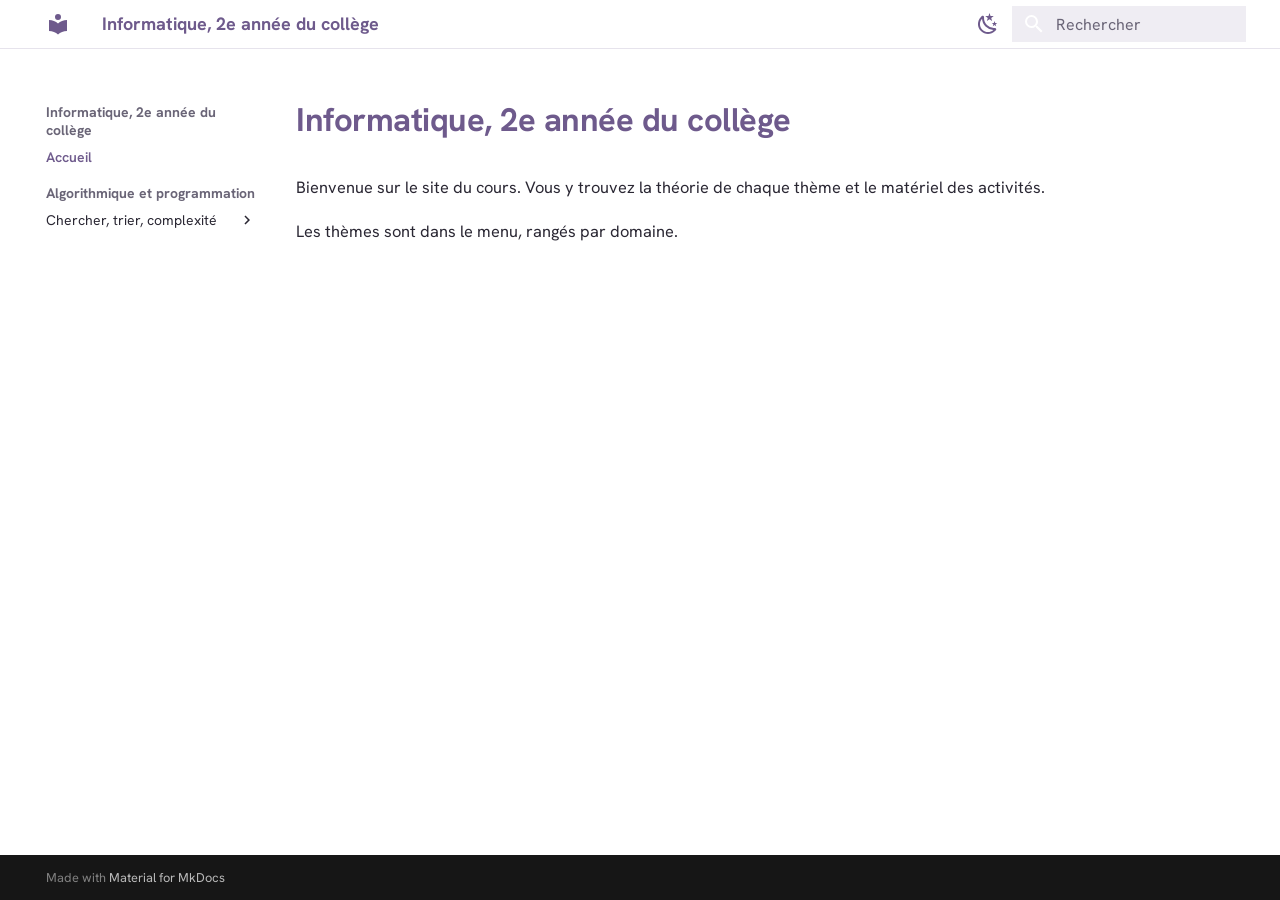
==== commit 342fa14b: "Publication depuis prive@b7ab14c" ====
--- a/m2/index.html
+++ b/m2/index.html
@@ -214,7 +214,9 @@
 
 
 
-<nav class="md-nav md-nav--primary" aria-label="Navigation" data-md-level="0">
+  
+
+<nav class="md-nav md-nav--primary md-nav--integrated" aria-label="Navigation" data-md-level="0">
   <label class="md-nav__title" for="__drawer">
     <a href="." title="Informatique, 2e année du collège" class="md-nav__button md-logo" aria-label="Informatique, 2e année du collège" data-md-component="logo">
       
@@ -415,24 +417,6 @@
               </div>
             
             
-              
-              <div class="md-sidebar md-sidebar--secondary" data-md-component="sidebar" data-md-type="toc" >
-                <div class="md-sidebar__scrollwrap">
-                  <div class="md-sidebar__inner">
-                    
-
-<nav class="md-nav md-nav--secondary" aria-label="Table des matières">
-  
-  
-  
-    
-  
-  
-</nav>
-                  </div>
-                </div>
-              </div>
-            
           
           
             <div class="md-content" data-md-component="content">
@@ -501,7 +485,7 @@
     
       
       
-      <script id="__config" type="application/json">{"annotate": null, "base": ".", "features": ["navigation.sections", "navigation.top", "toc.follow", "content.code.copy"], "search": "assets/javascripts/workers/search.2c215733.min.js", "tags": null, "translations": {"clipboard.copied": "Copi\u00e9 dans le presse-papier", "clipboard.copy": "Copier dans le presse-papier", "search.result.more.one": "1 de plus sur cette page", "search.result.more.other": "# de plus sur cette page", "search.result.none": "Aucun document trouv\u00e9", "search.result.one": "1 document trouv\u00e9", "search.result.other": "# documents trouv\u00e9s", "search.result.placeholder": "Taper pour d\u00e9marrer la recherche", "search.result.term.missing": "Non trouv\u00e9", "select.version": "S\u00e9lectionner la version"}, "version": null}</script>
+      <script id="__config" type="application/json">{"annotate": null, "base": ".", "features": ["navigation.sections", "navigation.top", "toc.integrate", "content.code.copy"], "search": "assets/javascripts/workers/search.2c215733.min.js", "tags": null, "translations": {"clipboard.copied": "Copi\u00e9 dans le presse-papier", "clipboard.copy": "Copier dans le presse-papier", "search.result.more.one": "1 de plus sur cette page", "search.result.more.other": "# de plus sur cette page", "search.result.none": "Aucun document trouv\u00e9", "search.result.one": "1 document trouv\u00e9", "search.result.other": "# documents trouv\u00e9s", "search.result.placeholder": "Taper pour d\u00e9marrer la recherche", "search.result.term.missing": "Non trouv\u00e9", "select.version": "S\u00e9lectionner la version"}, "version": null}</script>
     
     
       <script src="assets/javascripts/bundle.d7400e89.min.js"></script>
--- a/m2/assets/lavande.css
+++ b/m2/assets/lavande.css
@@ -1,4 +1,4 @@
-/* Lavande — généré depuis tokens.json (version 5). Ne pas modifier à la main. */
+/* Lavande — généré depuis tokens.json (version 6). Ne pas modifier à la main. */
 
 [data-md-color-scheme="default"] {
   --lv-surface: #f7f6f9;
@@ -19,19 +19,14 @@
   --lv-focus: #4a5683;
   --lv-block-def-ink: #3d4a7a;
   --lv-block-def-bg: #e1e6f4;
-  --lv-block-def-line: #b9c3e2;
   --lv-block-ex-ink: #2f5f55;
   --lv-block-ex-bg: #dcece6;
-  --lv-block-ex-line: #acd0c3;
   --lv-block-exo-ink: #5e4a80;
   --lv-block-exo-bg: #e8e0f2;
-  --lv-block-exo-line: #c7b8de;
   --lv-block-att-ink: #6e4d12;
   --lv-block-att-bg: #f6e8c9;
-  --lv-block-att-line: #e2c78a;
   --lv-block-ast-ink: #4f4a60;
   --lv-block-ast-bg: #e9e7ef;
-  --lv-block-ast-line: #cbc7d6;
   --lv-block-ret-bg: #6e5a8c;
   --lv-block-ret-ink: #ffffff;
   --lv-block-ret-text: #ffffff;
@@ -74,19 +69,14 @@
   --lv-focus: #aeb6d4;
   --lv-block-def-ink: #b3bde0;
   --lv-block-def-bg: #232a3f;
-  --lv-block-def-line: #3e4a6e;
   --lv-block-ex-ink: #9cc9bd;
   --lv-block-ex-bg: #1d3230;
-  --lv-block-ex-line: #365a52;
   --lv-block-exo-ink: #cdbbe8;
   --lv-block-exo-bg: #2e2740;
-  --lv-block-exo-line: #56497a;
   --lv-block-att-ink: #e6c98c;
   --lv-block-att-bg: #33291a;
-  --lv-block-att-line: #6b5428;
   --lv-block-ast-ink: #c9c4d8;
   --lv-block-ast-bg: #28262f;
-  --lv-block-ast-line: #46424f;
   --lv-block-ret-bg: #b9a5d6;
   --lv-block-ret-ink: #231c30;
   --lv-block-ret-text: #231c30;
@@ -132,48 +122,76 @@
   --md-code-hl-punctuation-color: var(--lv-code-text);
 }
 
-.md-typeset { font-size: 0.85rem; line-height: 1.6; color: var(--lv-ink); }
-.md-typeset h1, .md-typeset h2, .md-typeset h3 { color: var(--lv-ink); font-weight: 700; letter-spacing: -0.01em; }
-.md-typeset h2 { font-weight: 600; }
+/* Habillage du site : en-tête blanc, pas de barre de couleur */
+.md-header { background: var(--md-default-bg-color); color: var(--lv-primary); box-shadow: none; border-bottom: 1px solid var(--lv-line); }
+.md-header--shadow { box-shadow: none; }
+.md-header__button, .md-header__title { color: var(--lv-primary); }
+.md-search__input { background: var(--lv-surface-sunken); color: var(--lv-ink); }
+.md-search__input::placeholder, .md-search__icon { color: var(--lv-ink-muted); }
+.md-nav__link--active, .md-nav__item--active > .md-nav__link { color: var(--lv-primary); font-weight: 600; }
+.md-nav__title { color: var(--lv-ink-muted); }
 
-/* Blocs de code : fond clair cadré, angles droits */
-.md-typeset pre > code { border: 1px solid var(--lv-code-line); border-radius: 0; font-weight: 500; }
-.md-typeset :not(pre) > code { background: var(--lv-surface-sunken); color: var(--lv-ink); border-radius: 6px; }
+/* Texte et titres (style des documents PDF) */
+.md-typeset { font-size: 0.82rem; line-height: 1.65; color: var(--lv-ink); }
+.md-typeset h1, .md-typeset h2, .md-typeset h3 { color: var(--lv-primary); font-weight: 700; letter-spacing: -0.015em; }
+.md-typeset h1 { font-size: 2em; margin-bottom: 1em; }
+.md-typeset h2 { font-size: 1.35em; font-weight: 700; padding-bottom: .35em; border-bottom: 1px solid var(--lv-line); margin-top: 2em; }
+.md-typeset h3 { font-size: 1.1em; font-weight: 600; }
 
-/* Tableaux : grille carrée */
-.md-typeset table:not([class]) { border: 1px solid var(--lv-table-frame); border-radius: 0; border-collapse: collapse; box-shadow: none; }
-.md-typeset table:not([class]) th, .md-typeset table:not([class]) td { border: 1px solid var(--lv-table-line); }
-.md-typeset table:not([class]) th { background: var(--lv-table-head-bg); color: var(--lv-table-head-ink);
-  text-transform: uppercase; letter-spacing: .08em; font-size: .7rem; font-weight: 700; border-color: var(--lv-table-frame); }
+/* Code : fond lavande pâle, arrondi, sans cadre */
+.md-typeset pre > code { background: var(--lv-surface-sunken); border: none; border-radius: var(--lv-radius-block); font-weight: 500; padding: 1em 1.2em; }
+.md-typeset :not(pre) > code { background: var(--lv-surface-sunken); color: var(--lv-ink); border: 1px solid var(--lv-line); border-radius: 4px; padding: 0 .3em; }
 
-/* Encadrés */
-.md-typeset .admonition, .md-typeset details { border-width: 1.5px; border-radius: 8px; box-shadow: none; font-size: inherit; }
-.md-typeset .admonition-title, .md-typeset summary { font-weight: 700; }
+/* Tableaux : pleine largeur, angles arrondis, filets horizontaux */
+.md-typeset__scrollwrap, .md-typeset__table { display: block; width: 100%; }
+.md-typeset table:not([class]) { display: table; width: 100%; font-size: .9em; border: 1px solid var(--lv-line);
+  border-radius: var(--lv-radius-block); border-collapse: separate; border-spacing: 0; overflow: hidden; box-shadow: none; }
+.md-typeset table:not([class]) th, .md-typeset table:not([class]) td { border: none; border-top: 1px solid var(--lv-line); padding: .45em 1em; }
+.md-typeset table:not([class]) th { background: var(--lv-block-exo-bg); color: var(--lv-ink); font-weight: 600;
+  text-transform: none; letter-spacing: 0; border-top: none; }
+.md-typeset table:not([class]) tbody tr:nth-child(even) td { background: var(--lv-surface); }
+.md-typeset table:not([class]) tbody tr:hover { box-shadow: none; }
 
-.md-typeset .admonition.important, .md-typeset details.important { background: var(--lv-block-ret-bg); border-color: var(--lv-block-ret-bg); color: var(--lv-block-ret-text); }
-.md-typeset .important > .admonition-title, .md-typeset .important > summary { background: transparent; color: var(--lv-block-ret-ink); }
-.md-typeset .important > .admonition-title::before, .md-typeset .important > summary::before { background-color: var(--lv-block-ret-ink); -webkit-mask-image: var(--lv-icone-important); mask-image: var(--lv-icone-important); }
-.md-typeset .important > summary::after { background-color: var(--lv-block-ret-ink); }
-.md-typeset .important code { background: rgba(255,255,255,.15); color: inherit; }
+/* Encadrés : barre latérale, fond pâle, sans icône, titre collé au texte */
+.md-typeset .admonition, .md-typeset details { border: none; border-left: var(--lv-block-bar) solid; border-radius: var(--lv-radius-block);
+  box-shadow: none; font-size: inherit; padding: .7em 1.1em .8em; margin: 1.4em 0; }
+[dir] .md-typeset .admonition-title, [dir] .md-typeset summary { background: transparent; font-weight: 700; margin: 0 0 .25em; padding: 0; border: none; }
+[dir] .md-typeset details > summary { padding-right: 1.6em; }
+.md-typeset .admonition-title::before, .md-typeset summary::before { display: none; }
+.md-typeset details > summary { padding-right: 1.6em; }
+[dir] .md-typeset .admonition > :last-child, [dir] .md-typeset details > :last-child { margin-bottom: 0; }
+.md-typeset .admonition > .admonition-title + *, .md-typeset details > summary + * { margin-top: 0; }
 
-.md-typeset .admonition.warning, .md-typeset details.warning { background: var(--lv-block-att-bg); border-color: var(--lv-block-att-line); color: var(--lv-ink); }
-.md-typeset .warning > .admonition-title, .md-typeset .warning > summary { background: transparent; color: var(--lv-block-att-ink); }
-.md-typeset .warning > .admonition-title::before, .md-typeset .warning > summary::before { background-color: var(--lv-block-att-ink); -webkit-mask-image: var(--lv-icone-warning); mask-image: var(--lv-icone-warning); }
-.md-typeset .warning > summary::after { background-color: var(--lv-block-att-ink); }
+.md-typeset .admonition.important, .md-typeset details.important { background: var(--lv-primary-soft); border-left-color: var(--lv-primary); color: var(--lv-ink); }
+.md-typeset .important > .admonition-title, .md-typeset .important > summary { color: var(--lv-primary); background-color: transparent; }
+.md-typeset .important > summary::after { background-color: currentColor; }
 
-.md-typeset .admonition.note, .md-typeset details.note { background: var(--lv-block-ast-bg); border-color: var(--lv-block-ast-line); color: var(--lv-ink); }
-.md-typeset .note > .admonition-title, .md-typeset .note > summary { background: transparent; color: var(--lv-block-ast-ink); }
-.md-typeset .note > .admonition-title::before, .md-typeset .note > summary::before { background-color: var(--lv-block-ast-ink); -webkit-mask-image: var(--lv-icone-note); mask-image: var(--lv-icone-note); }
-.md-typeset .note > summary::after { background-color: var(--lv-block-ast-ink); }
+.md-typeset .admonition.warning, .md-typeset details.warning { background: var(--lv-block-att-bg); border-left-color: var(--lv-block-att-ink); color: var(--lv-ink); }
+.md-typeset .warning > .admonition-title, .md-typeset .warning > summary { color: var(--lv-block-att-ink); background-color: transparent; }
+.md-typeset .warning > summary::after { background-color: currentColor; }
 
-.md-typeset .admonition.question, .md-typeset details.question { background: var(--lv-block-exo-bg); border-color: var(--lv-block-exo-line); color: var(--lv-ink); }
-.md-typeset .question > .admonition-title, .md-typeset .question > summary { background: transparent; color: var(--lv-block-exo-ink); }
-.md-typeset .question > .admonition-title::before, .md-typeset .question > summary::before { background-color: var(--lv-block-exo-ink); -webkit-mask-image: var(--lv-icone-question); mask-image: var(--lv-icone-question); }
-.md-typeset .question > summary::after { background-color: var(--lv-block-exo-ink); }
+.md-typeset .admonition.note, .md-typeset details.note { background: var(--lv-block-ast-bg); border-left-color: var(--lv-block-ast-ink); color: var(--lv-ink); }
+.md-typeset .note > .admonition-title, .md-typeset .note > summary { color: var(--lv-block-ast-ink); background-color: transparent; }
+.md-typeset .note > summary::after { background-color: currentColor; }
+
+.md-typeset .admonition.question, .md-typeset details.question { background: var(--lv-block-exo-bg); border-left-color: var(--lv-block-exo-ink); color: var(--lv-ink); }
+.md-typeset .question > .admonition-title, .md-typeset .question > summary { color: var(--lv-block-exo-ink); background-color: transparent; }
+.md-typeset .question > summary::after { background-color: currentColor; }
 
 :root {
-  --lv-icone-important: url("data:image/svg+xml;utf8,<svg xmlns='http://www.w3.org/2000/svg' viewBox='0 0 24 24' fill='none' stroke='black' stroke-width='2' stroke-linecap='round' stroke-linejoin='round'><path d='m19 21-7-4-7 4V5a2 2 0 0 1 2-2h10a2 2 0 0 1 2 2v16z'/></svg>");
-  --lv-icone-warning: url("data:image/svg+xml;utf8,<svg xmlns='http://www.w3.org/2000/svg' viewBox='0 0 24 24' fill='none' stroke='black' stroke-width='2' stroke-linecap='round' stroke-linejoin='round'><path d='m21.73 18-8-14a2 2 0 0 0-3.48 0l-8 14A2 2 0 0 0 4 21h16a2 2 0 0 0 1.73-3'/><path d='M12 9v4'/><path d='M12 17h.01'/></svg>");
-  --lv-icone-note: url("data:image/svg+xml;utf8,<svg xmlns='http://www.w3.org/2000/svg' viewBox='0 0 24 24' fill='none' stroke='black' stroke-width='2' stroke-linecap='round' stroke-linejoin='round'><path d='M15 14c.2-1 .7-1.7 1.5-2.5 1-.9 1.5-2.2 1.5-3.5A6 6 0 0 0 6 8c0 1 .2 2.2 1.5 3.5.7.7 1.3 1.5 1.5 2.5'/><path d='M9 18h6'/><path d='M10 22h4'/></svg>");
-  --lv-icone-question: url("data:image/svg+xml;utf8,<svg xmlns='http://www.w3.org/2000/svg' viewBox='0 0 24 24' fill='none' stroke='black' stroke-width='2' stroke-linecap='round' stroke-linejoin='round'><path d='M21.174 6.812a1 1 0 0 0-3.986-3.987L3.842 16.174a2 2 0 0 0-.5.83l-1.321 4.352a.5.5 0 0 0 .623.622l4.353-1.32a2 2 0 0 0 .83-.497z'/><path d='m15 5 4 4'/></svg>");
+  --lv-space-1: 4px;
+  --lv-space-2: 8px;
+  --lv-space-3: 12px;
+  --lv-space-4: 16px;
+  --lv-space-5: 24px;
+  --lv-space-6: 32px;
+  --lv-space-7: 48px;
+  --lv-space-8: 64px;
+  --lv-block-bar: 4px;
+  --lv-radius-none: 0;
+  --lv-radius-sm: 6px;
+  --lv-radius-block: 10px;
+  --lv-radius-md: 12px;
+  --lv-radius-lg: 20px;
+  --lv-radius-pill: 999px;
 }
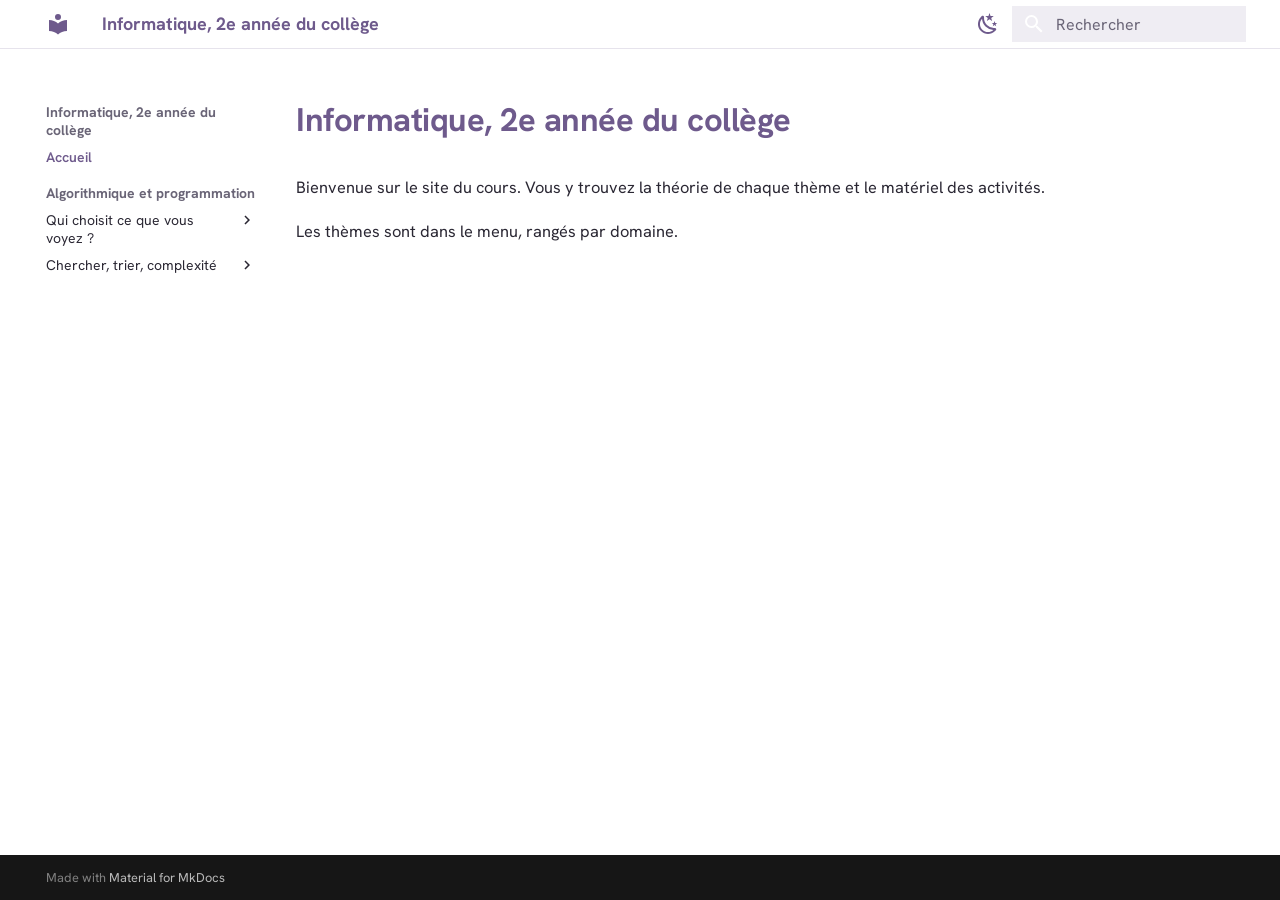
==== commit c02dd345: "Publication depuis prive@96d9501" ====
--- a/m2/index.html
+++ b/m2/index.html
@@ -12,7 +12,7 @@
       
       
       
-        <link rel="next" href="algo-chercher-trier-complexite/chercher-et-trier/">
+        <link rel="next" href="algo-recommandation/qui-choisit-notions/">
       
       
         
@@ -49,7 +49,7 @@
       
     
     
-      <link rel="stylesheet" href="assets/lavande.css">
+      <link rel="stylesheet" href="assets/lavande.907d69ed.css">
     
     <script>__md_scope=new URL(".",location),__md_hash=e=>[...e].reduce(((e,_)=>(e<<5)-e+_.charCodeAt(0)),0),__md_get=(e,_=localStorage,t=__md_scope)=>JSON.parse(_.getItem(t.pathname+"."+e)),__md_set=(e,_,t=localStorage,a=__md_scope)=>{try{t.setItem(a.pathname+"."+e,JSON.stringify(_))}catch(e){}}</script>
     
@@ -345,7 +345,7 @@
   <span class="md-ellipsis">
     
   
-    Chercher, trier, complexité
+    Qui choisit ce que vous voyez ?
   
 
     
@@ -358,6 +358,91 @@
         
         <nav class="md-nav" data-md-level="2" aria-labelledby="__nav_2_1_label" aria-expanded="false">
           <label class="md-nav__title" for="__nav_2_1">
+            <span class="md-nav__icon md-icon"></span>
+            
+  
+    Qui choisit ce que vous voyez ?
+  
+
+          </label>
+          <ul class="md-nav__list" data-md-scrollfix>
+            
+              
+                
+  
+  
+  
+  
+    <li class="md-nav__item">
+      <a href="algo-recommandation/qui-choisit-notions/" class="md-nav__link">
+        
+  
+  
+  <span class="md-ellipsis">
+    
+  
+    Qui choisit ce que vous voyez ? Les notions
+  
+
+    
+  </span>
+  
+  
+
+      </a>
+    </li>
+  
+
+              
+            
+          </ul>
+        </nav>
+      
+    </li>
+  
+
+              
+            
+              
+                
+  
+  
+  
+  
+    
+    
+    
+    
+      
+    
+    
+    <li class="md-nav__item md-nav__item--nested">
+      
+        
+        
+        <input class="md-nav__toggle md-toggle " type="checkbox" id="__nav_2_2" >
+        
+          
+          <label class="md-nav__link" for="__nav_2_2" id="__nav_2_2_label" tabindex="0">
+            
+  
+  
+  <span class="md-ellipsis">
+    
+  
+    Chercher, trier, complexité
+  
+
+    
+  </span>
+  
+  
+
+            <span class="md-nav__icon md-icon"></span>
+          </label>
+        
+        <nav class="md-nav" data-md-level="2" aria-labelledby="__nav_2_2_label" aria-expanded="false">
+          <label class="md-nav__title" for="__nav_2_2">
             <span class="md-nav__icon md-icon"></span>
             
   
--- a/m2/assets/lavande.907d69ed.css
+++ b/m2/assets/lavande.907d69ed.css
@@ -0,0 +1,229 @@
+/* Lavande — généré depuis tokens.json (version 8). Ne pas modifier à la main. */
+
+[data-md-color-scheme="default"] {
+  --lv-surface: #f7f6f9;
+  --lv-surface-raised: #ffffff;
+  --lv-surface-sunken: #efedf3;
+  --lv-line: #e6e3ec;
+  --lv-line-strong: #8a8597;
+  --lv-ink: #2a2733;
+  --lv-ink-muted: #6a6577;
+  --lv-primary: #6e5a8c;
+  --lv-on-primary: #ffffff;
+  --lv-primary-soft: #ece8f1;
+  --lv-secondary: #3c6b62;
+  --lv-on-secondary: #ffffff;
+  --lv-secondary-soft: #e9f1ee;
+  --lv-slate: #aeb6d4;
+  --lv-sage: #a9cbc2;
+  --lv-focus: #4a5683;
+  --lv-block-def-ink: #3d4a7a;
+  --lv-block-def-bg: #e1e6f4;
+  --lv-block-ex-ink: #2f5f55;
+  --lv-block-ex-bg: #dcece6;
+  --lv-block-exo-ink: #5e4a80;
+  --lv-block-exo-bg: #e8e0f2;
+  --lv-block-att-ink: #6e4d12;
+  --lv-block-att-bg: #f6e8c9;
+  --lv-block-ast-ink: #4f4a60;
+  --lv-block-ast-bg: #e9e7ef;
+  --lv-block-ret-bg: #e1e6f4;
+  --lv-block-ret-ink: #3d4a7a;
+  --lv-answer-ok-ink: #2f5f55;
+  --lv-answer-ok-bg: #e4f1ec;
+  --lv-answer-ok-line: #9fc9b9;
+  --lv-answer-err-ink: #8f3b2e;
+  --lv-answer-err-bg: #fbecea;
+  --lv-answer-err-line: #e3b3aa;
+  --lv-table-head-bg: #f3f1f7;
+  --lv-table-head-ink: #4f4a60;
+  --lv-table-frame: #b8b2c4;
+  --lv-table-line: #d9d4e2;
+  --lv-code-bg: #f8fafd;
+  --lv-code-line: #d3dbea;
+  --lv-code-text: #15131c;
+  --lv-code-comment: #3f4660;
+  --lv-code-keyword: #5e4a80;
+  --lv-code-string: #1f4a42;
+  --lv-code-function: #3d4a7a;
+  --md-default-bg-color: #ffffff;
+}
+
+[data-md-color-scheme="slate"] {
+  --lv-surface: #1b1a21;
+  --lv-surface-raised: #24222c;
+  --lv-surface-sunken: #141319;
+  --lv-line: #34313d;
+  --lv-line-strong: #76707f;
+  --lv-ink: #ece9f1;
+  --lv-ink-muted: #aaa4b6;
+  --lv-primary: #b9a5d6;
+  --lv-on-primary: #231c30;
+  --lv-primary-soft: #2f2840;
+  --lv-secondary: #9cc9bd;
+  --lv-on-secondary: #13261f;
+  --lv-secondary-soft: #1f2e2a;
+  --lv-slate: #8590b8;
+  --lv-sage: #86b3a7;
+  --lv-focus: #aeb6d4;
+  --lv-block-def-ink: #b3bde0;
+  --lv-block-def-bg: #232a3f;
+  --lv-block-ex-ink: #9cc9bd;
+  --lv-block-ex-bg: #1d3230;
+  --lv-block-exo-ink: #cdbbe8;
+  --lv-block-exo-bg: #2e2740;
+  --lv-block-att-ink: #e6c98c;
+  --lv-block-att-bg: #33291a;
+  --lv-block-ast-ink: #c9c4d8;
+  --lv-block-ast-bg: #28262f;
+  --lv-block-ret-bg: #232a3f;
+  --lv-block-ret-ink: #b3bde0;
+  --lv-answer-ok-ink: #9cd3c0;
+  --lv-answer-ok-bg: #1c302a;
+  --lv-answer-ok-line: #3a6355;
+  --lv-answer-err-ink: #f0a99c;
+  --lv-answer-err-bg: #3a2220;
+  --lv-answer-err-line: #7a3f36;
+  --lv-table-head-bg: #2a2733;
+  --lv-table-head-ink: #c9c4d8;
+  --lv-table-frame: #5a5468;
+  --lv-table-line: #3a3646;
+  --lv-code-bg: #22252f;
+  --lv-code-line: #3a4152;
+  --lv-code-text: #ece9f1;
+  --lv-code-comment: #aaa4b6;
+  --lv-code-keyword: #cdbbe8;
+  --lv-code-string: #9cd3c0;
+  --lv-code-function: #b3bde0;
+  --md-default-bg-color: var(--lv-surface);
+}
+
+/* Couleurs de Material reliées aux tokens */
+:root, [data-md-color-scheme] {
+  --md-primary-fg-color: var(--lv-primary);
+  --md-primary-fg-color--light: var(--lv-primary);
+  --md-primary-fg-color--dark: var(--lv-primary);
+  --md-primary-bg-color: var(--lv-on-primary);
+  --md-accent-fg-color: var(--lv-primary);
+  --md-typeset-a-color: var(--lv-primary);
+  --md-default-fg-color: var(--lv-ink);
+  --md-default-fg-color--light: var(--lv-ink-muted);
+  --md-code-bg-color: var(--lv-code-bg);
+  --md-code-fg-color: var(--lv-code-text);
+  --md-code-hl-comment-color: var(--lv-code-comment);
+  --md-code-hl-keyword-color: var(--lv-code-keyword);
+  --md-code-hl-string-color: var(--lv-code-string);
+  --md-code-hl-function-color: var(--lv-code-function);
+  --md-code-hl-name-color: var(--lv-code-text);
+  --md-code-hl-number-color: var(--lv-code-string);
+  --md-code-hl-operator-color: var(--lv-code-text);
+  --md-code-hl-punctuation-color: var(--lv-code-text);
+}
+
+/* Habillage du site : en-tête blanc, pas de barre de couleur */
+.md-header { background: var(--md-default-bg-color); color: var(--lv-primary); box-shadow: none; border-bottom: 1px solid var(--lv-line); }
+.md-header--shadow { box-shadow: none; }
+.md-header__button, .md-header__title { color: var(--lv-primary); }
+.md-search__input { background: var(--lv-surface-sunken); color: var(--lv-ink); }
+.md-search__input::placeholder, .md-search__icon { color: var(--lv-ink-muted); }
+.md-nav__link--active, .md-nav__item--active > .md-nav__link { color: var(--lv-primary); font-weight: 600; }
+.md-nav__title { color: var(--lv-ink-muted); }
+
+/* Texte et titres (style des documents PDF) */
+.md-typeset { font-size: 0.82rem; line-height: 1.65; color: var(--lv-ink); }
+.md-typeset h1, .md-typeset h2, .md-typeset h3 { color: var(--lv-primary); font-weight: 700; letter-spacing: -0.015em; }
+.md-typeset h1 { font-size: 2em; margin-bottom: 1em; }
+.md-typeset h2 { font-size: 1.35em; font-weight: 700; padding-bottom: .35em; border-bottom: 1px solid var(--lv-line); margin-top: 2em; }
+.md-typeset h3 { font-size: 1.1em; font-weight: 600; }
+
+/* Code : fond lavande pâle, arrondi, sans cadre */
+.md-typeset pre > code { background: var(--lv-surface-sunken); border: none; border-radius: var(--lv-radius-block); font-weight: 500; padding: 1em 1.2em; }
+.md-typeset :not(pre) > code { background: var(--lv-surface-sunken); color: var(--lv-ink); border: 1px solid var(--lv-line); border-radius: 4px; padding: 0 .3em; }
+
+/* Tableaux : pleine largeur, angles arrondis, filets horizontaux */
+.md-typeset__scrollwrap, .md-typeset__table { display: block; width: 100%; }
+.md-typeset table:not([class]) { display: table; width: 100%; font-size: .9em; border: 1px solid var(--lv-line);
+  border-radius: var(--lv-radius-block); border-collapse: separate; border-spacing: 0; overflow: hidden; box-shadow: none; }
+.md-typeset table:not([class]) th, .md-typeset table:not([class]) td { border: none; border-top: 1px solid var(--lv-line); padding: .45em 1em; }
+.md-typeset table:not([class]) th { background: var(--lv-block-exo-bg); color: var(--lv-ink); font-weight: 600;
+  text-transform: none; letter-spacing: 0; border-top: none; }
+.md-typeset table:not([class]) tbody tr:nth-child(even) td { background: var(--lv-surface); }
+.md-typeset table:not([class]) tbody tr:hover { box-shadow: none; }
+
+/* Encadrés : barre latérale, fond pâle, sans icône, titre collé au texte */
+.md-typeset .admonition, .md-typeset details { border: none; border-left: var(--lv-block-bar) solid; border-radius: var(--lv-radius-block);
+  box-shadow: none; font-size: inherit; padding: .7em 1.1em .8em; margin: 1.4em 0; }
+[dir] .md-typeset .admonition-title, [dir] .md-typeset summary { background: transparent; font-weight: 700; margin: 0 0 .25em; padding: 0; border: none; }
+[dir] .md-typeset details > summary { padding-right: 1.6em; }
+.md-typeset .admonition-title, .md-typeset summary { display: flex; align-items: center; gap: .45em; }
+[dir] .md-typeset .admonition-title::before, [dir] .md-typeset summary::before { position: static; flex: none; width: 1.1em; height: 1.1em;
+  background-color: currentColor; -webkit-mask-size: contain; mask-size: contain; -webkit-mask-repeat: no-repeat; mask-repeat: no-repeat;
+  -webkit-mask-position: center; mask-position: center; }
+.md-typeset details > summary { padding-right: 1.6em; }
+[dir] .md-typeset .admonition > :last-child, [dir] .md-typeset details > :last-child { margin-bottom: 0; }
+.md-typeset .admonition > .admonition-title + *, .md-typeset details > summary + * { margin-top: 0; }
+
+.md-typeset .admonition.important, .md-typeset details.important { background: var(--lv-block-ret-bg); border-left-color: var(--lv-block-ret-ink); color: var(--lv-ink); }
+.md-typeset .important > .admonition-title, .md-typeset .important > summary { color: var(--lv-block-ret-ink); background-color: transparent; }
+.md-typeset .important > .admonition-title::before, .md-typeset .important > summary::before { background-color: currentColor; -webkit-mask-image: var(--lv-icone-important); mask-image: var(--lv-icone-important); }
+.md-typeset .important > summary::after { background-color: currentColor; }
+
+.md-typeset .admonition.warning, .md-typeset details.warning { background: var(--lv-block-att-bg); border-left-color: var(--lv-block-att-ink); color: var(--lv-ink); }
+.md-typeset .warning > .admonition-title, .md-typeset .warning > summary { color: var(--lv-block-att-ink); background-color: transparent; }
+.md-typeset .warning > .admonition-title::before, .md-typeset .warning > summary::before { background-color: currentColor; -webkit-mask-image: var(--lv-icone-warning); mask-image: var(--lv-icone-warning); }
+.md-typeset .warning > summary::after { background-color: currentColor; }
+
+.md-typeset .admonition.note, .md-typeset details.note { background: var(--lv-block-ast-bg); border-left-color: var(--lv-block-ast-ink); color: var(--lv-ink); }
+.md-typeset .note > .admonition-title, .md-typeset .note > summary { color: var(--lv-block-ast-ink); background-color: transparent; }
+.md-typeset .note > .admonition-title::before, .md-typeset .note > summary::before { background-color: currentColor; -webkit-mask-image: var(--lv-icone-note); mask-image: var(--lv-icone-note); }
+.md-typeset .note > summary::after { background-color: currentColor; }
+
+.md-typeset .admonition.question, .md-typeset details.question { background: var(--lv-block-exo-bg); border-left-color: var(--lv-block-exo-ink); color: var(--lv-ink); }
+.md-typeset .question > .admonition-title, .md-typeset .question > summary { color: var(--lv-block-exo-ink); background-color: transparent; }
+.md-typeset .question > .admonition-title::before, .md-typeset .question > summary::before { background-color: currentColor; -webkit-mask-image: var(--lv-icone-question); mask-image: var(--lv-icone-question); }
+.md-typeset .question > summary::after { background-color: currentColor; }
+
+/* Fiche algorithme : cadre line, en-tête gris lavande, fond surface (comme une ligne sur deux des tableaux), rubriques en colonne (liste de définitions) */
+.md-typeset .admonition.algorithme, .md-typeset details.algorithme { background: var(--lv-surface);
+  border: 1px solid var(--lv-line); padding: 0; overflow: hidden; color: var(--lv-ink); }
+.md-typeset .algorithme > .admonition-title, .md-typeset .algorithme > summary { background: var(--lv-block-exo-bg); color: var(--lv-ink);
+  font-size: 1.05em; padding: .55em 1.1em; margin: 0; border-bottom: 1px solid var(--lv-line); }
+.md-typeset .algorithme > .admonition-title::before, .md-typeset .algorithme > summary::before { background-color: var(--lv-primary);
+  -webkit-mask-image: var(--lv-icone-algorithme); mask-image: var(--lv-icone-algorithme); }
+.md-typeset .algorithme dl { display: grid; grid-template-columns: 7.5em 1fr; margin: 0; padding: .3em 1.1em .7em; }
+.md-typeset .algorithme dt, .md-typeset .algorithme dd { margin: 0; padding: .55em 0; border-top: 1px solid var(--lv-line); }
+.md-typeset .algorithme dt:first-of-type, .md-typeset .algorithme dt:first-of-type + dd { border-top: none; padding-top: .1em; }
+.md-typeset .algorithme dt { font-size: .74em; font-weight: 700; letter-spacing: .08em; color: var(--lv-ink-muted); padding-top: .85em; }
+.md-typeset .algorithme dt:first-of-type { padding-top: .35em; }
+.md-typeset .algorithme dd > p { margin: 0; }
+.md-typeset .algorithme dd > ul, .md-typeset .algorithme dd > ol { margin: 0; }
+.md-typeset .algorithme dd li { margin-bottom: .2em; }
+.md-typeset .algorithme dd li:last-child { margin-bottom: 0; }
+.md-typeset .algorithme :not(pre) > code { background: var(--md-default-bg-color); }
+@media screen and (max-width: 44em) {
+  .md-typeset .algorithme dl { grid-template-columns: 1fr; }
+  .md-typeset .algorithme dd { border-top: none; padding-top: .1em; }
+}
+
+:root {
+  --lv-space-1: 4px;
+  --lv-space-2: 8px;
+  --lv-space-3: 12px;
+  --lv-space-4: 16px;
+  --lv-space-5: 24px;
+  --lv-space-6: 32px;
+  --lv-space-7: 48px;
+  --lv-space-8: 64px;
+  --lv-block-bar: 4px;
+  --lv-radius-none: 0;
+  --lv-radius-sm: 6px;
+  --lv-radius-block: 10px;
+  --lv-radius-md: 12px;
+  --lv-radius-lg: 20px;
+  --lv-radius-pill: 999px;
+  --lv-icone-important: url("data:image/svg+xml;utf8,<svg xmlns='http://www.w3.org/2000/svg' viewBox='0 0 24 24' fill='none' stroke='black' stroke-width='2' stroke-linecap='round' stroke-linejoin='round'><path d='m19 21-7-4-7 4V5a2 2 0 0 1 2-2h10a2 2 0 0 1 2 2v16z'/></svg>");
+  --lv-icone-warning: url("data:image/svg+xml;utf8,<svg xmlns='http://www.w3.org/2000/svg' viewBox='0 0 24 24' fill='none' stroke='black' stroke-width='2' stroke-linecap='round' stroke-linejoin='round'><path d='m21.73 18-8-14a2 2 0 0 0-3.48 0l-8 14A2 2 0 0 0 4 21h16a2 2 0 0 0 1.73-3'/><path d='M12 9v4'/><path d='M12 17h.01'/></svg>");
+  --lv-icone-note: url("data:image/svg+xml;utf8,<svg xmlns='http://www.w3.org/2000/svg' viewBox='0 0 24 24' fill='none' stroke='black' stroke-width='2' stroke-linecap='round' stroke-linejoin='round'><path d='M15 14c.2-1 .7-1.7 1.5-2.5 1-.9 1.5-2.2 1.5-3.5A6 6 0 0 0 6 8c0 1 .2 2.2 1.5 3.5.7.7 1.3 1.5 1.5 2.5'/><path d='M9 18h6'/><path d='M10 22h4'/></svg>");
+  --lv-icone-algorithme: url("data:image/svg+xml;utf8,<svg xmlns='http://www.w3.org/2000/svg' viewBox='0 0 24 24' fill='none' stroke='black' stroke-width='2' stroke-linecap='round' stroke-linejoin='round'><path d='M10 12h11'/><path d='M10 18h11'/><path d='M10 6h11'/><path d='M4 10h2'/><path d='M4 6h1v4'/><path d='M6 18H4c0-1 2-2 2-3s-1-1.5-2-1'/></svg>");
+  --lv-icone-question: url("data:image/svg+xml;utf8,<svg xmlns='http://www.w3.org/2000/svg' viewBox='0 0 24 24' fill='none' stroke='black' stroke-width='2' stroke-linecap='round' stroke-linejoin='round'><path d='M21.174 6.812a1 1 0 0 0-3.986-3.987L3.842 16.174a2 2 0 0 0-.5.83l-1.321 4.352a.5.5 0 0 0 .623.622l4.353-1.32a2 2 0 0 0 .83-.497z'/><path d='m15 5 4 4'/></svg>");
+}
